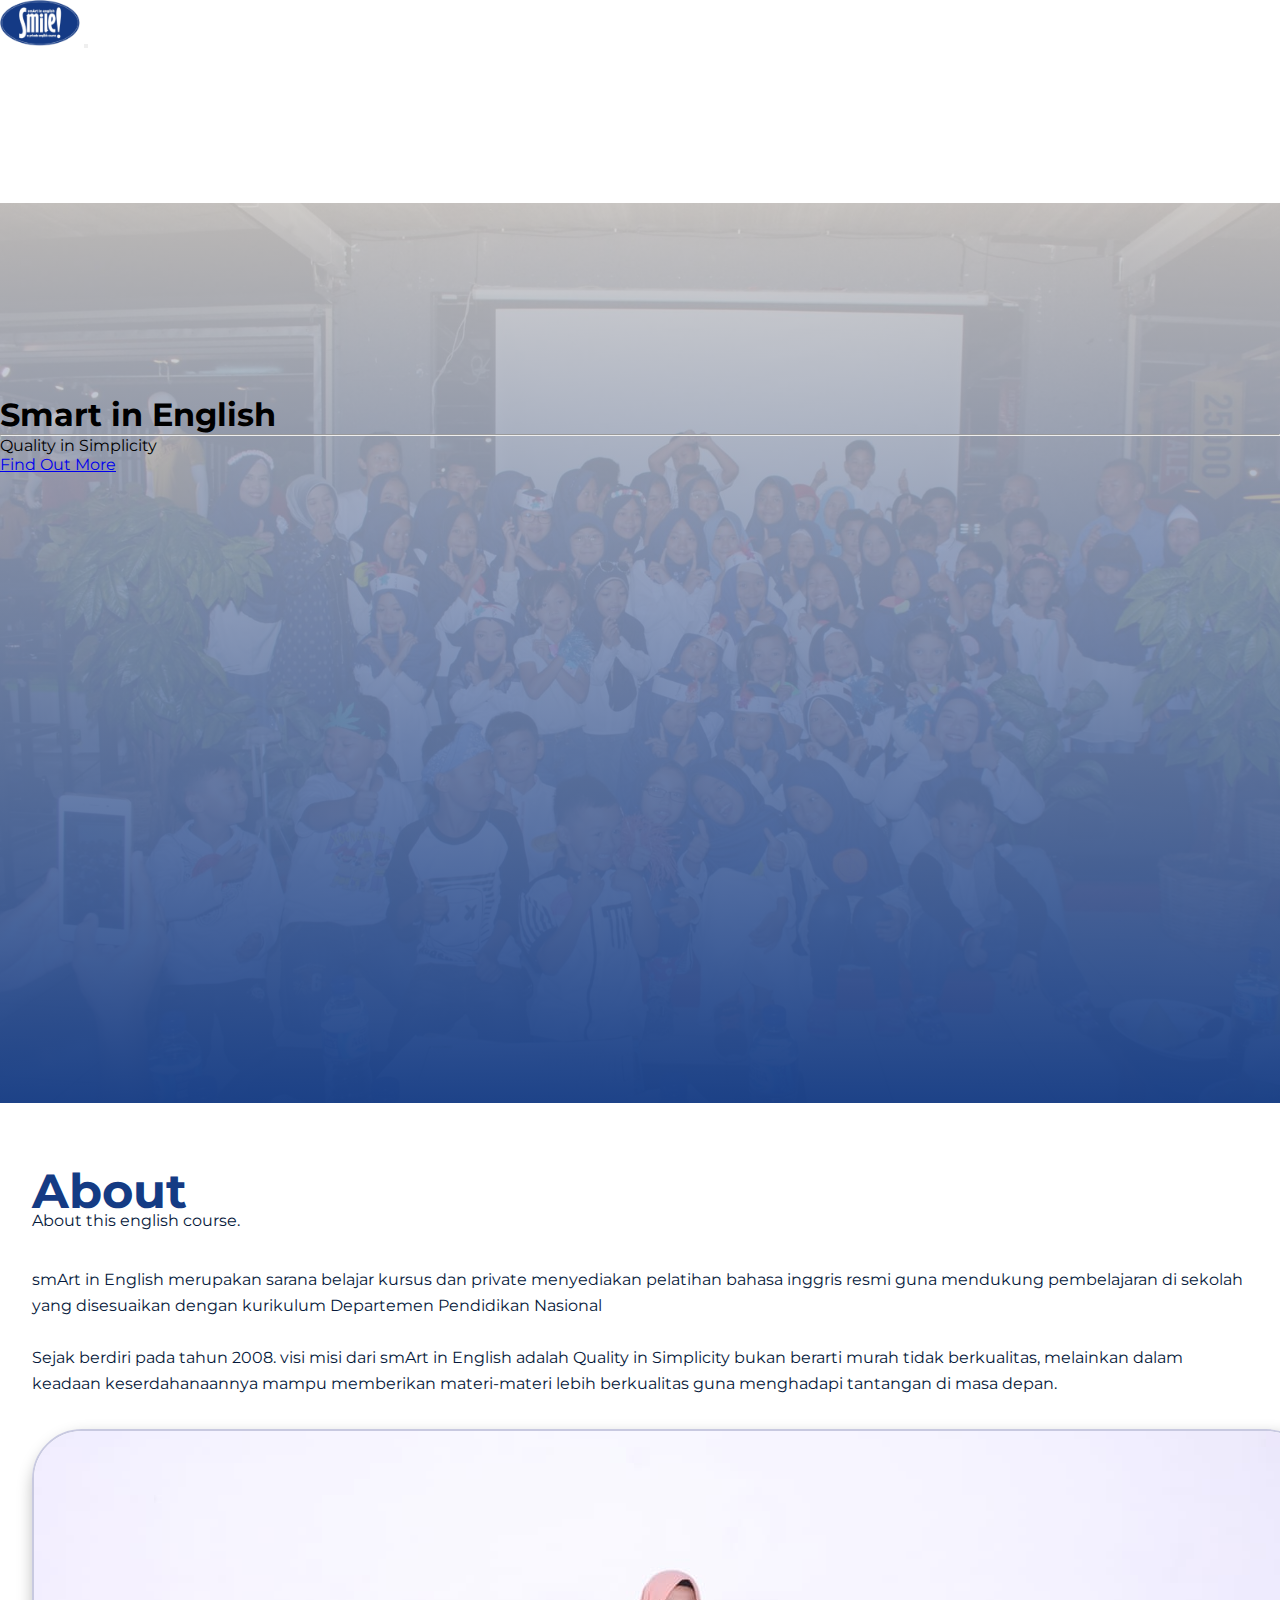
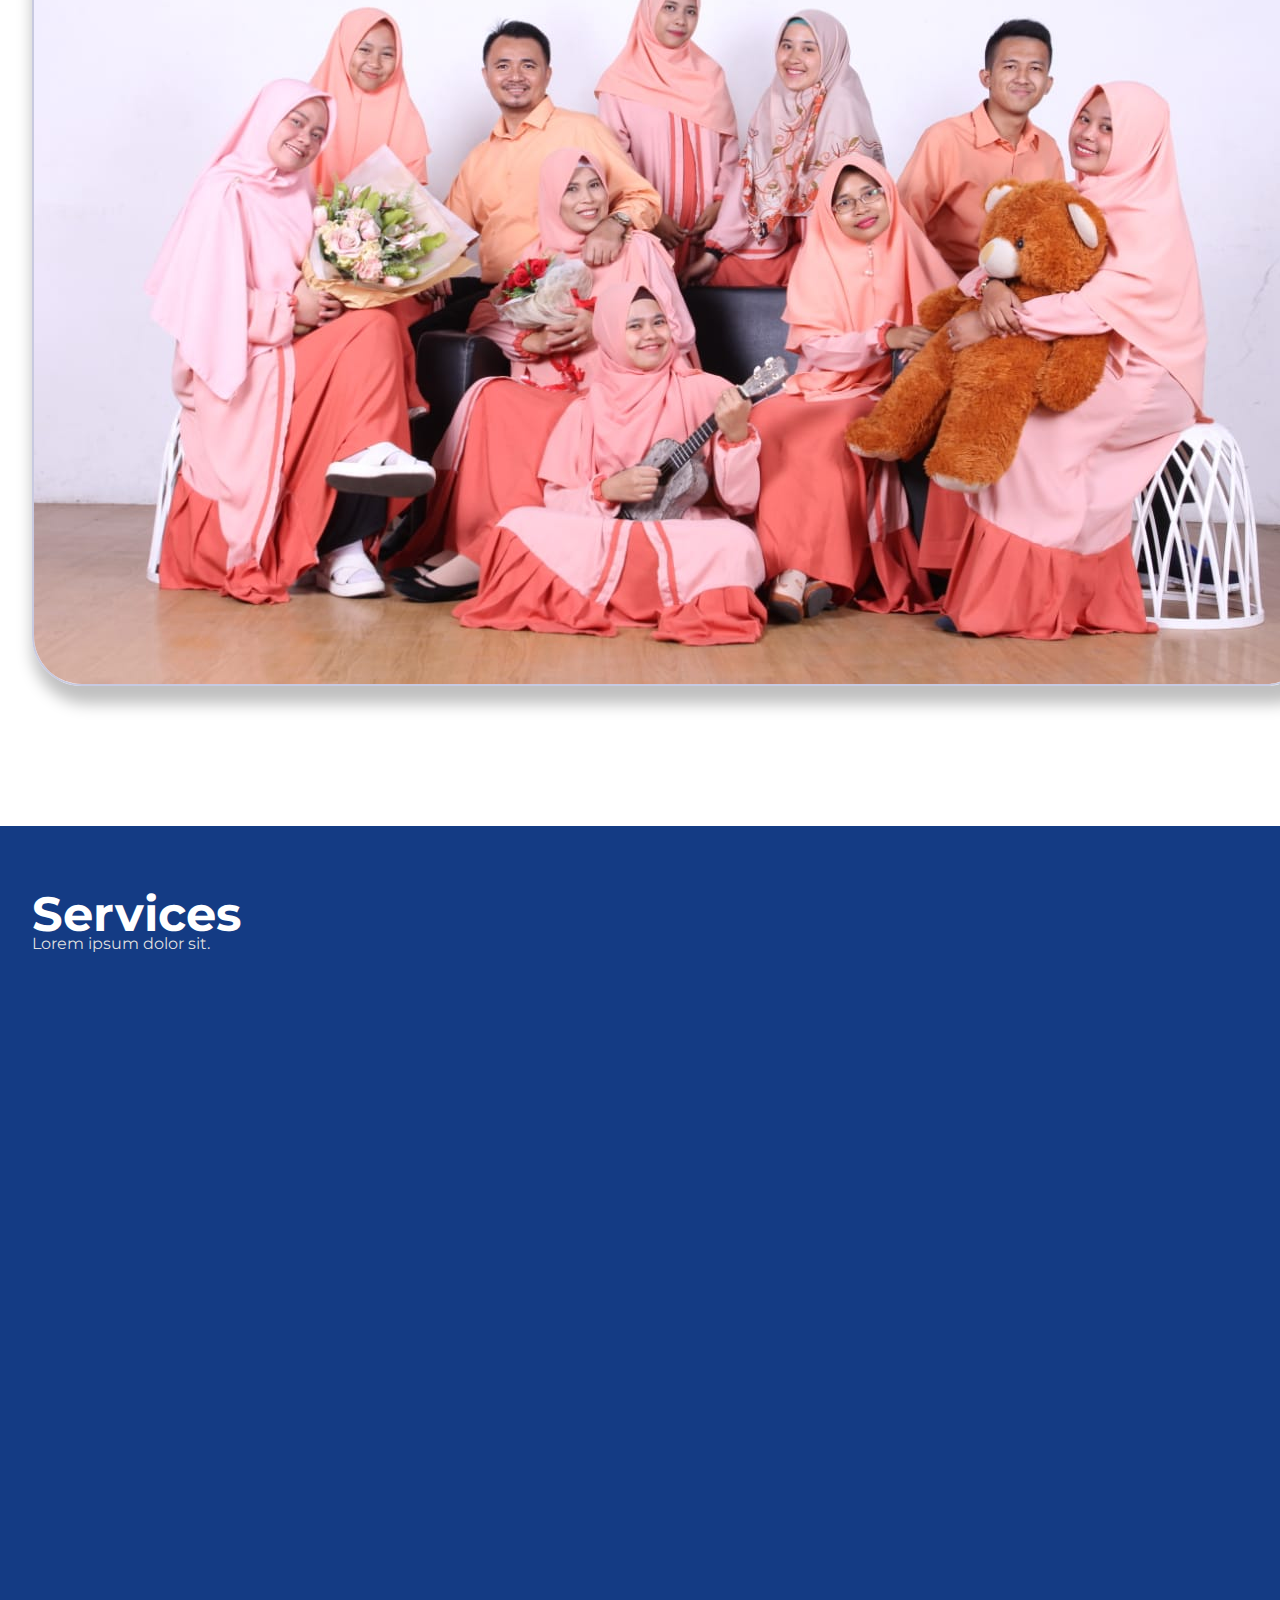
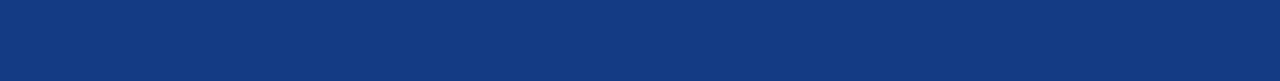
==== index.html @ 5a874014 "first commit" ====
<!doctype html>
<html lang="en">
  <head>
    <!-- Required meta tags -->
    <meta charset="utf-8">
    <meta name="viewport" content="width=device-width, initial-scale=1">

    <!-- Bootstrap CSS -->
    <link href="https://cdn.jsdelivr.net/npm/bootstrap@5.0.2/dist/css/bootstrap.min.css" rel="stylesheet" integrity="sha384-EVSTQN3/azprG1Anm3QDgpJLIm9Nao0Yz1ztcQTwFspd3yD65VohhpuuCOmLASjC" crossorigin="anonymous">
    <link rel="stylesheet" href="https://pro.fontawesome.com/releases/v5.10.0/css/all.css" integrity="sha384-AYmEC3Yw5cVb3ZcuHtOA93w35dYTsvhLPVnYs9eStHfGJvOvKxVfELGroGkvsg+p" crossorigin="anonymous"/>
    <link rel="stylesheet" href="public/css/main.css">

    <title>smArt in english | Quality in Simplicity</title>
  </head>
  <body>
    <nav class="navbar navbar-expand-lg navbar-light fixed-top py-3" id="mainNav">
        <div class="container px-4 px-lg-5">
            <a class="navbar-brand" href="#page-top"><img src="img/logo.png" alt="" width="80"></a>
            <button class="navbar-toggler navbar-toggler-right collapsed" type="button" data-bs-toggle="collapse" data-bs-target="#navbarResponsive" aria-controls="navbarResponsive" aria-expanded="false" aria-label="Toggle navigation"><span class="navbar-toggler-icon"></span></button>
            <div class="navbar-collapse collapse" id="navbarResponsive" style="">
                <ul class="navbar-nav ms-auto my-2 my-lg-0">
                    <li class="nav-item"><a class="nav-link" href="#about">About</a></li>
                    <li class="nav-item"><a class="nav-link" href="#services">Services</a></li>
                    <li class="nav-item"><a class="nav-link" href="#portfolio">Gallery</a></li>
                    <li class="nav-item"><a class="nav-link" href="#testimony">Testimony</a></li>
                    <li class="nav-item"><a class="nav-link" href="#contact">Contact</a></li>
                </ul>
                <ul class="navbar-nav ms-auto my-2 my-lg-0 socmed-icon">
                    <li class="nav-item"><a class="nav-link" href="#"><i class="fab fa-facebook"></i></a></li>
                    <li class="nav-item"><a class="nav-link" href="#"><i class="fas fa-envelope"></i></a></li>
                </ul>
            </div>
        </div>
    </nav>
    <header class="masthead">
        <div class="container px-4 px-lg-5 h-100">
            <div class="row gx-4 gx-lg-5 h-100 align-items-center justify-content-center text-center">
                <div class="col-lg-8 align-self-end">
                    <h1 class="text-white font-weight-bold">Smart in English</h1>
                    <hr class="divider">
                </div>
                <div class="col-lg-8 align-self-baseline">
                    <p class="text-white mb-5">Quality in Simplicity</p>
                    <a class="btn btn-outline-light btn-xl" href="#about">Find Out More</a>
                </div>
            </div>
        </div>
    </header>
    <section id="about">
        <div class="container mx-auto">
            <div class="text-center">
                <h2 class="section-title">About</h2>
                <p class="section-desc">About this english course.</p>
            </div>
            <div class="row align-items-center">
                <div class="col-md">
                    <p>smArt in English merupakan sarana belajar kursus dan private menyediakan pelatihan bahasa inggris resmi guna mendukung pembelajaran di sekolah yang disesuaikan dengan kurikulum Departemen Pendidikan Nasional 
                    <br><br>
                    Sejak berdiri pada tahun 2008. visi misi dari smArt in English adalah Quality in Simplicity bukan berarti murah tidak berkualitas, melainkan dalam keadaan keserdahanaannya mampu memberikan materi-materi lebih berkualitas guna menghadapi tantangan di masa depan.</p>
                </div>
                <div class="col-md">
                    <img src="img/smile.jpg" alt="" class="img-fluid">
                </div>
            </div>
        </div>
    </section>
    <section id="services">
        <div class="container mx-auto">
            <div class="text-center">
                <h2 class="section-title">Services</h2>
                <p class="section-desc">Lorem ipsum dolor sit.</p>
            </div>
        </div>
    </section>
    <!-- Optional JavaScript; choose one of the two! -->

    <!-- Option 1: Bootstrap Bundle with Popper -->
    <script src="https://cdn.jsdelivr.net/npm/bootstrap@5.0.2/dist/js/bootstrap.bundle.min.js" integrity="sha384-MrcW6ZMFYlzcLA8Nl+NtUVF0sA7MsXsP1UyJoMp4YLEuNSfAP+JcXn/tWtIaxVXM" crossorigin="anonymous"></script>

    <!-- Option 2: Separate Popper and Bootstrap JS -->
    <!--
    <script src="https://cdn.jsdelivr.net/npm/@popperjs/core@2.9.2/dist/umd/popper.min.js" integrity="sha384-IQsoLXl5PILFhosVNubq5LC7Qb9DXgDA9i+tQ8Zj3iwWAwPtgFTxbJ8NT4GN1R8p" crossorigin="anonymous"></script>
    <script src="https://cdn.jsdelivr.net/npm/bootstrap@5.0.2/dist/js/bootstrap.min.js" integrity="sha384-cVKIPhGWiC2Al4u+LWgxfKTRIcfu0JTxR+EQDz/bgldoEyl4H0zUF0QKbrJ0EcQF" crossorigin="anonymous"></script>
    -->

    <script>
        window.addEventListener('scroll', function(){
            let navbar = document.querySelector('.navbar');

            navbar.classList.toggle('scrolling-active', window.scrollY > 10);
        })
    </script>
  </body>
</html>
---- public/css/main.css ----
@import url("https://fonts.googleapis.com/css2?family=Montserrat:ital,wght@0,300;0,400;0,600;0,700;1,400;1,600;1,700&display=swap");
* {
  padding: 0;
  margin: 0;
  -webkit-box-sizing: border-box;
  font-family: 'Montserrat', sans-serif;
  scroll-behavior: smooth;
}

header.masthead {
  height: 100vh;
  padding-top: 12rem;
  padding-bottom: 10rem;
  background: -webkit-gradient(linear, left top, left bottom, from(rgba(233, 229, 226, 0.8)), color-stop(105%, #143b84)), url("../../img/fest2017.jpg");
  background: linear-gradient(to bottom, rgba(233, 229, 226, 0.8) 0%, #143b84 105%), url("../../img/fest2017.jpg");
  background-size: cover;
}

.nav-link {
  color: #fff !important;
}

.nav-link:hover {
  color: #06193b !important;
}

.socmed-icon {
  font-size: 1.5em;
}

.scrolling-active {
  background-color: #fff;
  -webkit-box-shadow: 0 3px 1rem rgba(0, 0, 0, 0.1);
          box-shadow: 0 3px 1rem rgba(0, 0, 0, 0.1);
  padding-top: 1rem !important;
  padding-bottom: 1rem !important;
}

.scrolling-active .nav-link {
  color: #143b84 !important;
}

.scrolling-active .nav-link:hover {
  color: #06193b !important;
}

.divider {
  color: #fff;
}

#about {
  padding-top: 5rem;
  padding-bottom: 5rem;
  padding-left: 2rem;
  padding-right: 2rem;
}

#about .section-title {
  font-size: 3rem;
  line-height: 1rem;
  font-weight: bold;
  color: #143b84;
}

#about .section-desc {
  font-size: 1rem;
  line-height: 1.75rem;
  padding-top: 0.5rem;
  color: #06193b;
}

#about .row {
  margin-top: 2rem;
  margin-bottom: 1.5rem;
}

#about .row p {
  font-size: 1rem;
  line-height: 1.625;
  margin-top: 2rem;
  color: #06193b;
}

#about .row img {
  border: 2px solid #C8C9E0;
  -webkit-box-shadow: 6px 12px 15px 6px rgba(0, 0, 0, 0.25);
          box-shadow: 6px 12px 15px 6px rgba(0, 0, 0, 0.25);
  border-radius: 50px;
  margin-top: 2rem;
  margin-bottom: 2rem;
}

#services {
  background-color: #143b84;
  height: 95vh;
  padding-top: 5rem;
  padding-bottom: 7rem;
  padding-left: 2rem;
  padding-right: 2rem;
}

#services .section-title {
  font-size: 3rem;
  line-height: 1rem;
  font-weight: bold;
  color: #ffffff;
}

#services .section-desc {
  font-size: 1rem;
  line-height: 1.75rem;
  padding-top: 0.5rem;
  color: #dfdfdf;
}

@media only screen and (max-width: 991px) {
  .navbar {
    background-color: #fff;
    -webkit-box-shadow: 0 3px 1rem rgba(0, 0, 0, 0.1);
            box-shadow: 0 3px 1rem rgba(0, 0, 0, 0.1);
  }
  .navbar .nav-link {
    color: #143b84 !important;
  }
  .navbar .nav-link:hover {
    color: #06193b !important;
  }
  ul.socmed-icon li {
    display: inline !important;
  }
}
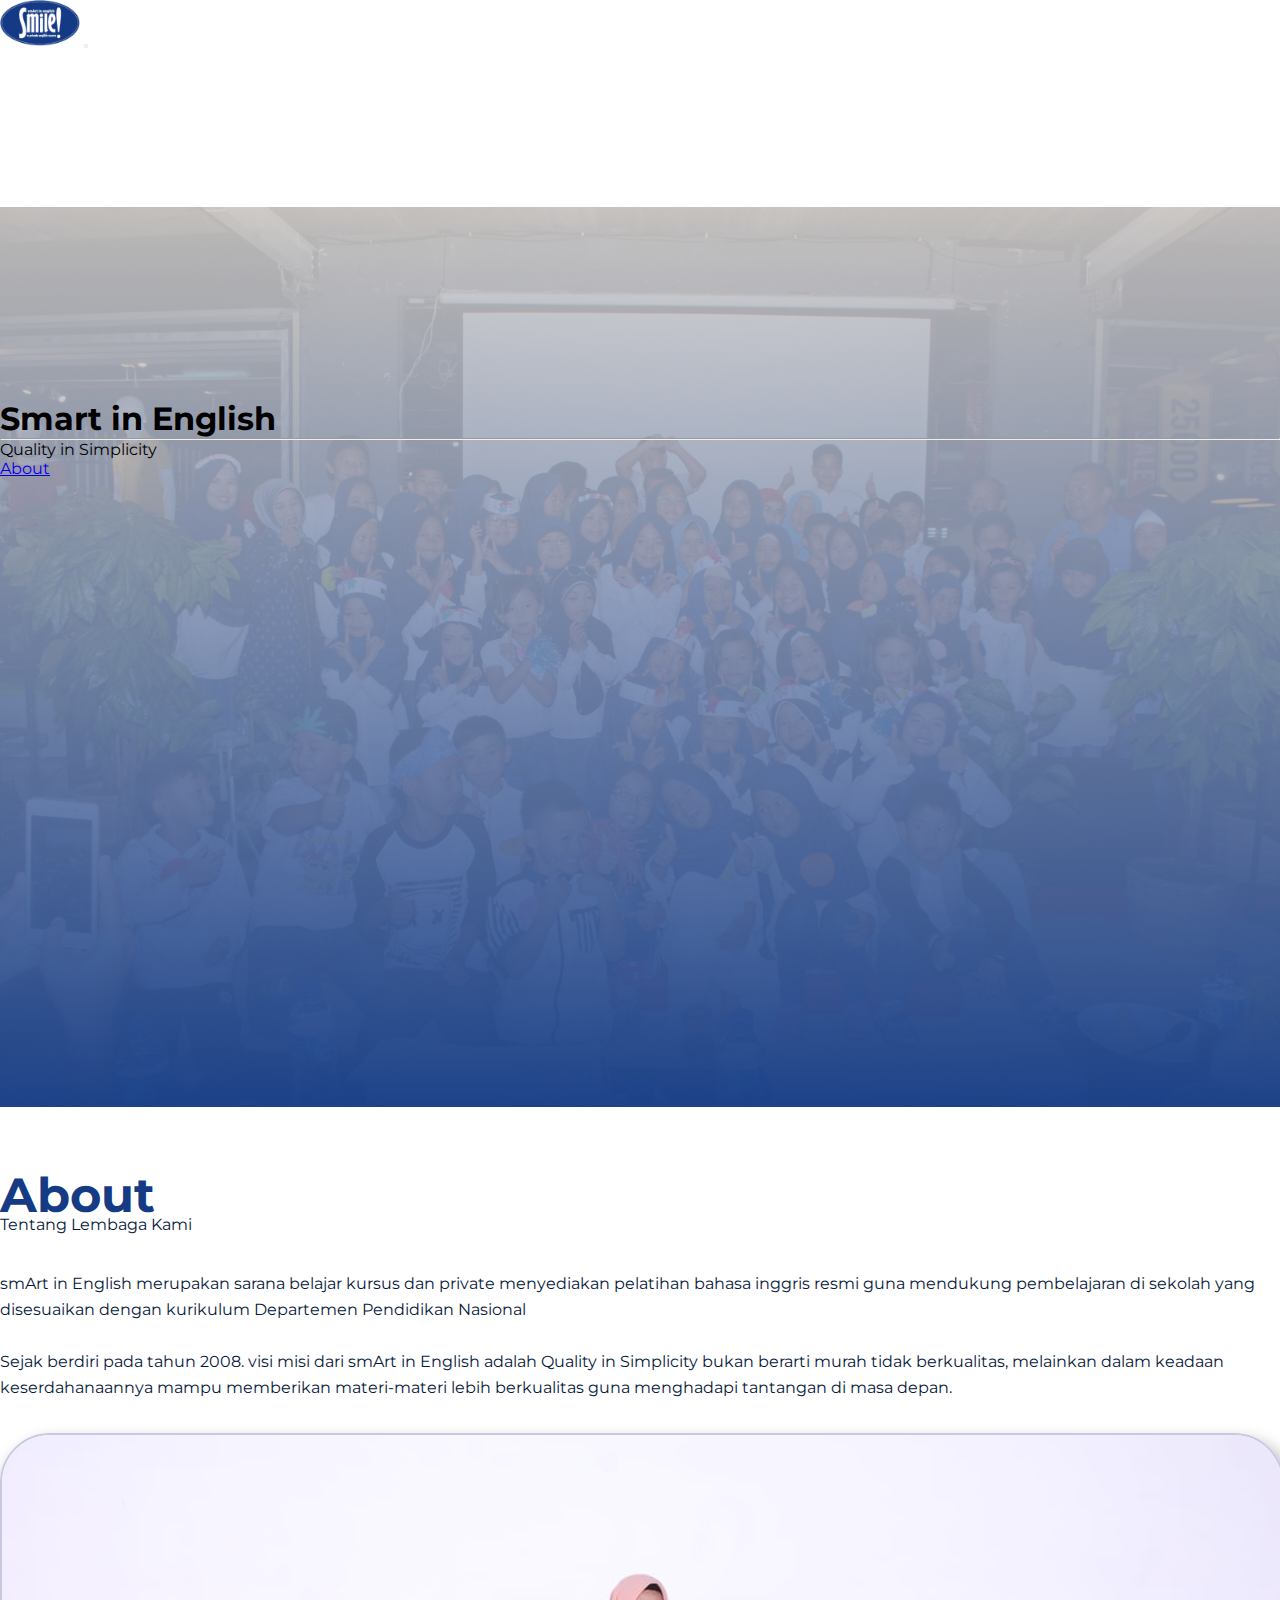
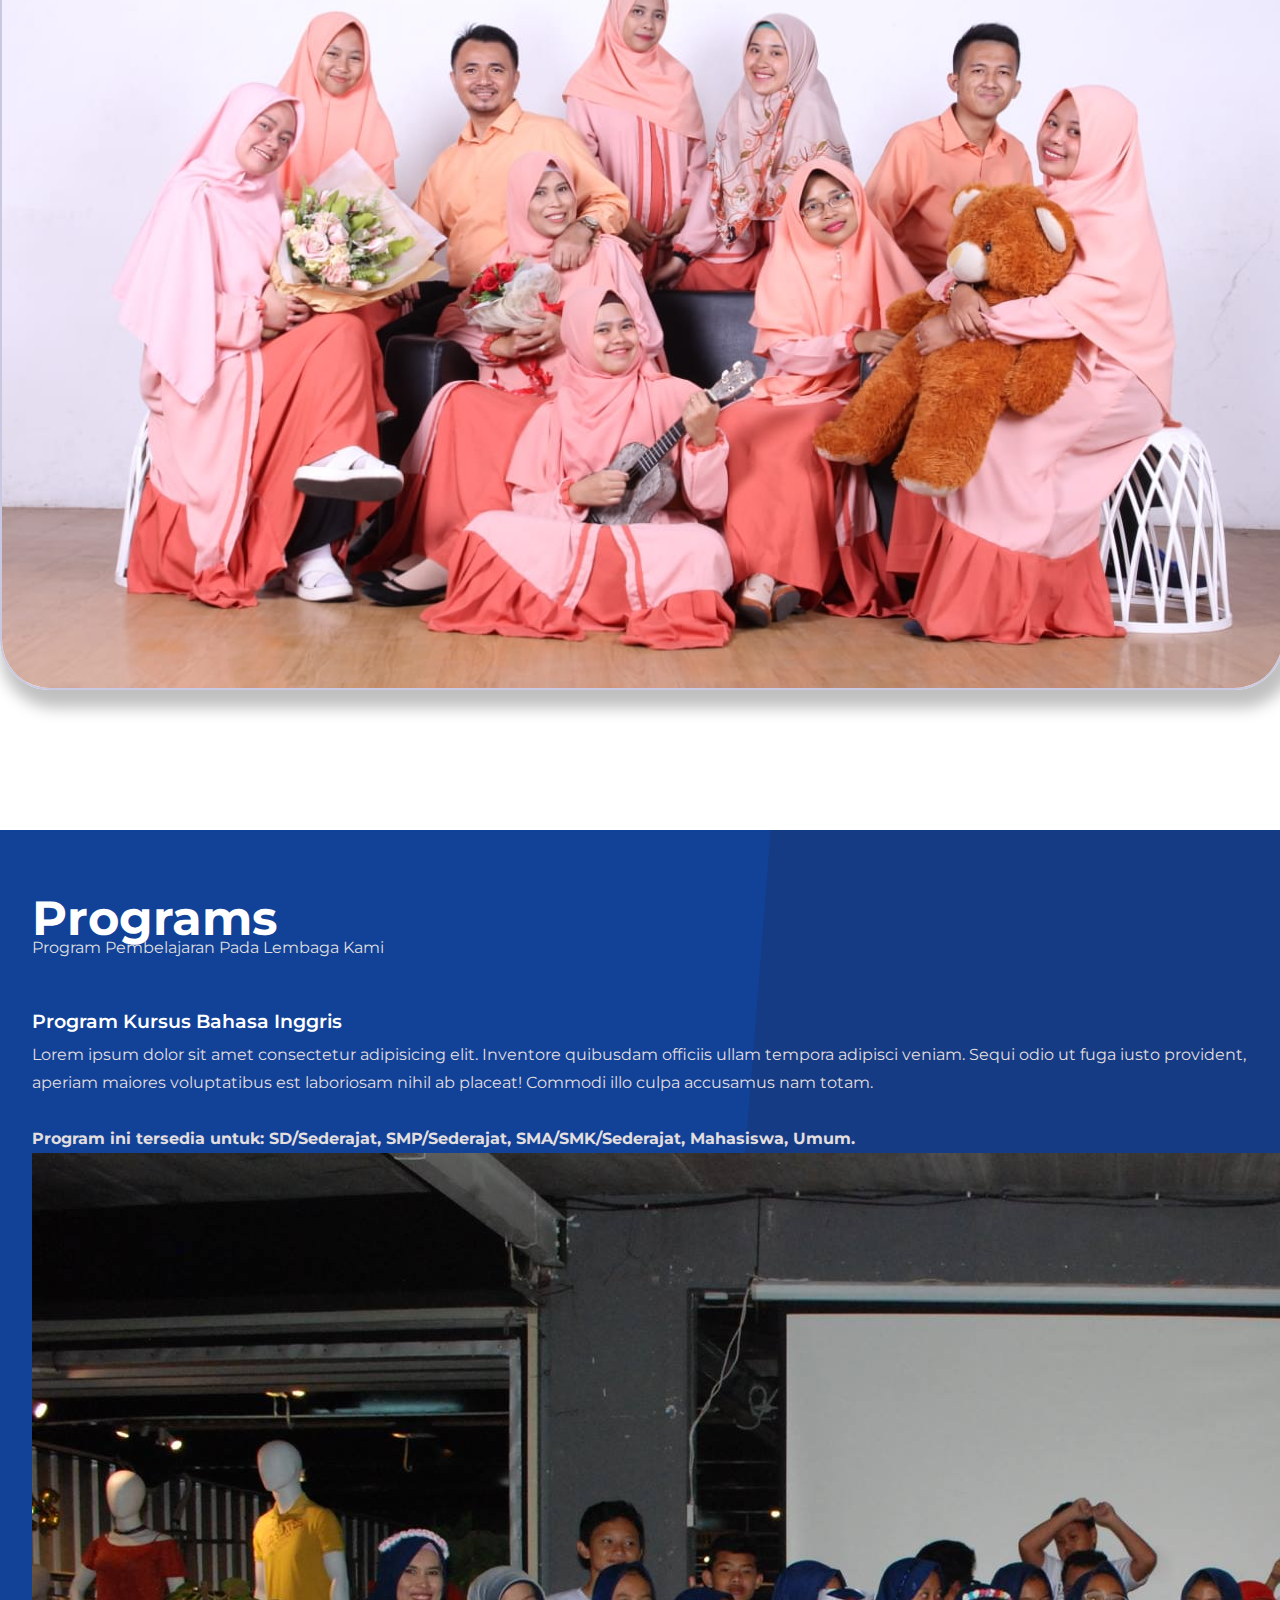
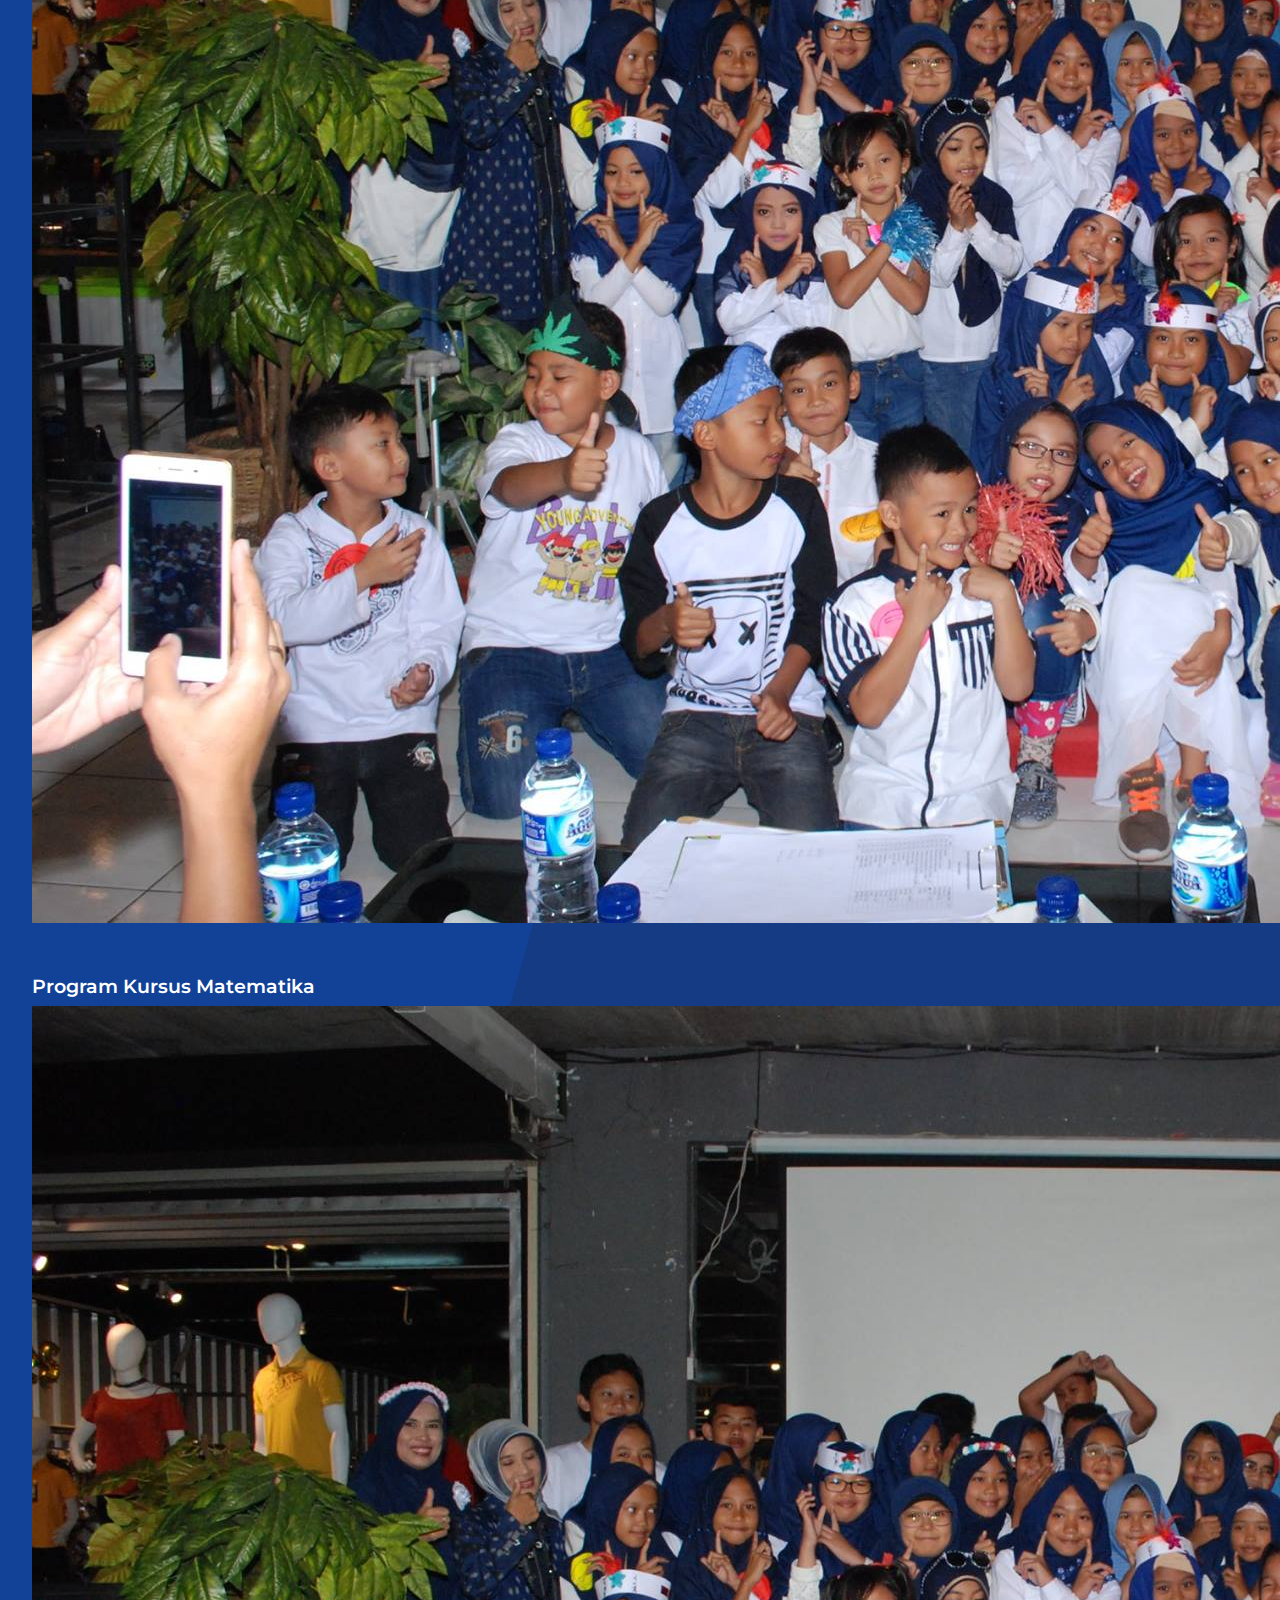
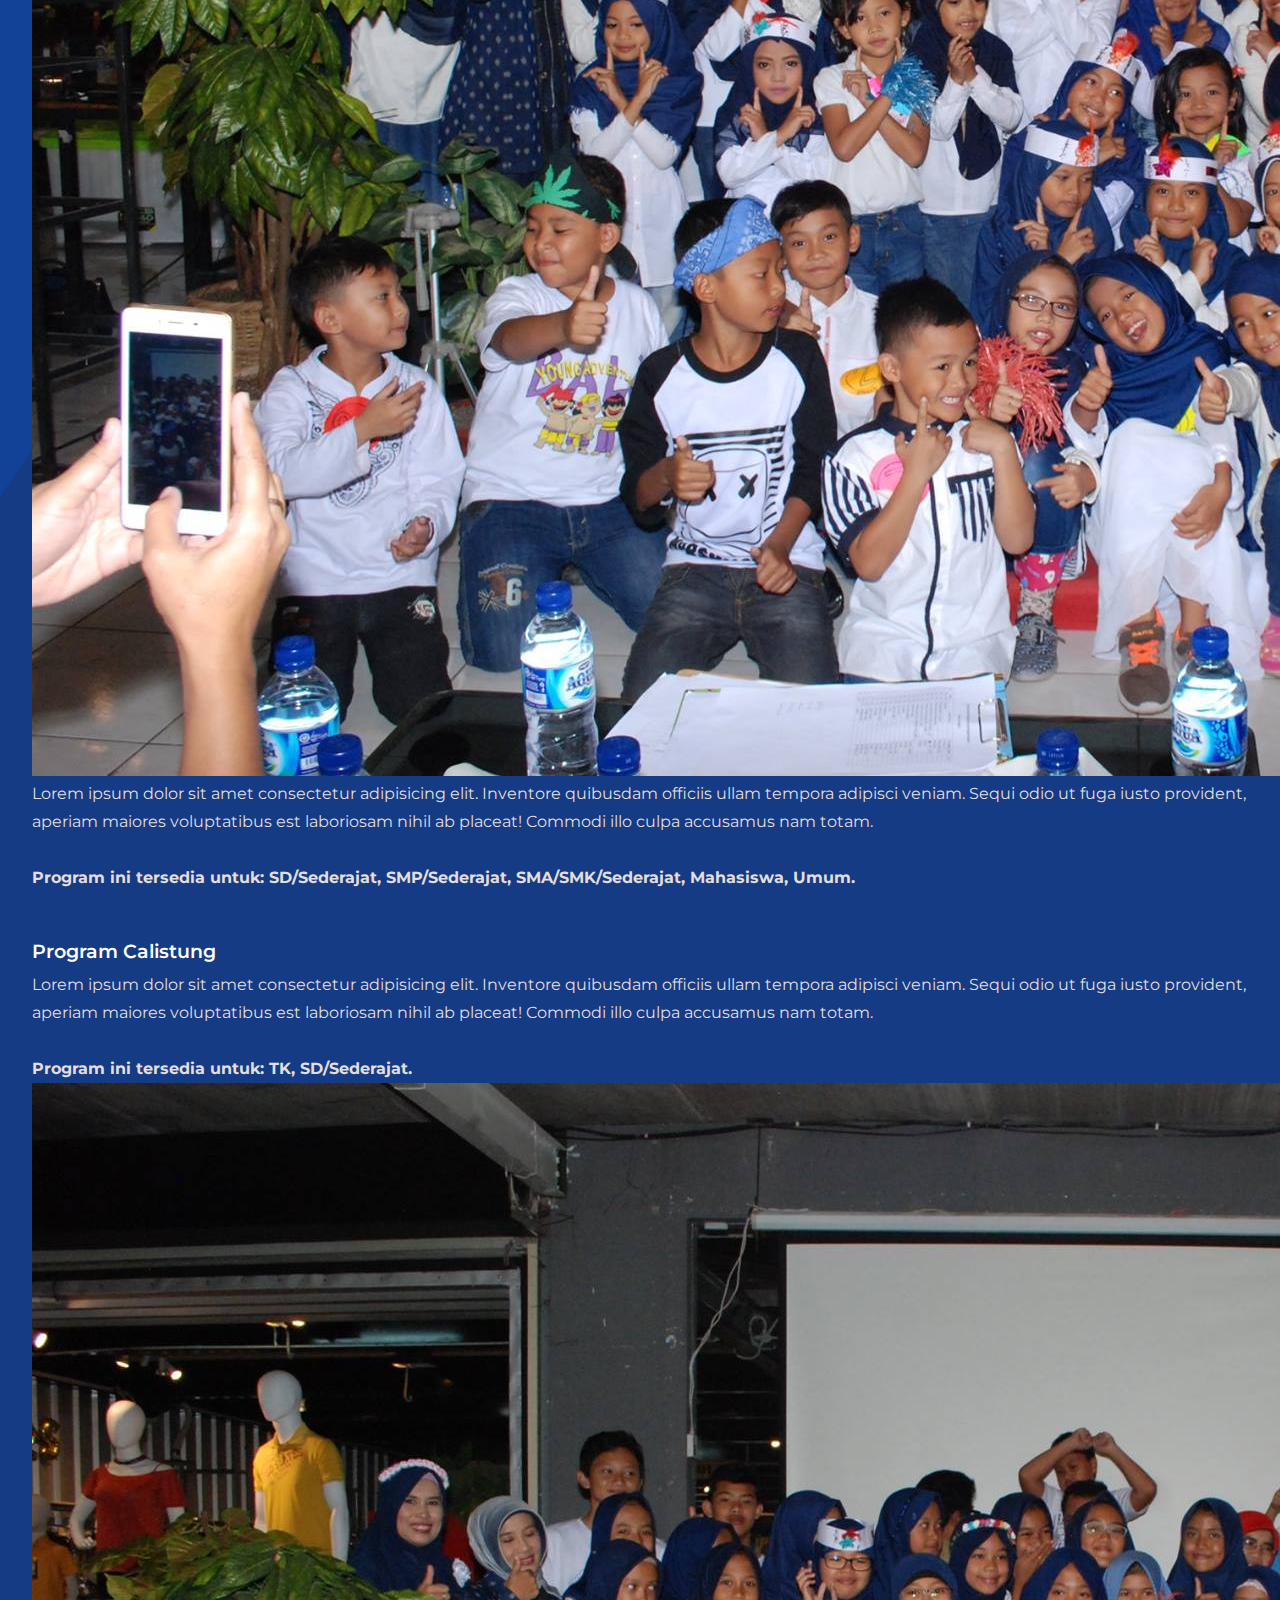
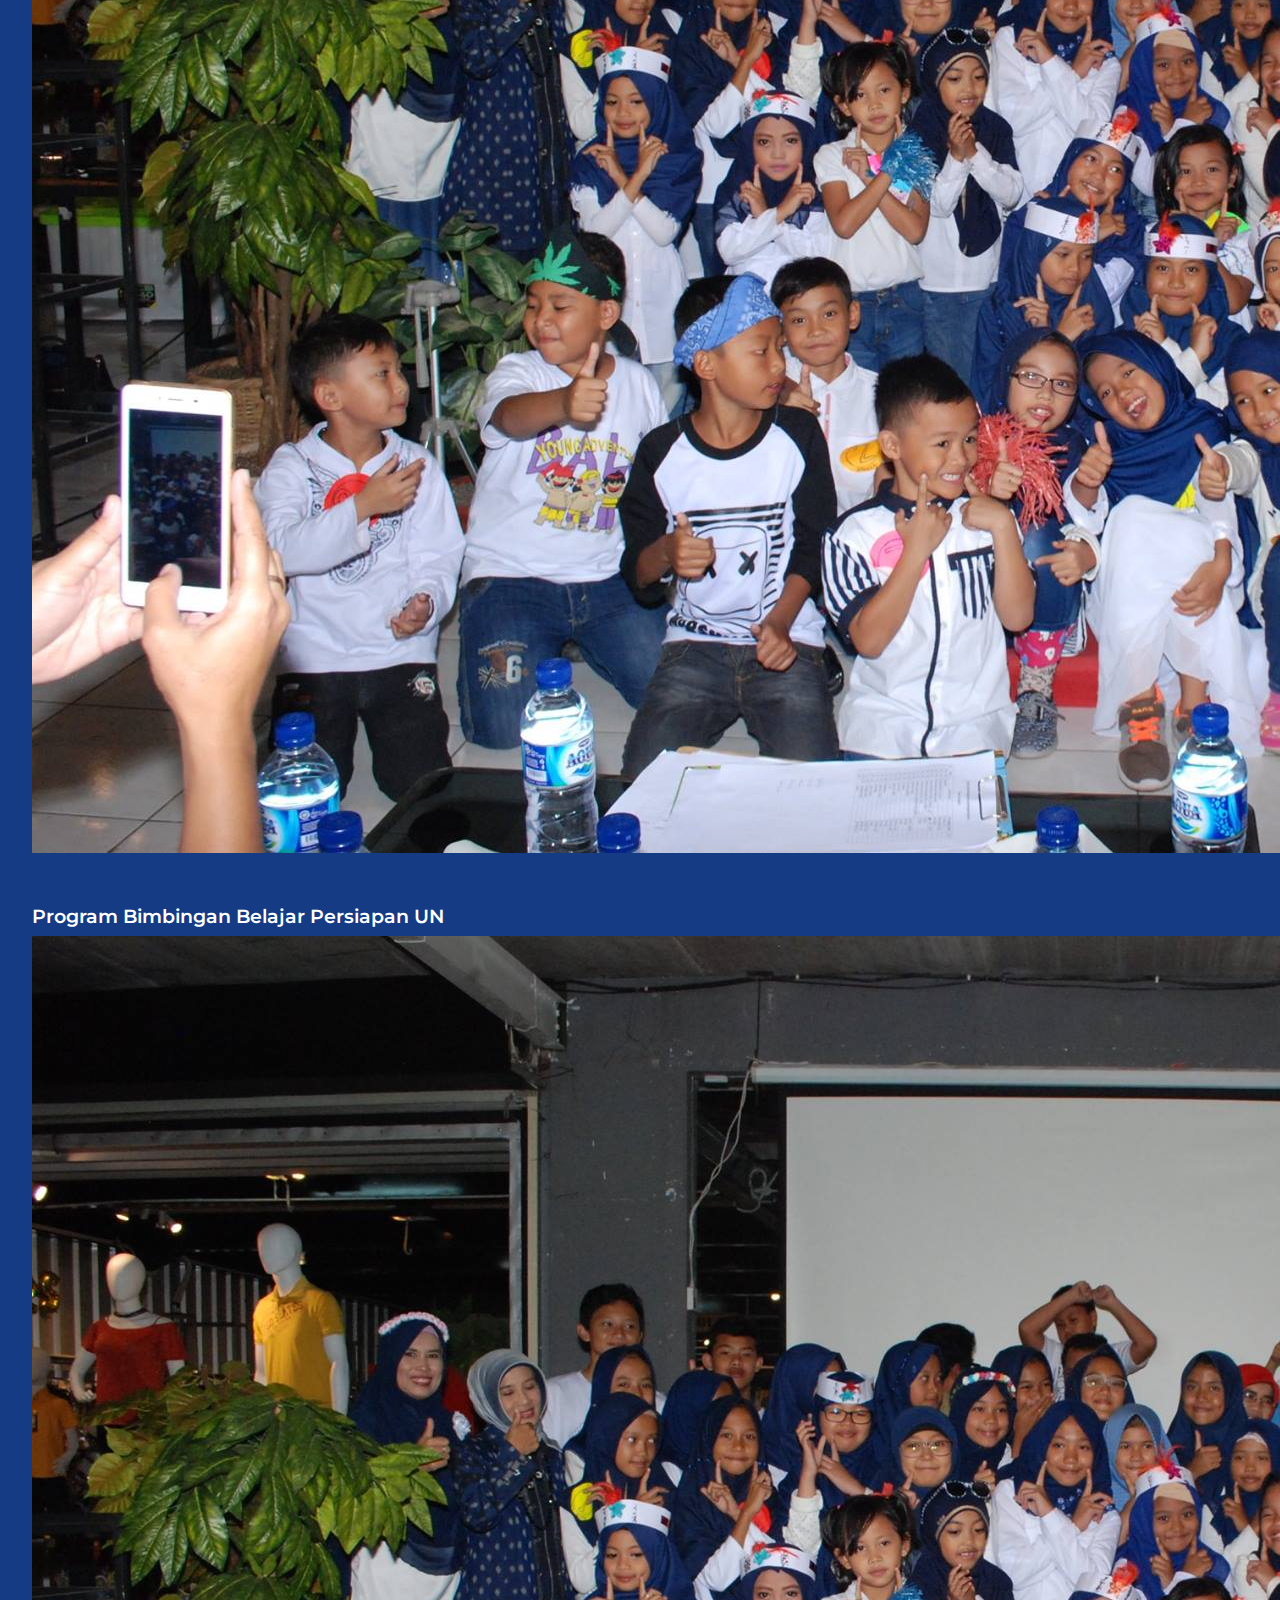
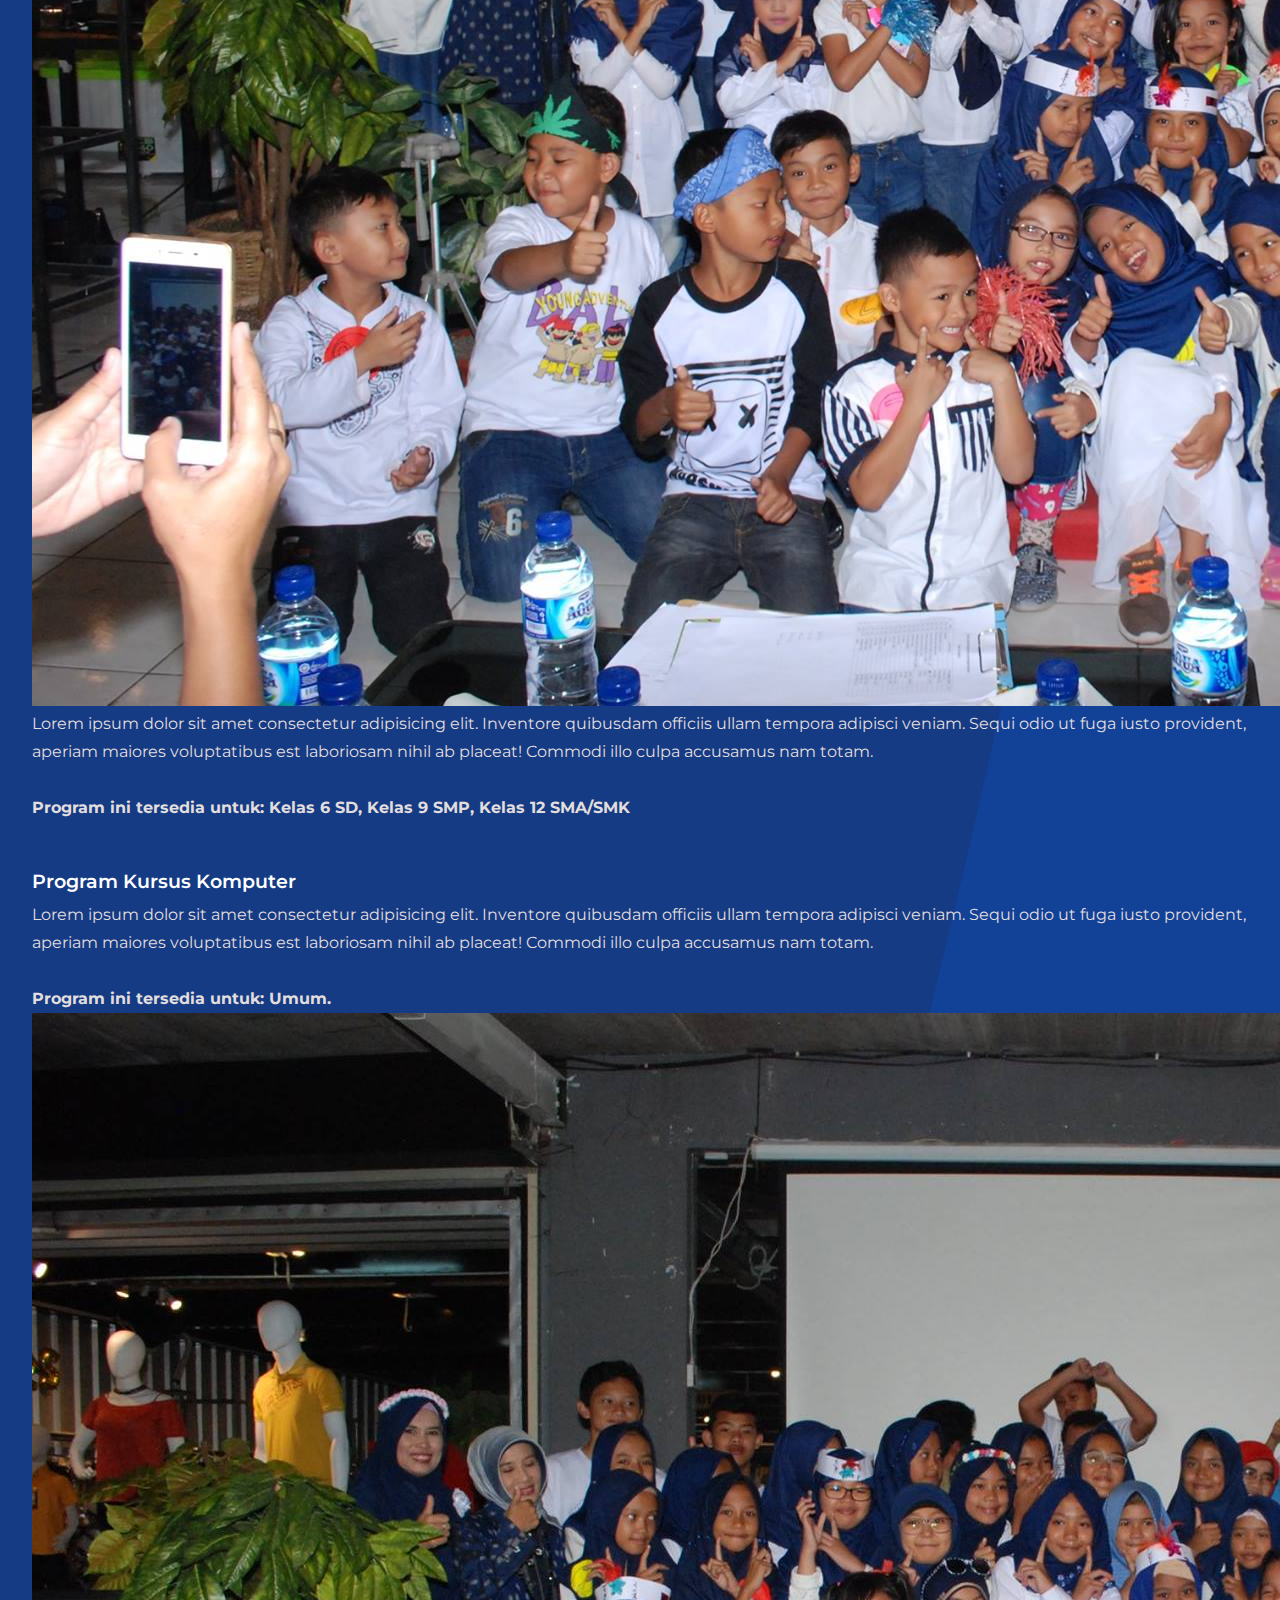
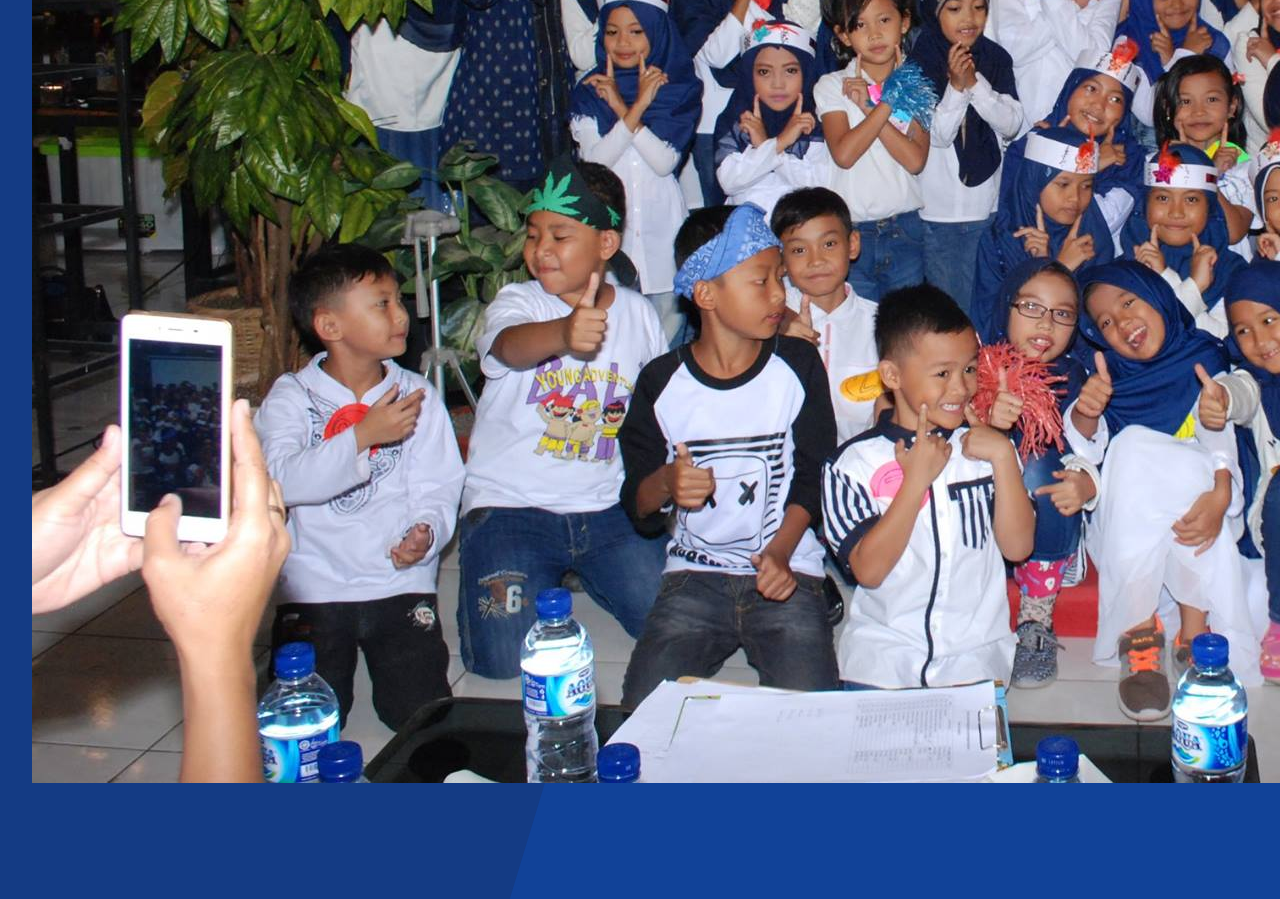
==== commit fae620f5: "Menambahkan section programs" ====
--- a/index.html
+++ b/index.html
@@ -20,14 +20,14 @@
             <div class="navbar-collapse collapse" id="navbarResponsive" style="">
                 <ul class="navbar-nav ms-auto my-2 my-lg-0">
                     <li class="nav-item"><a class="nav-link" href="#about">About</a></li>
-                    <li class="nav-item"><a class="nav-link" href="#services">Services</a></li>
+                    <li class="nav-item"><a class="nav-link" href="#programs">Programs</a></li>
                     <li class="nav-item"><a class="nav-link" href="#portfolio">Gallery</a></li>
                     <li class="nav-item"><a class="nav-link" href="#testimony">Testimony</a></li>
                     <li class="nav-item"><a class="nav-link" href="#contact">Contact</a></li>
                 </ul>
                 <ul class="navbar-nav ms-auto my-2 my-lg-0 socmed-icon">
-                    <li class="nav-item"><a class="nav-link" href="#"><i class="fab fa-facebook"></i></a></li>
-                    <li class="nav-item"><a class="nav-link" href="#"><i class="fas fa-envelope"></i></a></li>
+                    <li class="nav-item"><a class="nav-link" href="#"><i class="fab fa-facebook"></i><p class="link-text"> Our Facebook</p></a></li>
+                    <li class="nav-item"><a class="nav-link" href="#"><i class="fas fa-envelope"></i><p class="link-text"> Our E-mail</p></a></li>
                 </ul>
             </div>
         </div>
@@ -41,7 +41,7 @@
                 </div>
                 <div class="col-lg-8 align-self-baseline">
                     <p class="text-white mb-5">Quality in Simplicity</p>
-                    <a class="btn btn-outline-light btn-xl" href="#about">Find Out More</a>
+                    <a class="btn btn-outline-light btn-xl button-header" href="#about">About</a>
                 </div>
             </div>
         </div>
@@ -50,7 +50,7 @@
         <div class="container mx-auto">
             <div class="text-center">
                 <h2 class="section-title">About</h2>
-                <p class="section-desc">About this english course.</p>
+                <p class="section-desc">Tentang Lembaga Kami</p>
             </div>
             <div class="row align-items-center">
                 <div class="col-md">
@@ -64,11 +64,76 @@
             </div>
         </div>
     </section>
-    <section id="services">
+    <section id="programs">
         <div class="container mx-auto">
             <div class="text-center">
-                <h2 class="section-title">Services</h2>
-                <p class="section-desc">Lorem ipsum dolor sit.</p>
+                <h2 class="section-title">Programs</h2>
+                <p class="section-desc">Program Pembelajaran Pada Lembaga Kami</p>
+            </div>
+            <div class="row program-title justify-content-between">
+                <div class="col-12">
+                    <h3>Program Kursus Bahasa Inggris</h3>
+                </div>
+            </div>
+            <div class="row program-desc align-items-start justify-content-between">
+                <div class="col-md-8 program-text">
+                    <p>Lorem ipsum dolor sit amet consectetur adipisicing elit. Inventore quibusdam officiis ullam tempora adipisci veniam. Sequi odio ut fuga iusto provident, aperiam maiores voluptatibus est laboriosam nihil ab placeat! Commodi illo culpa accusamus nam totam. <br><br><b>Program ini tersedia untuk: SD/Sederajat, SMP/Sederajat, SMA/SMK/Sederajat, Mahasiswa, Umum.</b></p>
+                </div>
+                <div class="col-md-3">
+                    <img src="img/fest2017.jpg" alt="" class="img-fluid program-image">
+                </div>
+            </div>
+            <div class="row program-title-2 justify-content-between text-end">
+                <div class="col-12">
+                    <h3>Program Kursus Matematika</h3>
+                </div>
+            </div>
+            <div class="row program-desc align-items-start justify-content-between">
+                <div class="col-md-3">
+                    <img src="img/fest2017.jpg" alt="" class="img-fluid program-image-2">
+                </div>
+                <div class="col-md-8 text-end program-text-2">
+                    <p>Lorem ipsum dolor sit amet consectetur adipisicing elit. Inventore quibusdam officiis ullam tempora adipisci veniam. Sequi odio ut fuga iusto provident, aperiam maiores voluptatibus est laboriosam nihil ab placeat! Commodi illo culpa accusamus nam totam. <br><br><b>Program ini tersedia untuk: SD/Sederajat, SMP/Sederajat, SMA/SMK/Sederajat, Mahasiswa, Umum.</b></p>
+                </div>
+            </div>
+            <div class="row program-title justify-content-between">
+                <div class="col-12">
+                    <h3>Program Calistung</h3>
+                </div>
+            </div>
+            <div class="row program-desc align-items-start justify-content-between">
+                <div class="col-md-8 program-text">
+                    <p>Lorem ipsum dolor sit amet consectetur adipisicing elit. Inventore quibusdam officiis ullam tempora adipisci veniam. Sequi odio ut fuga iusto provident, aperiam maiores voluptatibus est laboriosam nihil ab placeat! Commodi illo culpa accusamus nam totam. <br><br><b>Program ini tersedia untuk: TK, SD/Sederajat.</b></p>
+                </div>
+                <div class="col-md-3">
+                    <img src="img/fest2017.jpg" alt="" class="img-fluid program-image">
+                </div>
+            </div>
+            <div class="row program-title-2 justify-content-between text-end">
+                <div class="col-12">
+                    <h3>Program Bimbingan Belajar Persiapan UN</h3>
+                </div>
+            </div>
+            <div class="row program-desc align-items-start justify-content-between">
+                <div class="col-md-3">
+                    <img src="img/fest2017.jpg" alt="" class="img-fluid program-image-2">
+                </div>
+                <div class="col-md-8 text-end program-text-2">
+                    <p>Lorem ipsum dolor sit amet consectetur adipisicing elit. Inventore quibusdam officiis ullam tempora adipisci veniam. Sequi odio ut fuga iusto provident, aperiam maiores voluptatibus est laboriosam nihil ab placeat! Commodi illo culpa accusamus nam totam. <br><br><b>Program ini tersedia untuk: Kelas 6 SD, Kelas 9 SMP, Kelas 12 SMA/SMK</b></p>
+                </div>
+            </div>
+            <div class="row program-title justify-content-between">
+                <div class="col-12">
+                    <h3>Program Kursus Komputer</h3>
+                </div>
+            </div>
+            <div class="row program-desc align-items-start justify-content-between">
+                <div class="col-md-8 program-text">
+                    <p>Lorem ipsum dolor sit amet consectetur adipisicing elit. Inventore quibusdam officiis ullam tempora adipisci veniam. Sequi odio ut fuga iusto provident, aperiam maiores voluptatibus est laboriosam nihil ab placeat! Commodi illo culpa accusamus nam totam. <br><br><b>Program ini tersedia untuk: Umum.</b></p>
+                </div>
+                <div class="col-md-3">
+                    <img src="img/fest2017.jpg" alt="" class="img-fluid program-image">
+                </div>
             </div>
         </div>
     </section>
@@ -87,8 +152,15 @@
         window.addEventListener('scroll', function(){
             let navbar = document.querySelector('.navbar');
 
-            navbar.classList.toggle('scrolling-active', window.scrollY > 10);
-        })
+            navbar.classList.toggle('scrolling-active', window.scrollY > 0);
+        });
+
+        window.addEventListener('load', function(){
+            let navbar = document.querySelector('.navbar');
+            if(window.scrollY > 0){
+                navbar.classList.toggle('scrolling-active');
+            }
+        });
     </script>
   </body>
 </html>
--- a/public/css/main.css
+++ b/public/css/main.css
@@ -14,6 +14,11 @@
   background: -webkit-gradient(linear, left top, left bottom, from(rgba(233, 229, 226, 0.8)), color-stop(105%, #143b84)), url("../../img/fest2017.jpg");
   background: linear-gradient(to bottom, rgba(233, 229, 226, 0.8) 0%, #143b84 105%), url("../../img/fest2017.jpg");
   background-size: cover;
+  background-position: center;
+}
+
+header.masthead .button-header:hover {
+  color: #143b84;
 }
 
 .nav-link {
@@ -25,15 +30,19 @@
 }
 
 .socmed-icon {
-  font-size: 1.5em;
+  font-size: 1.6em;
+}
+
+.socmed-icon .link-text {
+  display: none;
 }
 
 .scrolling-active {
   background-color: #fff;
-  -webkit-box-shadow: 0 3px 1rem rgba(0, 0, 0, 0.1);
-          box-shadow: 0 3px 1rem rgba(0, 0, 0, 0.1);
-  padding-top: 1rem !important;
-  padding-bottom: 1rem !important;
+  -webkit-box-shadow: 0 3px 1rem rgba(0, 0, 0, 0.3);
+          box-shadow: 0 3px 1rem rgba(0, 0, 0, 0.3);
+  padding-top: 0.375rem !important;
+  padding-bottom: 0.375rem !important;
 }
 
 .scrolling-active .nav-link {
@@ -51,8 +60,6 @@
 #about {
   padding-top: 5rem;
   padding-bottom: 5rem;
-  padding-left: 2rem;
-  padding-right: 2rem;
 }
 
 #about .section-title {
@@ -90,34 +97,63 @@
   margin-bottom: 2rem;
 }
 
-#services {
-  background-color: #143b84;
-  height: 95vh;
+#programs {
+  background: #143b84 url("../../img/blob.svg");
+  background-repeat: repeat-y;
+  background-size: cover;
+  background-position: top;
   padding-top: 5rem;
   padding-bottom: 7rem;
   padding-left: 2rem;
   padding-right: 2rem;
 }
 
-#services .section-title {
+#programs .section-title {
   font-size: 3rem;
   line-height: 1rem;
   font-weight: bold;
   color: #ffffff;
 }
 
-#services .section-desc {
+#programs .section-desc {
   font-size: 1rem;
   line-height: 1.75rem;
   padding-top: 0.5rem;
   color: #dfdfdf;
 }
 
+#programs .program-title {
+  margin-top: 3rem;
+}
+
+#programs .program-title h3 {
+  font-weight: 600;
+  color: #fff;
+}
+
+#programs .program-title-2 {
+  margin-top: 3rem;
+}
+
+#programs .program-title-2 h3 {
+  font-weight: 600;
+  color: #fff;
+}
+
+#programs .program-desc {
+  margin-top: 0.5rem;
+}
+
+#programs .program-desc p {
+  line-height: 1.75rem;
+  color: #e2dede;
+}
+
 @media only screen and (max-width: 991px) {
   .navbar {
     background-color: #fff;
-    -webkit-box-shadow: 0 3px 1rem rgba(0, 0, 0, 0.1);
-            box-shadow: 0 3px 1rem rgba(0, 0, 0, 0.1);
+    -webkit-box-shadow: 0 3px 1rem rgba(0, 0, 0, 0.3);
+            box-shadow: 0 3px 1rem rgba(0, 0, 0, 0.3);
   }
   .navbar .nav-link {
     color: #143b84 !important;
@@ -125,7 +161,50 @@
   .navbar .nav-link:hover {
     color: #06193b !important;
   }
+  .navbar .socmed-icon {
+    font-size: 1em;
+  }
+  .navbar .socmed-icon .link-text {
+    display: inline;
+  }
   ul.socmed-icon li {
     display: inline !important;
   }
-}
+  #about .row {
+    padding-left: 2rem;
+    padding-right: 2rem;
+  }
+}
+
+@media only screen and (max-width: 767px) {
+  .program-img {
+    -webkit-box-ordinal-group: 3;
+        -ms-flex-order: 2;
+            order: 2;
+  }
+  .program-text {
+    -webkit-box-ordinal-group: 2;
+        -ms-flex-order: 1;
+            order: 1;
+    text-align: center;
+    padding-top: 0.5rem;
+  }
+  .program-img-2 {
+    -webkit-box-ordinal-group: 3;
+        -ms-flex-order: 2;
+            order: 2;
+  }
+  .program-text-2 {
+    -webkit-box-ordinal-group: 2;
+        -ms-flex-order: 1;
+            order: 1;
+    text-align: center !important;
+    padding-top: 0.5rem;
+  }
+  .program-title {
+    text-align: center;
+  }
+  .program-title-2 {
+    text-align: center !important;
+  }
+}
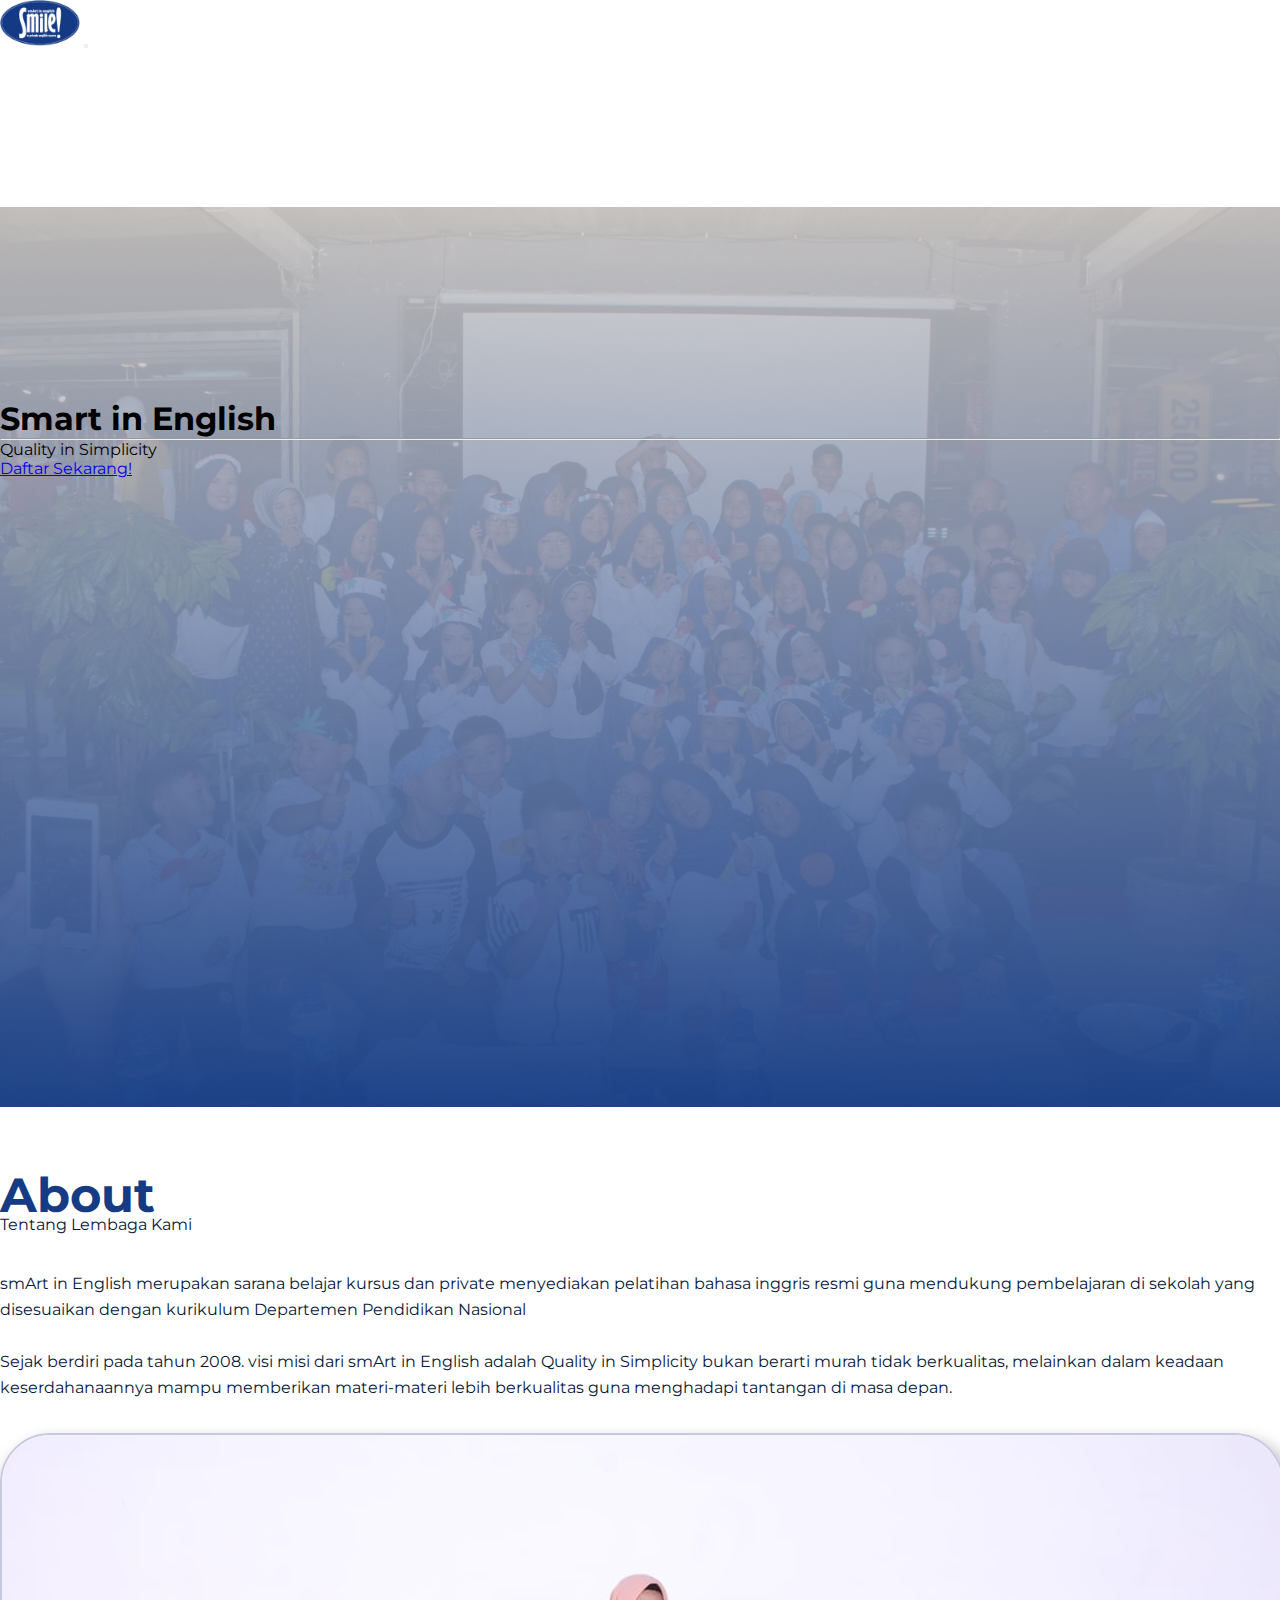
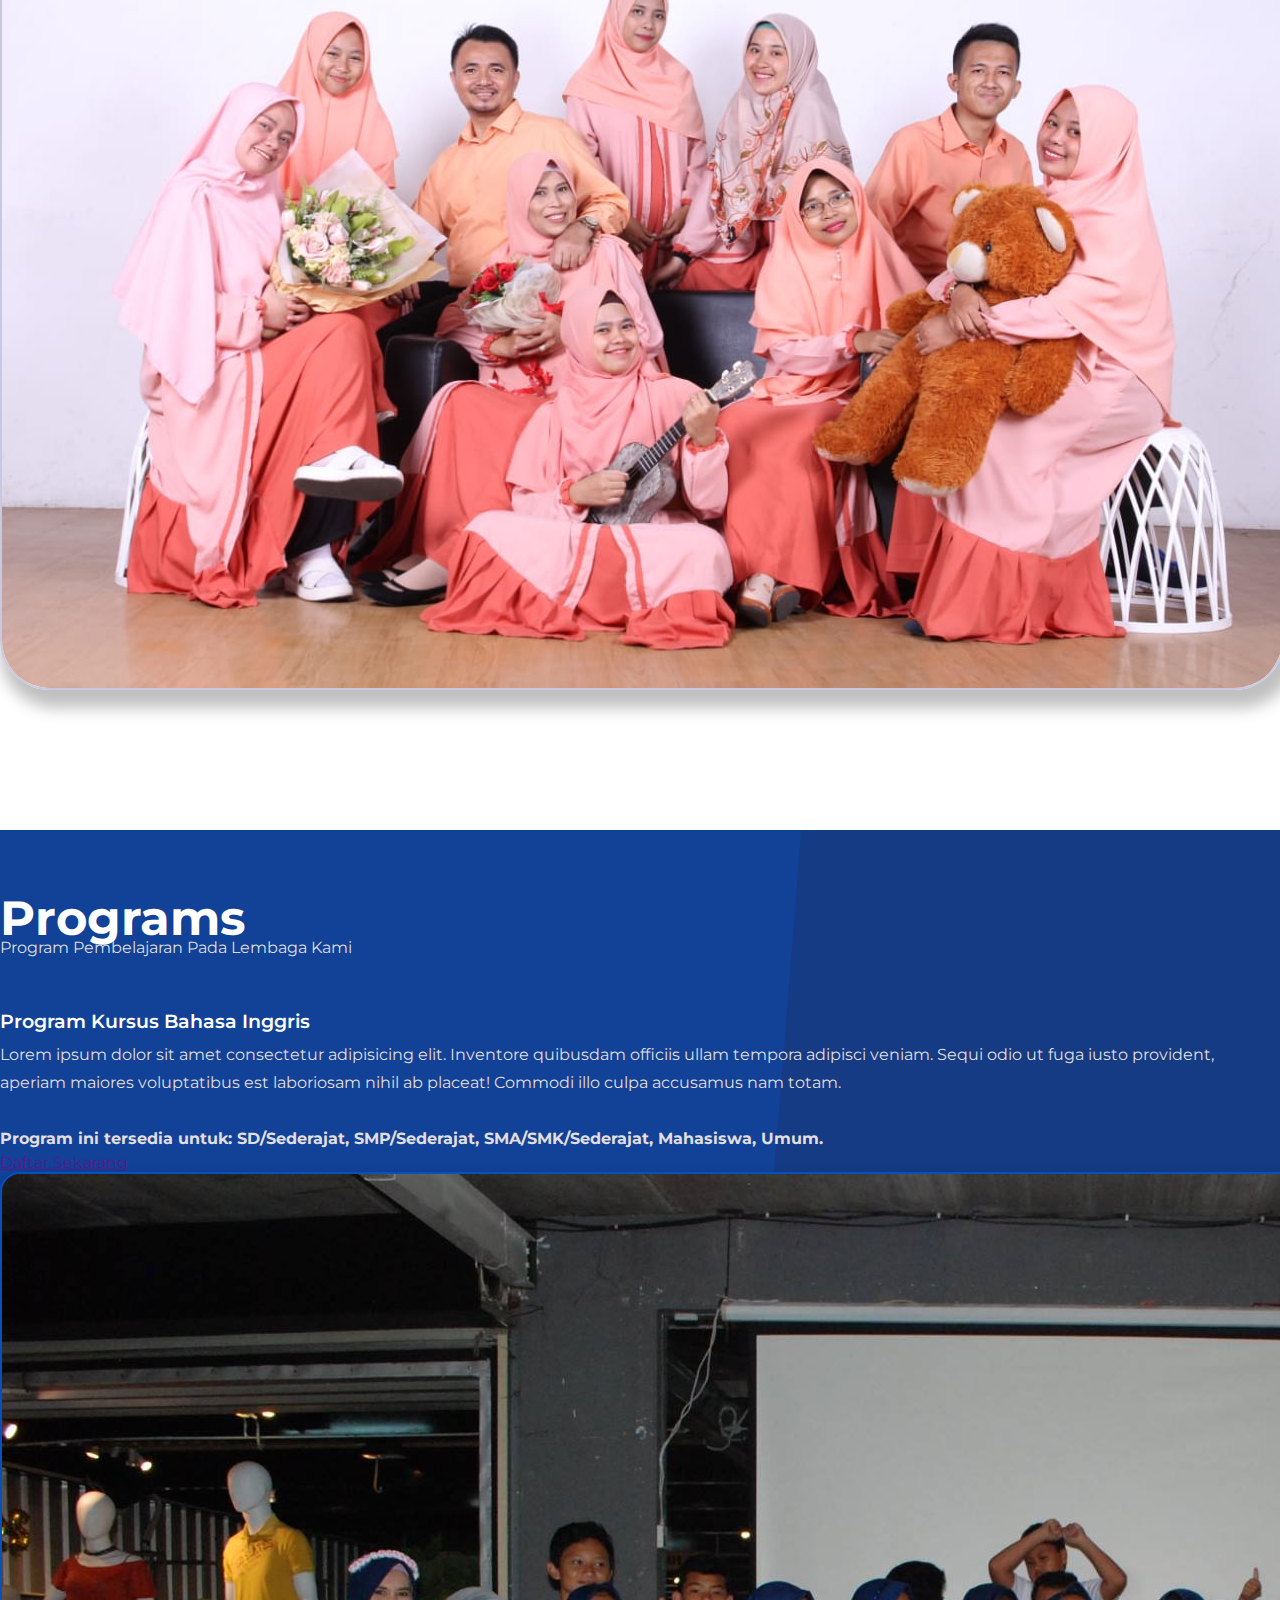
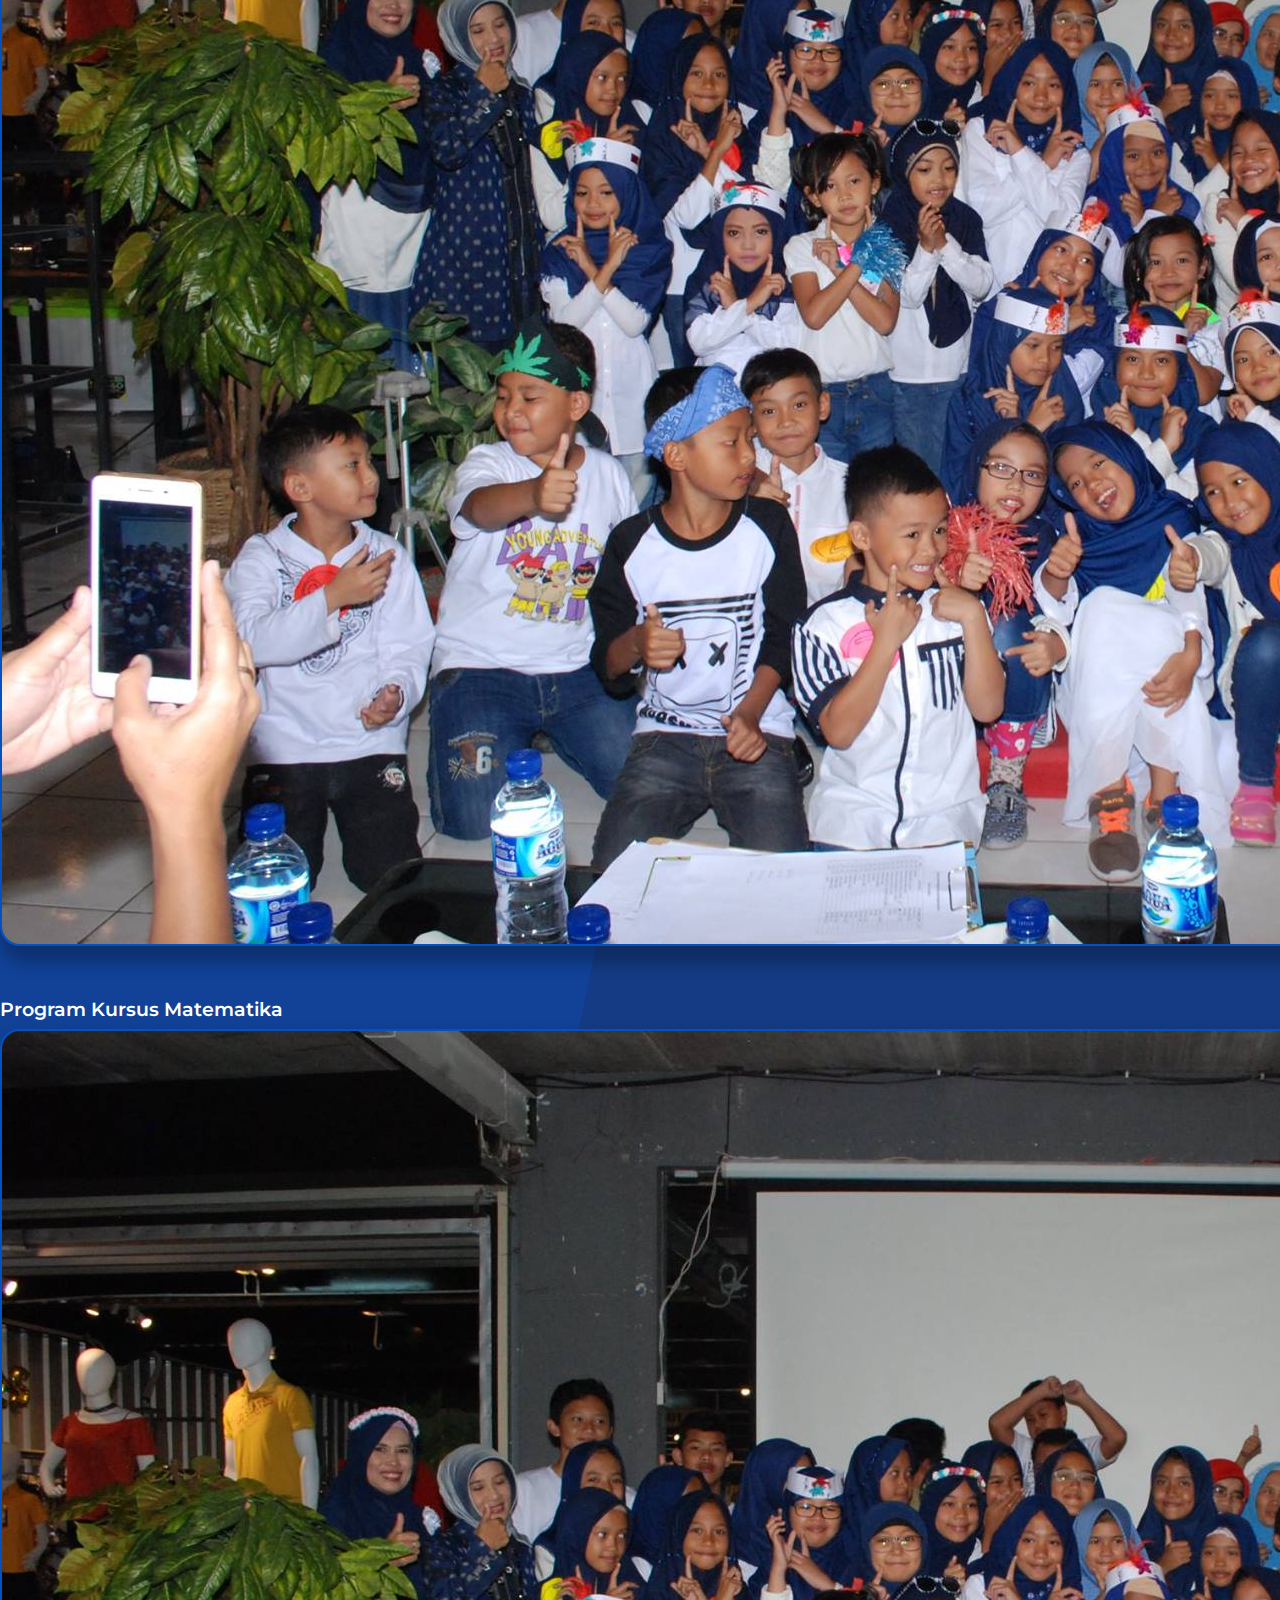
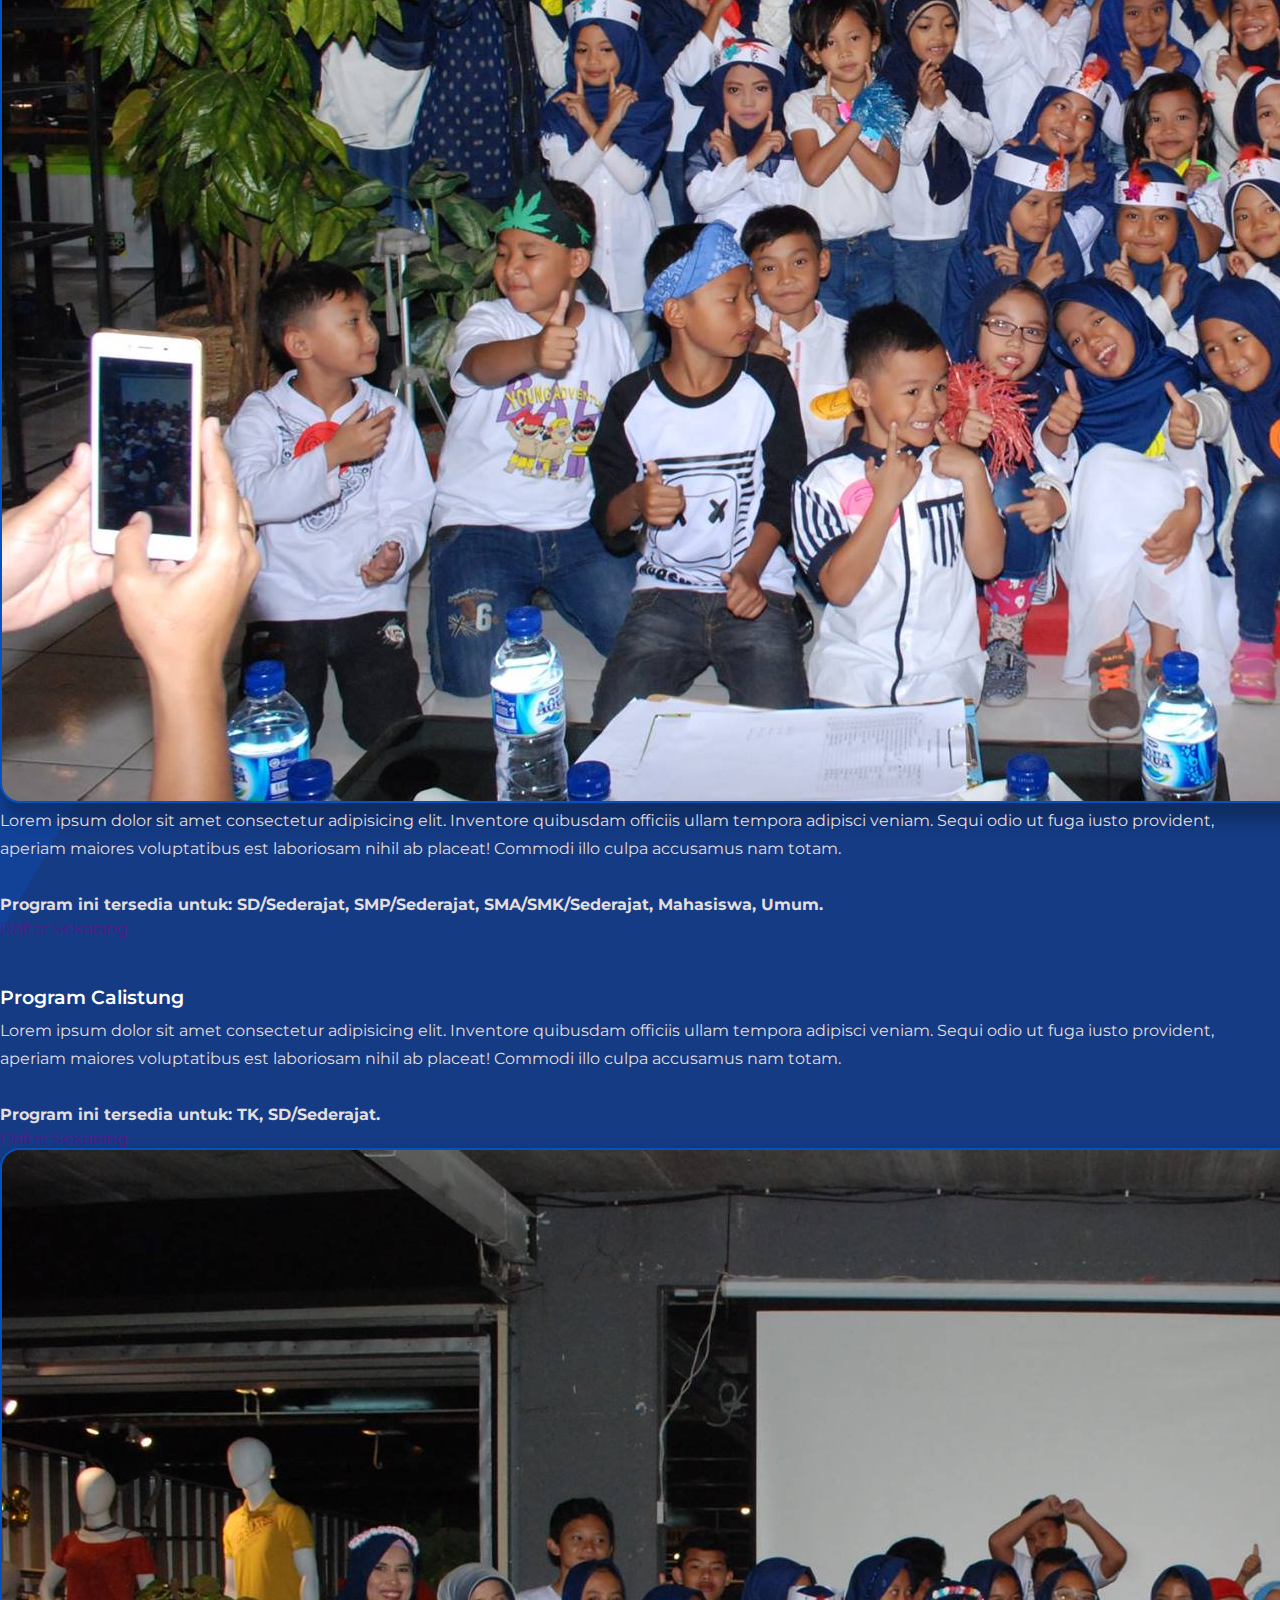
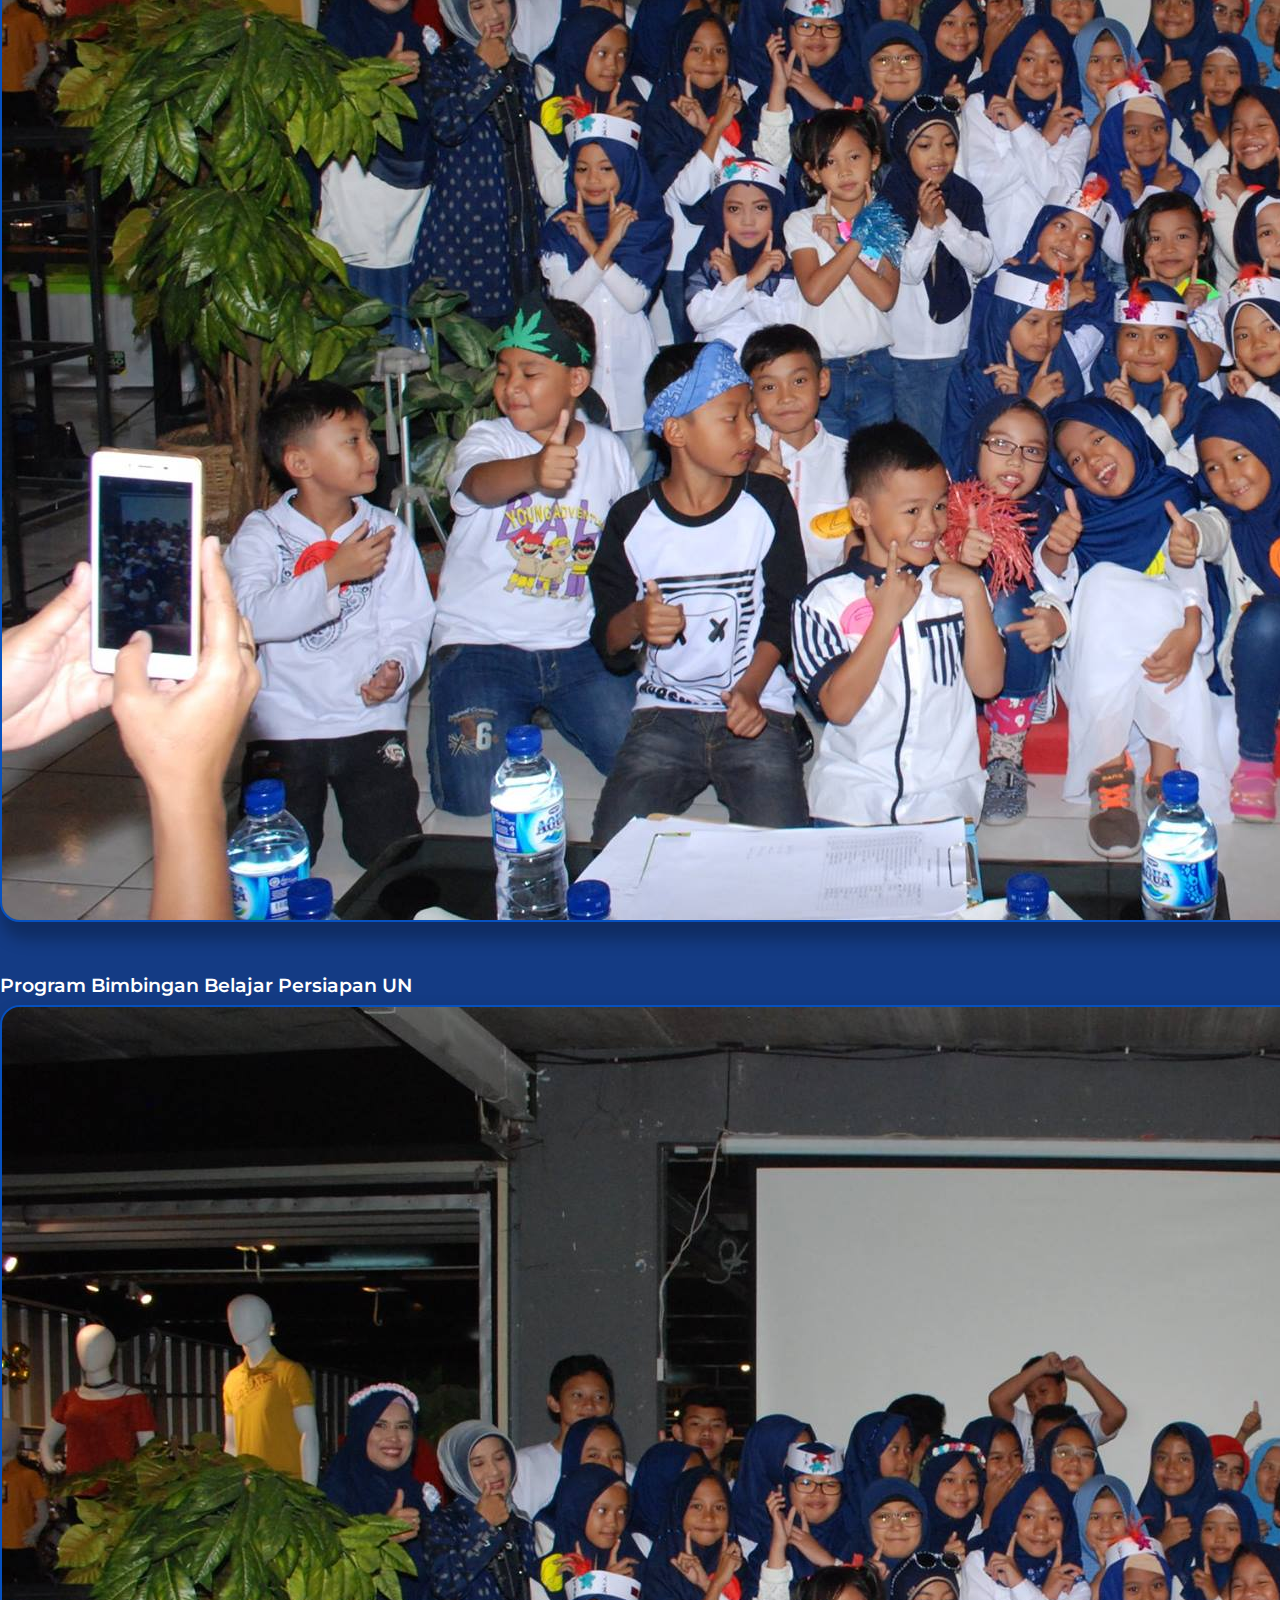
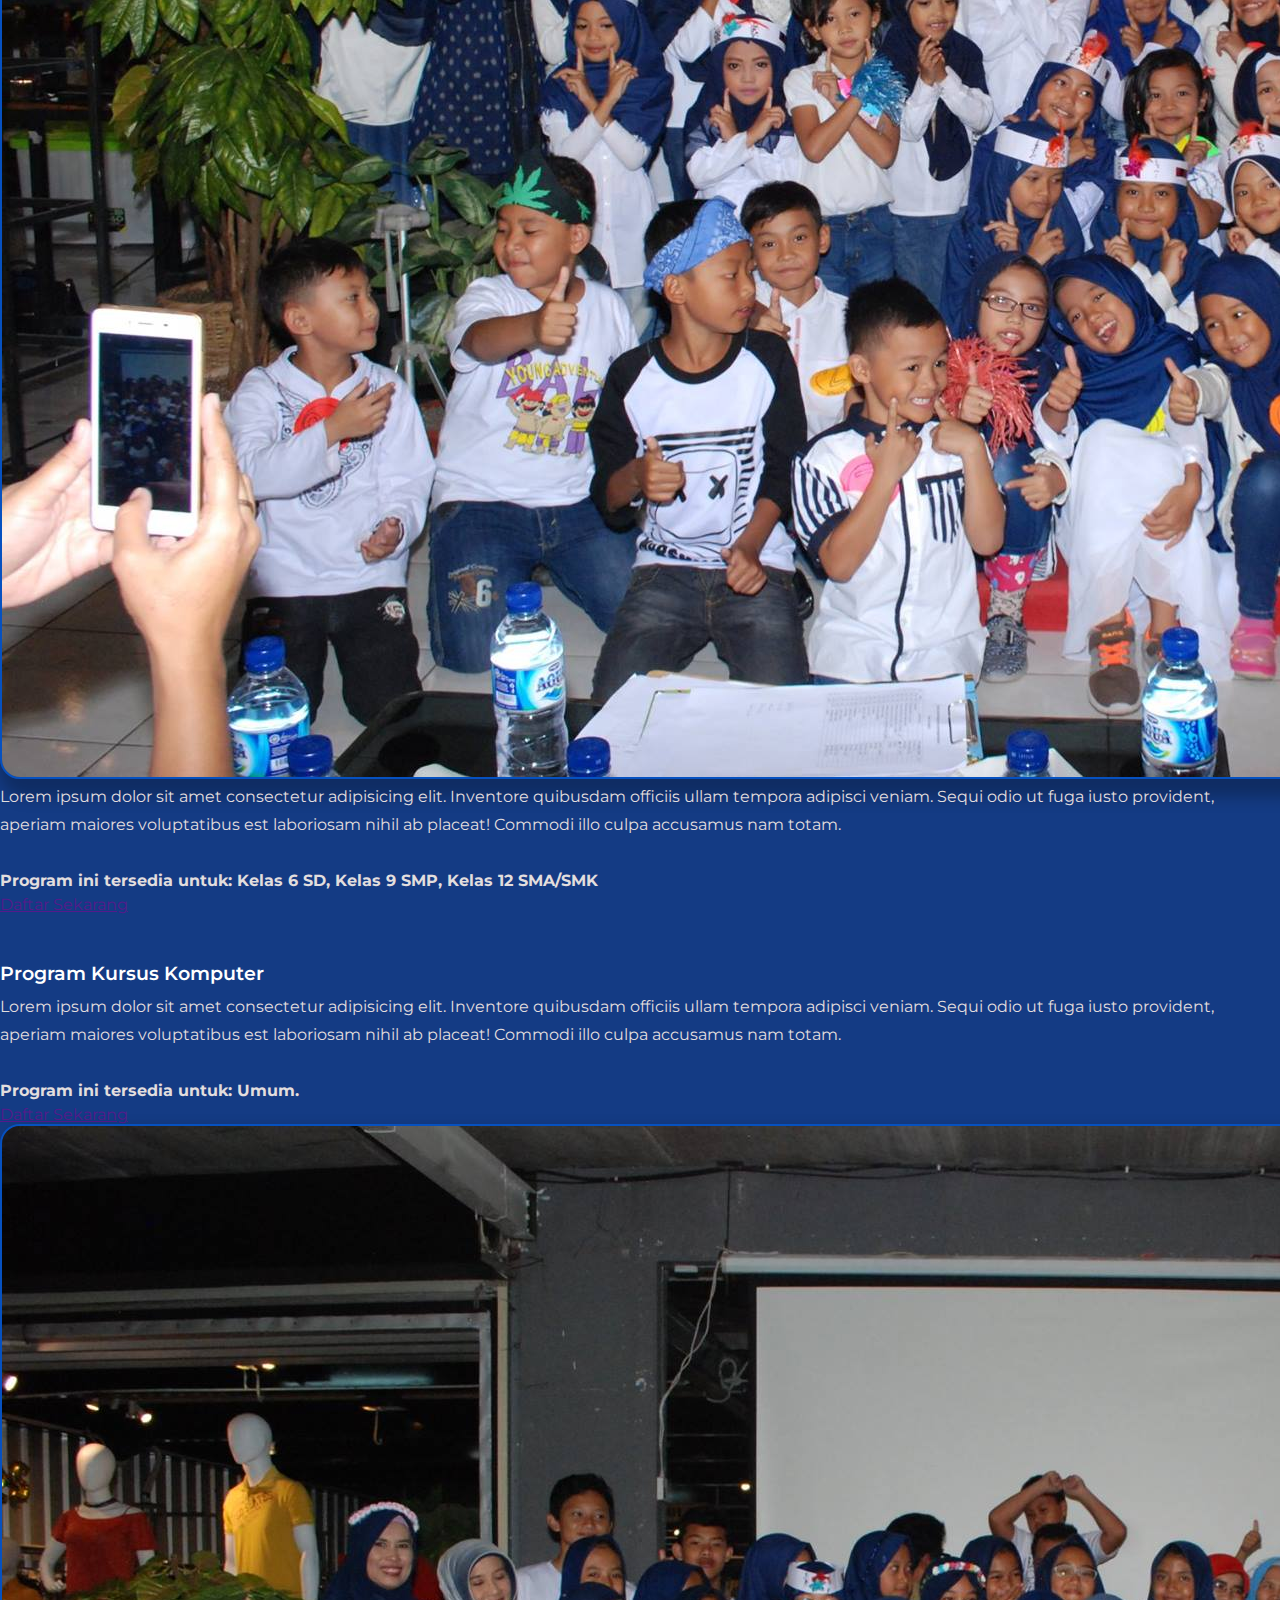
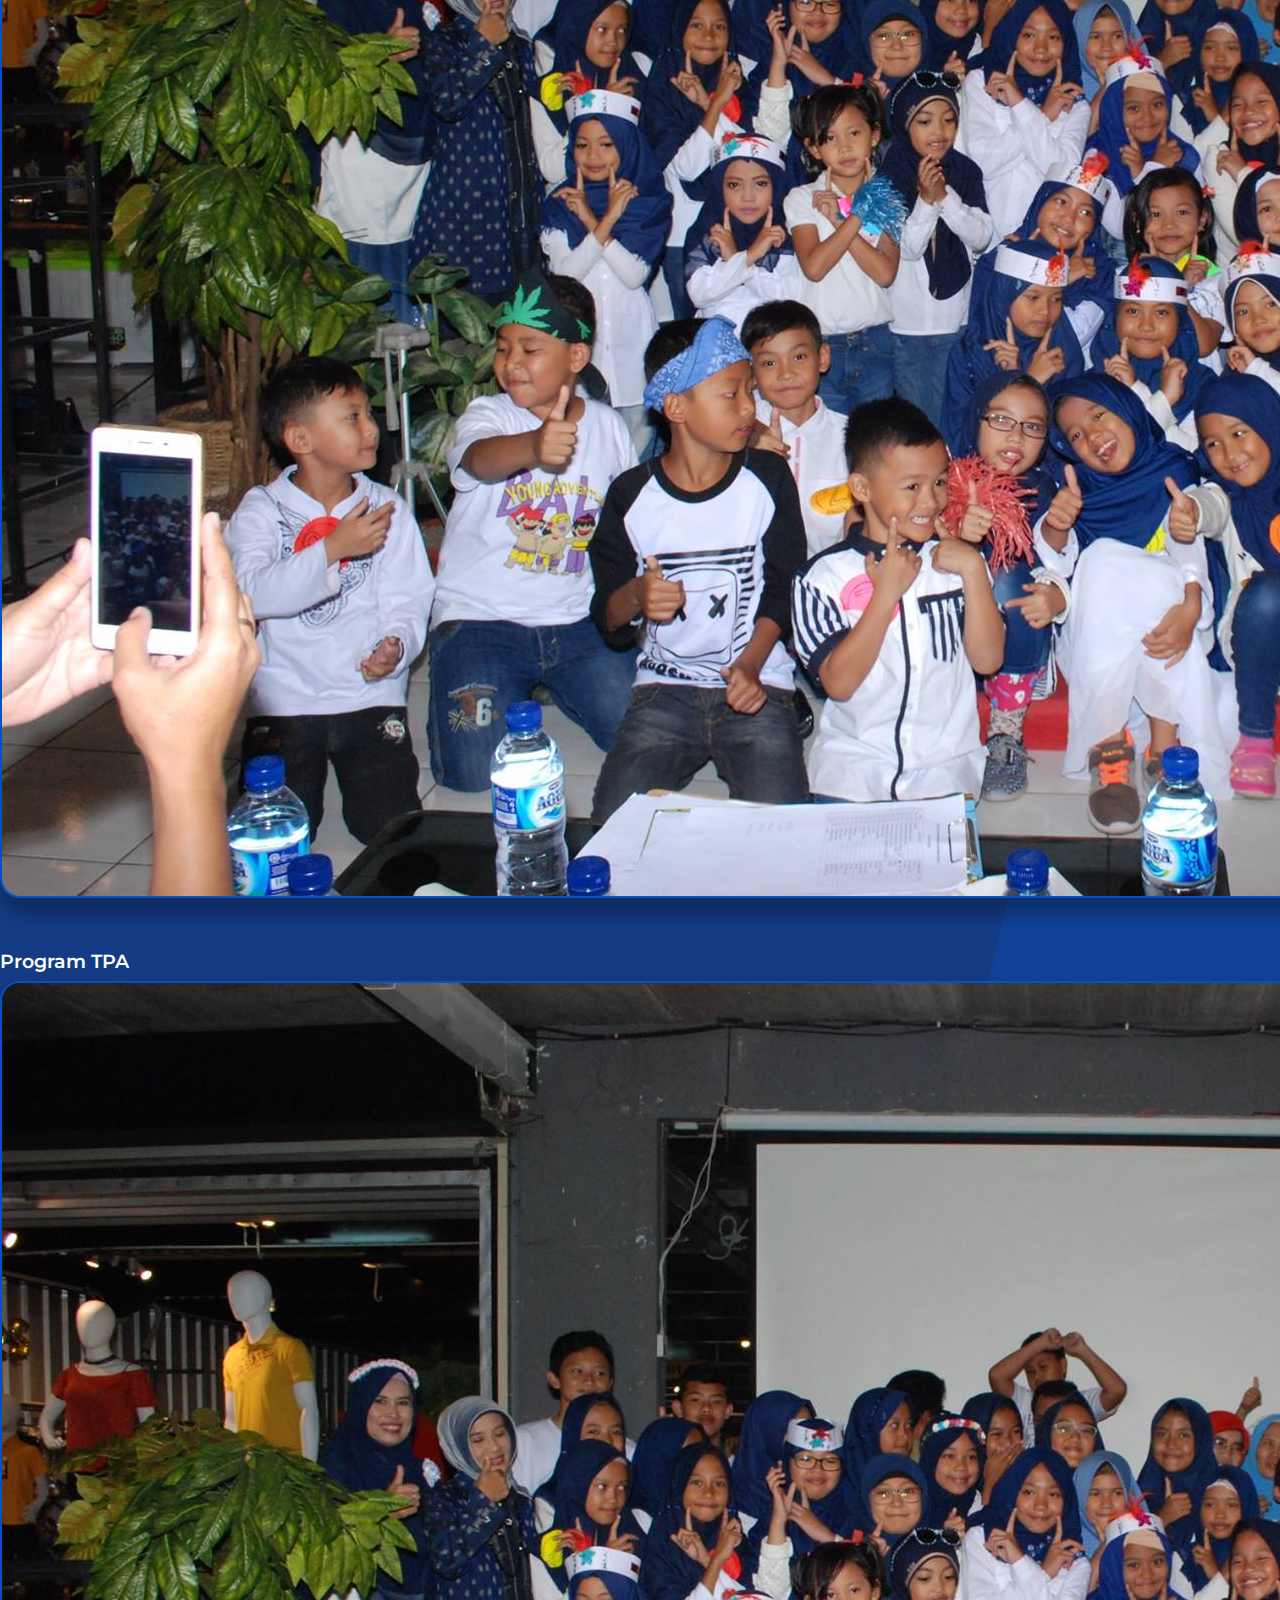
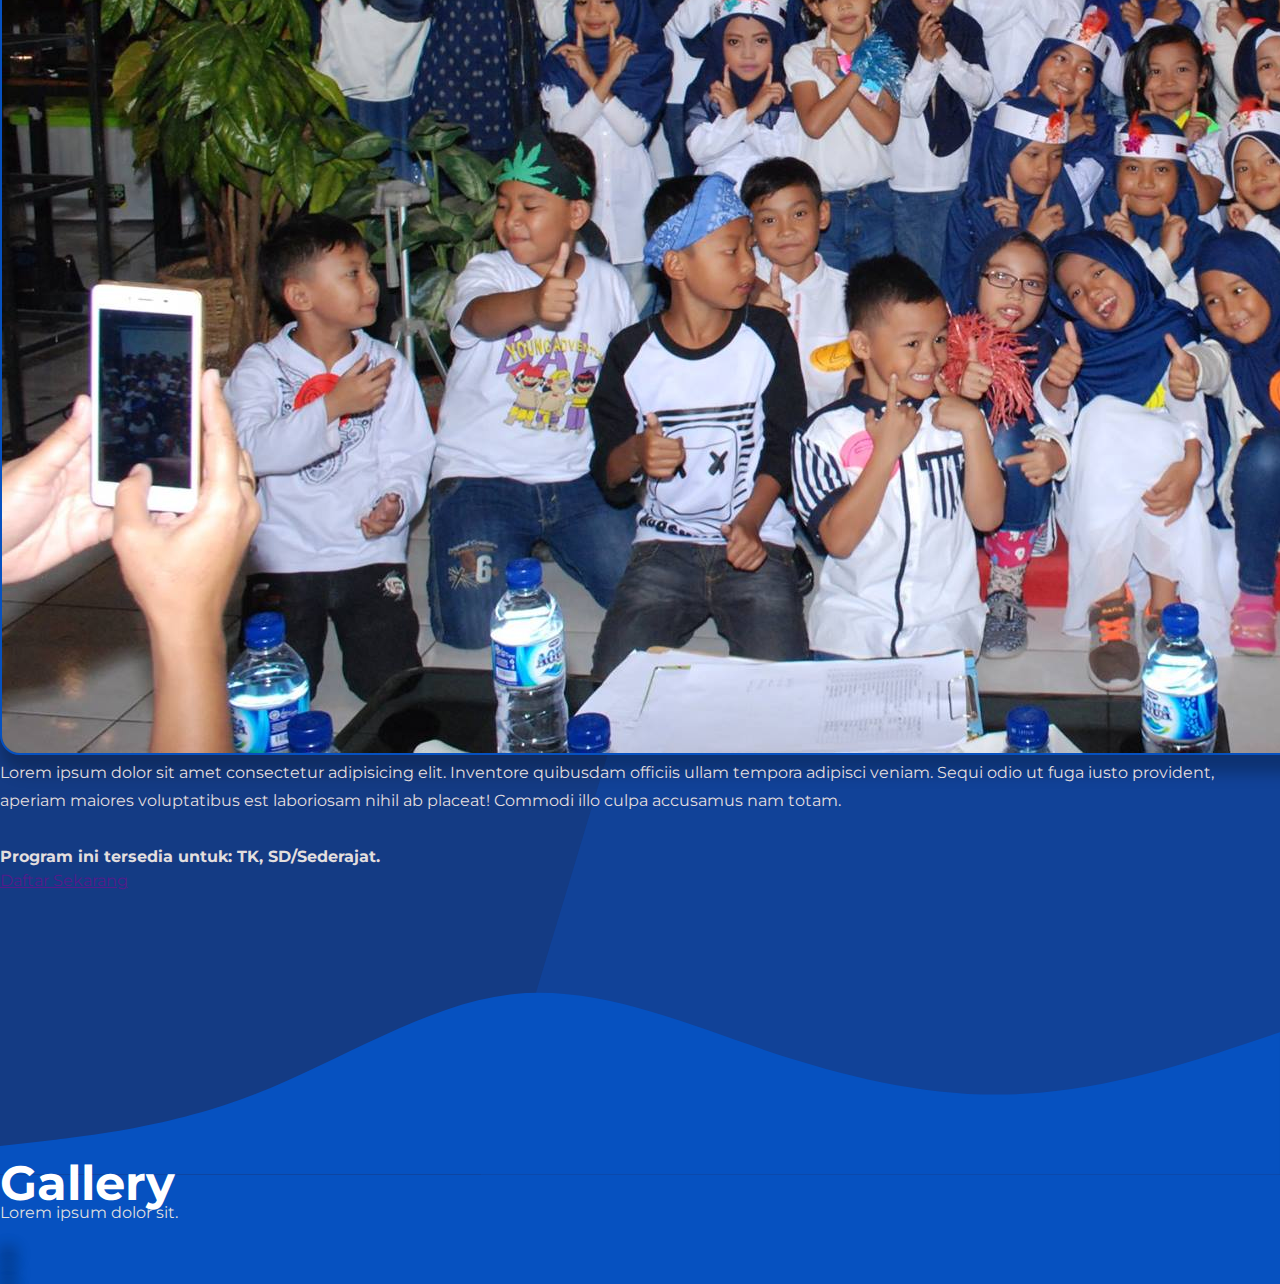
==== commit edc71ef3: "Menambahkan Section Gallery" ====
--- a/index.html
+++ b/index.html
@@ -17,7 +17,7 @@
         <div class="container px-4 px-lg-5">
             <a class="navbar-brand" href="#page-top"><img src="img/logo.png" alt="" width="80"></a>
             <button class="navbar-toggler navbar-toggler-right collapsed" type="button" data-bs-toggle="collapse" data-bs-target="#navbarResponsive" aria-controls="navbarResponsive" aria-expanded="false" aria-label="Toggle navigation"><span class="navbar-toggler-icon"></span></button>
-            <div class="navbar-collapse collapse" id="navbarResponsive" style="">
+            <div class="navbar-collapse collapse" id="navbarResponsive">
                 <ul class="navbar-nav ms-auto my-2 my-lg-0">
                     <li class="nav-item"><a class="nav-link" href="#about">About</a></li>
                     <li class="nav-item"><a class="nav-link" href="#programs">Programs</a></li>
@@ -36,12 +36,12 @@
         <div class="container px-4 px-lg-5 h-100">
             <div class="row gx-4 gx-lg-5 h-100 align-items-center justify-content-center text-center">
                 <div class="col-lg-8 align-self-end">
-                    <h1 class="text-white font-weight-bold">Smart in English</h1>
+                    <h1 class="text-white header-h1">Smart in English</h1>
                     <hr class="divider">
                 </div>
                 <div class="col-lg-8 align-self-baseline">
                     <p class="text-white mb-5">Quality in Simplicity</p>
-                    <a class="btn btn-outline-light btn-xl button-header" href="#about">About</a>
+                    <a class="btn btn-outline-light btn-xl button-header" href="#programs">Daftar Sekarang!</a>
                 </div>
             </div>
         </div>
@@ -78,6 +78,7 @@
             <div class="row program-desc align-items-start justify-content-between">
                 <div class="col-md-8 program-text">
                     <p>Lorem ipsum dolor sit amet consectetur adipisicing elit. Inventore quibusdam officiis ullam tempora adipisci veniam. Sequi odio ut fuga iusto provident, aperiam maiores voluptatibus est laboriosam nihil ab placeat! Commodi illo culpa accusamus nam totam. <br><br><b>Program ini tersedia untuk: SD/Sederajat, SMP/Sederajat, SMA/SMK/Sederajat, Mahasiswa, Umum.</b></p>
+                    <a href="" class="btn btn-outline-light button-daftar">Daftar Sekarang</a>
                 </div>
                 <div class="col-md-3">
                     <img src="img/fest2017.jpg" alt="" class="img-fluid program-image">
@@ -94,6 +95,7 @@
                 </div>
                 <div class="col-md-8 text-end program-text-2">
                     <p>Lorem ipsum dolor sit amet consectetur adipisicing elit. Inventore quibusdam officiis ullam tempora adipisci veniam. Sequi odio ut fuga iusto provident, aperiam maiores voluptatibus est laboriosam nihil ab placeat! Commodi illo culpa accusamus nam totam. <br><br><b>Program ini tersedia untuk: SD/Sederajat, SMP/Sederajat, SMA/SMK/Sederajat, Mahasiswa, Umum.</b></p>
+                    <a href="" class="btn btn-outline-light button-daftar">Daftar Sekarang</a>
                 </div>
             </div>
             <div class="row program-title justify-content-between">
@@ -104,6 +106,7 @@
             <div class="row program-desc align-items-start justify-content-between">
                 <div class="col-md-8 program-text">
                     <p>Lorem ipsum dolor sit amet consectetur adipisicing elit. Inventore quibusdam officiis ullam tempora adipisci veniam. Sequi odio ut fuga iusto provident, aperiam maiores voluptatibus est laboriosam nihil ab placeat! Commodi illo culpa accusamus nam totam. <br><br><b>Program ini tersedia untuk: TK, SD/Sederajat.</b></p>
+                    <a href="" class="btn btn-outline-light button-daftar">Daftar Sekarang</a>
                 </div>
                 <div class="col-md-3">
                     <img src="img/fest2017.jpg" alt="" class="img-fluid program-image">
@@ -120,6 +123,7 @@
                 </div>
                 <div class="col-md-8 text-end program-text-2">
                     <p>Lorem ipsum dolor sit amet consectetur adipisicing elit. Inventore quibusdam officiis ullam tempora adipisci veniam. Sequi odio ut fuga iusto provident, aperiam maiores voluptatibus est laboriosam nihil ab placeat! Commodi illo culpa accusamus nam totam. <br><br><b>Program ini tersedia untuk: Kelas 6 SD, Kelas 9 SMP, Kelas 12 SMA/SMK</b></p>
+                    <a href="" class="btn btn-outline-light button-daftar">Daftar Sekarang</a>
                 </div>
             </div>
             <div class="row program-title justify-content-between">
@@ -130,11 +134,80 @@
             <div class="row program-desc align-items-start justify-content-between">
                 <div class="col-md-8 program-text">
                     <p>Lorem ipsum dolor sit amet consectetur adipisicing elit. Inventore quibusdam officiis ullam tempora adipisci veniam. Sequi odio ut fuga iusto provident, aperiam maiores voluptatibus est laboriosam nihil ab placeat! Commodi illo culpa accusamus nam totam. <br><br><b>Program ini tersedia untuk: Umum.</b></p>
+                    <a href="" class="btn btn-outline-light button-daftar">Daftar Sekarang</a>
                 </div>
                 <div class="col-md-3">
                     <img src="img/fest2017.jpg" alt="" class="img-fluid program-image">
                 </div>
             </div>
+            <div class="row program-title-2 justify-content-between text-end">
+                <div class="col-12">
+                    <h3>Program TPA</h3>
+                </div>
+            </div>
+            <div class="row program-desc align-items-start justify-content-between">
+                <div class="col-md-3">
+                    <img src="img/fest2017.jpg" alt="" class="img-fluid program-image-2">
+                </div>
+                <div class="col-md-8 text-end program-text-2">
+                    <p>Lorem ipsum dolor sit amet consectetur adipisicing elit. Inventore quibusdam officiis ullam tempora adipisci veniam. Sequi odio ut fuga iusto provident, aperiam maiores voluptatibus est laboriosam nihil ab placeat! Commodi illo culpa accusamus nam totam. <br><br><b>Program ini tersedia untuk: TK, SD/Sederajat.</b></p>
+                    <a href="" class="btn btn-outline-light button-daftar">Daftar Sekarang</a>
+                </div>
+            </div>
+        </div>
+        <svg xmlns="http://www.w3.org/2000/svg" viewBox="0 0 1440 320"><path fill="#0651C0" fill-opacity="1" d="M0,288L48,282.7C96,277,192,267,288,229.3C384,192,480,128,576,117.3C672,107,768,149,864,181.3C960,213,1056,235,1152,229.3C1248,224,1344,192,1392,176L1440,160L1440,320L1392,320C1344,320,1248,320,1152,320C1056,320,960,320,864,320C768,320,672,320,576,320C480,320,384,320,288,320C192,320,96,320,48,320L0,320Z"></path></svg>
+    </section>
+    <section id="gallery">
+        <div class="container mx-auto">
+            <div class="text-center">
+                <h2 class="section-title">Gallery</h2>
+                <p class="section-desc">Lorem ipsum dolor sit.</p>
+            </div>
+            <!-- Gallery -->
+            <div class="row gallery px-2 py-3">
+                <div class="col-lg-4 col-md-12 mb-4 mb-lg-0">
+                <img
+                    src="https://smartinenglish.files.wordpress.com/2009/10/b-2.jpg?w=500"
+                    class="w-100 shadow-1-strong rounded mb-4"
+                    alt=""
+                />
+            
+                <img
+                    src="https://smartinenglish.files.wordpress.com/2009/10/lucky.jpg?w=1400&h="
+                    class="w-100 shadow-1-strong rounded mb-4"
+                    alt=""
+                />
+                </div>
+            
+                <div class="col-lg-4 mb-4 mb-lg-0">
+                <img
+                    src="https://smartinenglish.files.wordpress.com/2009/10/miftah1.jpg?w=1400&h="
+                    class="w-100 shadow-1-strong rounded mb-4"
+                    alt=""
+                />
+            
+                <img
+                    src="https://smartinenglish.files.wordpress.com/2009/10/b-1.jpg?w=500"
+                    class="w-100 shadow-1-strong rounded mb-4"
+                    alt=""
+                />
+                </div>
+            
+                <div class="col-lg-4 mb-4 mb-lg-0">
+                <img
+                    src="https://smartinenglish.files.wordpress.com/2009/10/sdc10671.jpg?w=500"
+                    class="w-100 shadow-1-strong rounded mb-4"
+                    alt=""
+                />
+            
+                <img
+                    src="https://smartinenglish.files.wordpress.com/2009/10/4.jpg?w=1400&h="
+                    class="w-100 shadow-1-strong rounded mb-4"
+                    alt=""
+                />
+                </div>
+            </div>
+            <!-- Gallery -->
         </div>
     </section>
     <!-- Optional JavaScript; choose one of the two! -->
--- a/public/css/main.css
+++ b/public/css/main.css
@@ -21,6 +21,10 @@
   color: #143b84;
 }
 
+header.masthead .header-h1 {
+  font-weight: bold;
+}
+
 .nav-link {
   color: #fff !important;
 }
@@ -103,9 +107,6 @@
   background-size: cover;
   background-position: top;
   padding-top: 5rem;
-  padding-bottom: 7rem;
-  padding-left: 2rem;
-  padding-right: 2rem;
 }
 
 #programs .section-title {
@@ -147,6 +148,56 @@
 #programs .program-desc p {
   line-height: 1.75rem;
   color: #e2dede;
+}
+
+#programs .img-fluid {
+  border: 2px solid #0651C0;
+  border-radius: 20px;
+  -webkit-box-shadow: 6px 12px 15px 6px rgba(0, 0, 0, 0.25);
+          box-shadow: 6px 12px 15px 6px rgba(0, 0, 0, 0.25);
+}
+
+#programs .svg-wave {
+  border: 0;
+}
+
+#programs .button-daftar {
+  -webkit-transition-property: all;
+  transition-property: all;
+  -webkit-transition-delay: 2ms;
+          transition-delay: 2ms;
+}
+
+#programs .button-daftar:hover {
+  color: #143b84;
+}
+
+#gallery {
+  background: #0651C0;
+  background-repeat: repeat-y;
+  background-size: cover;
+  background-position: top;
+  margin-top: -0.250rem;
+}
+
+#gallery .section-title {
+  font-size: 3rem;
+  line-height: 1rem;
+  font-weight: bold;
+  color: #ffffff;
+}
+
+#gallery .section-desc {
+  font-size: 1rem;
+  line-height: 1.75rem;
+  padding-top: 0.5rem;
+  color: #dfdfdf;
+}
+
+#gallery .gallery img {
+  border-radius: 10% !important;
+  -webkit-box-shadow: 6px 12px 15px 6px rgba(0, 0, 0, 0.25) !important;
+          box-shadow: 6px 12px 15px 6px rgba(0, 0, 0, 0.25) !important;
 }
 
 @media only screen and (max-width: 991px) {
@@ -171,6 +222,10 @@
     display: inline !important;
   }
   #about .row {
+    padding-left: 2rem;
+    padding-right: 2rem;
+  }
+  #programs .row {
     padding-left: 2rem;
     padding-right: 2rem;
   }
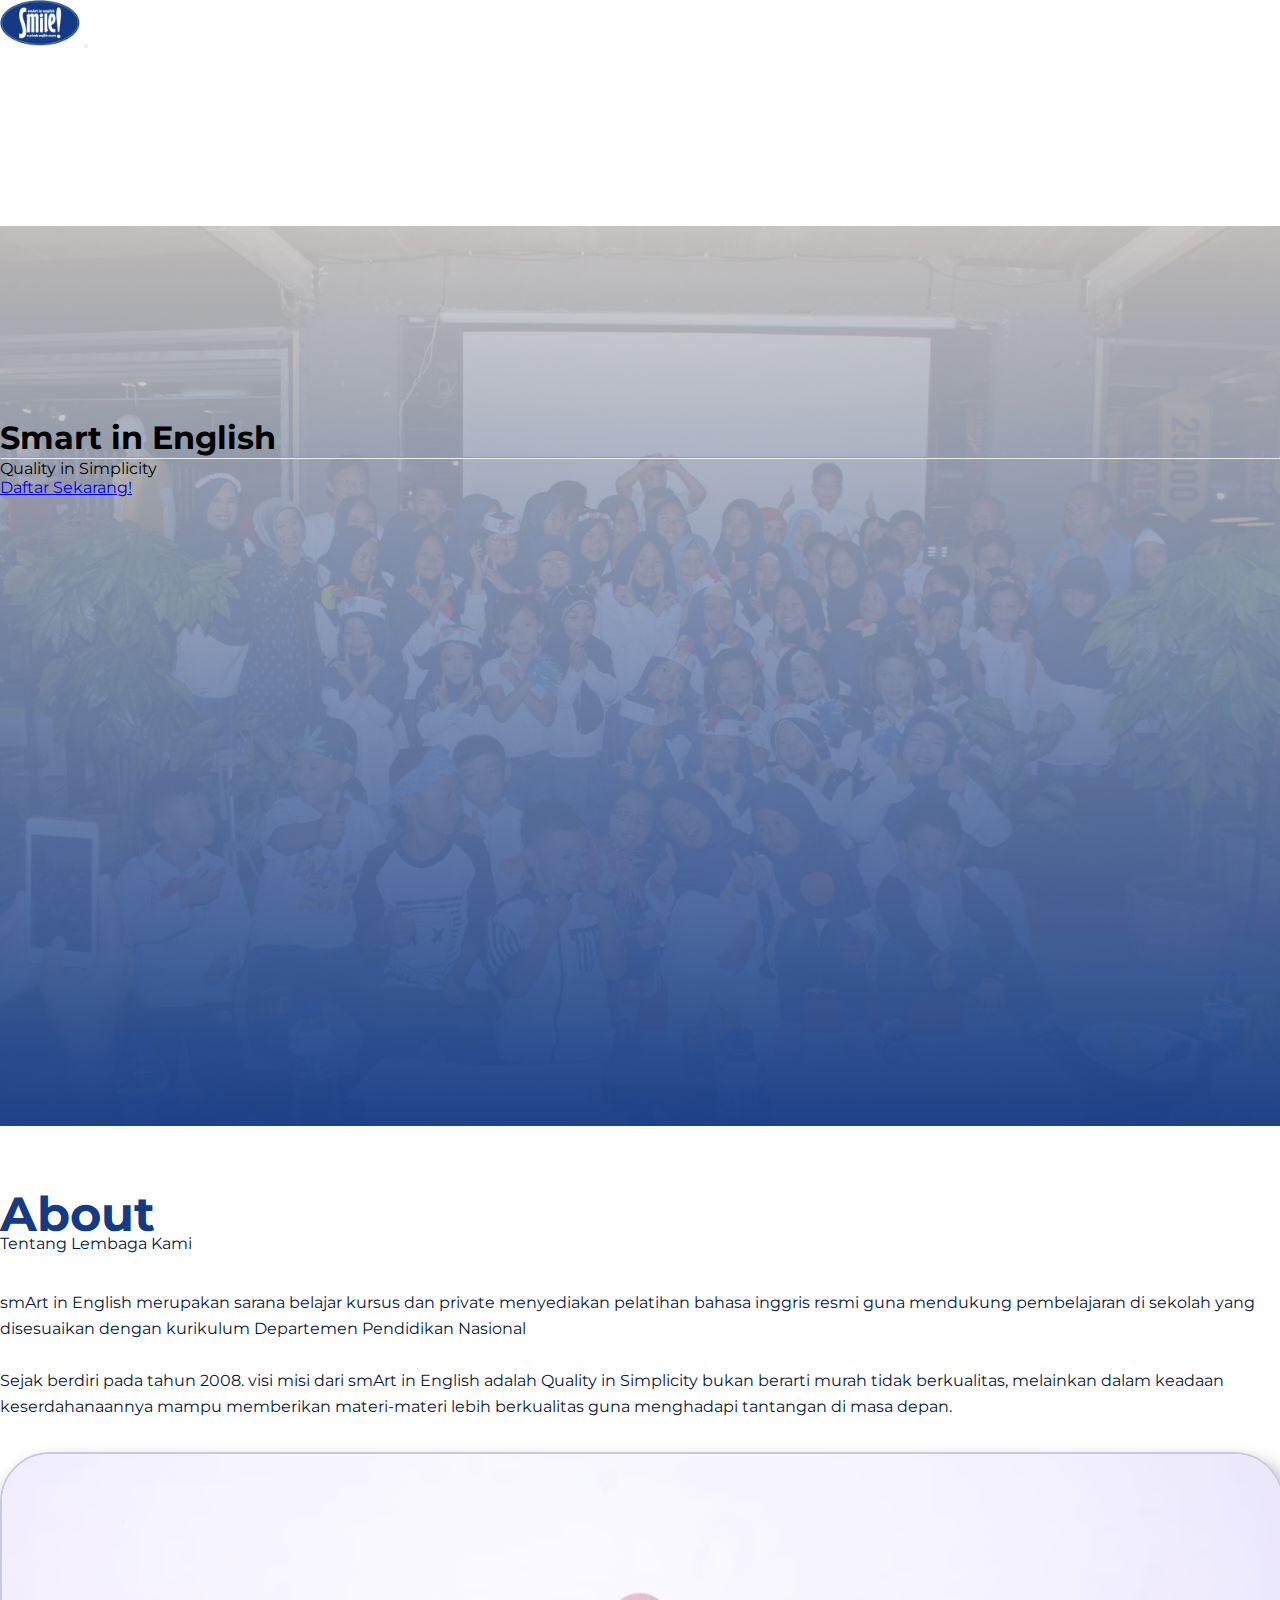
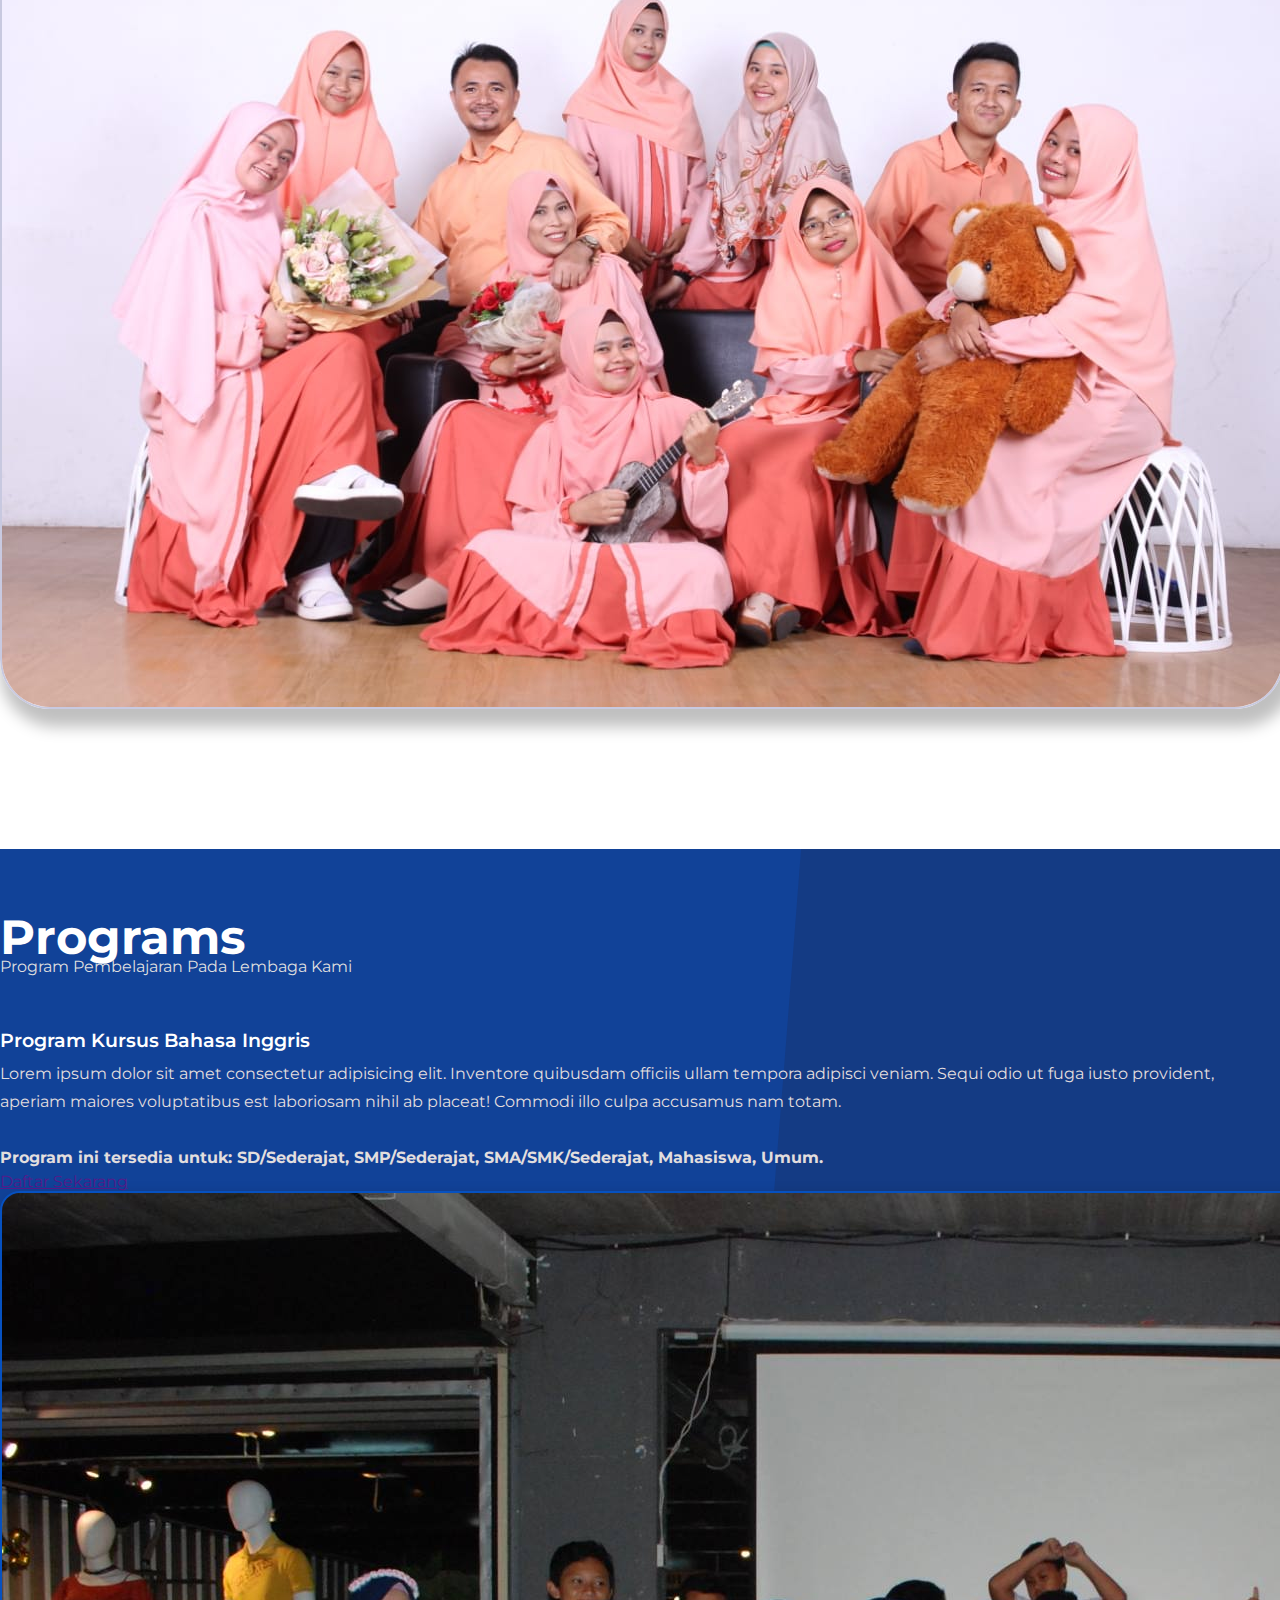
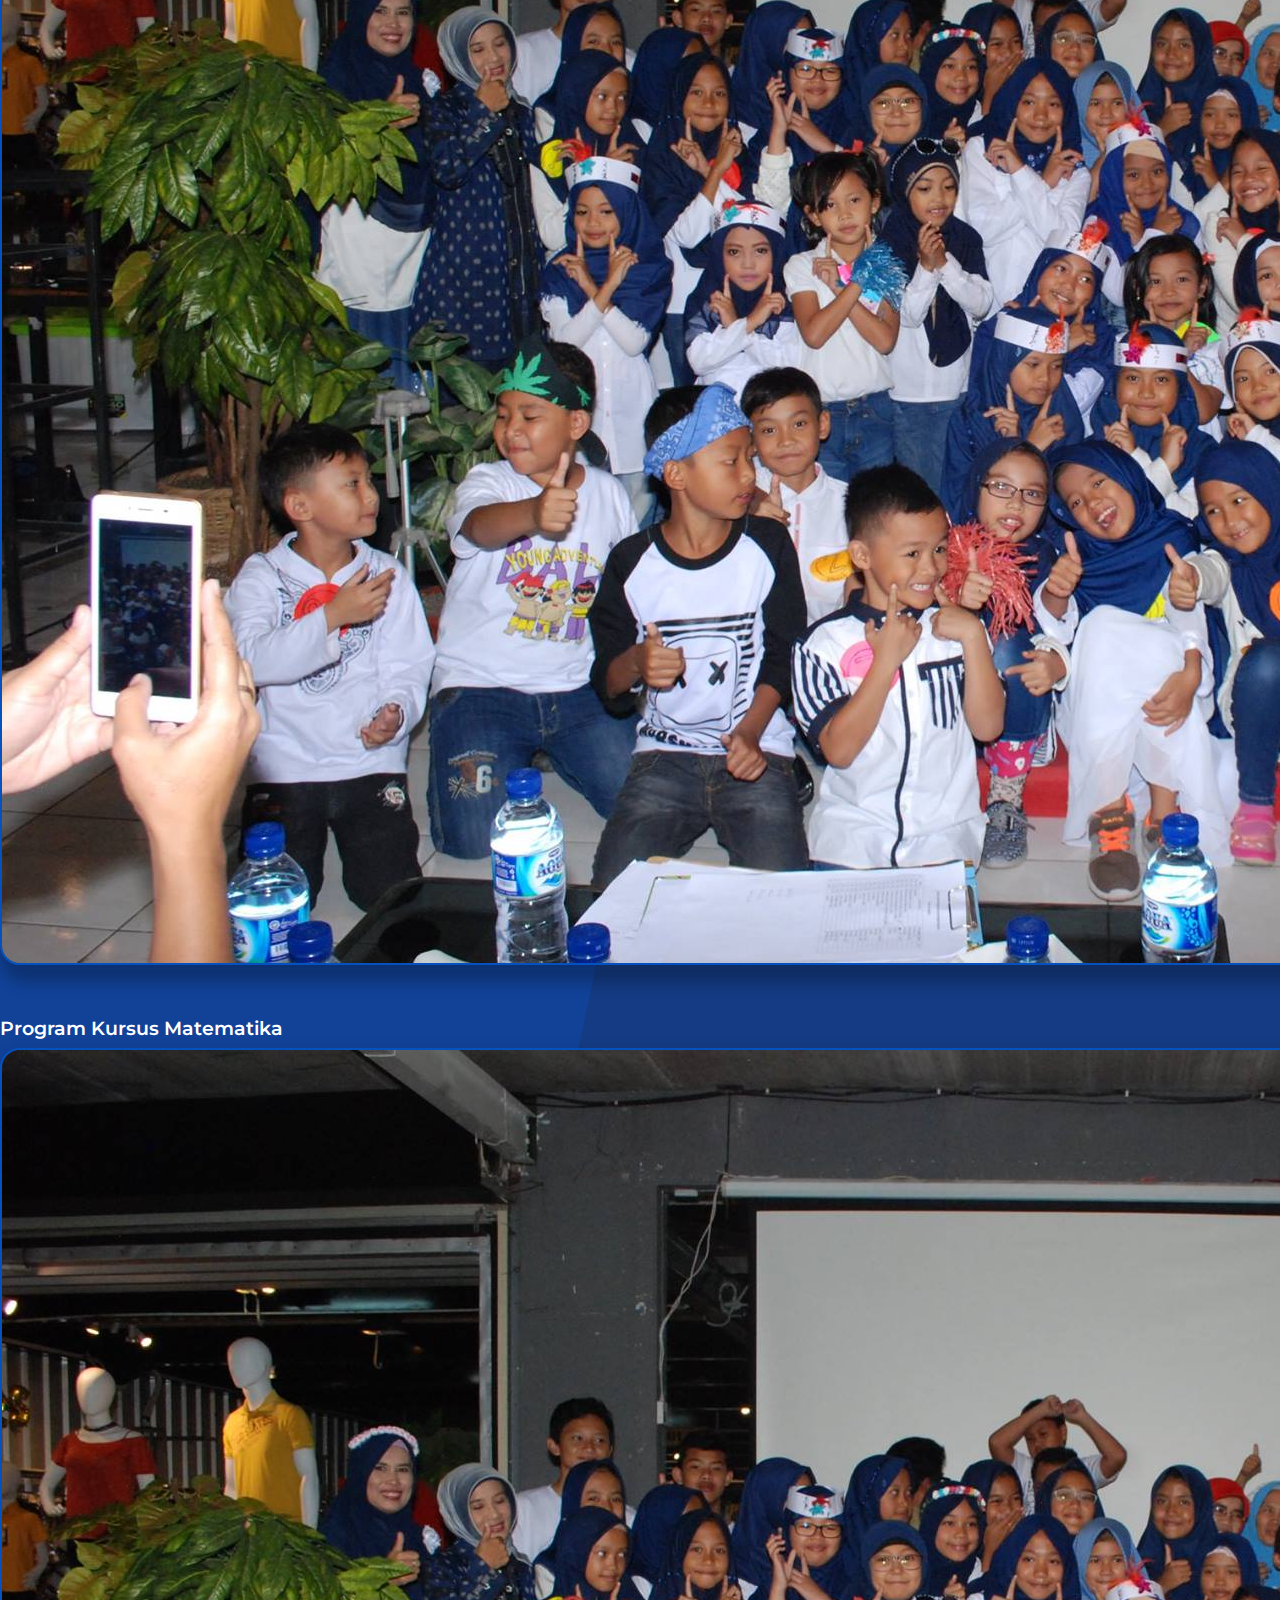
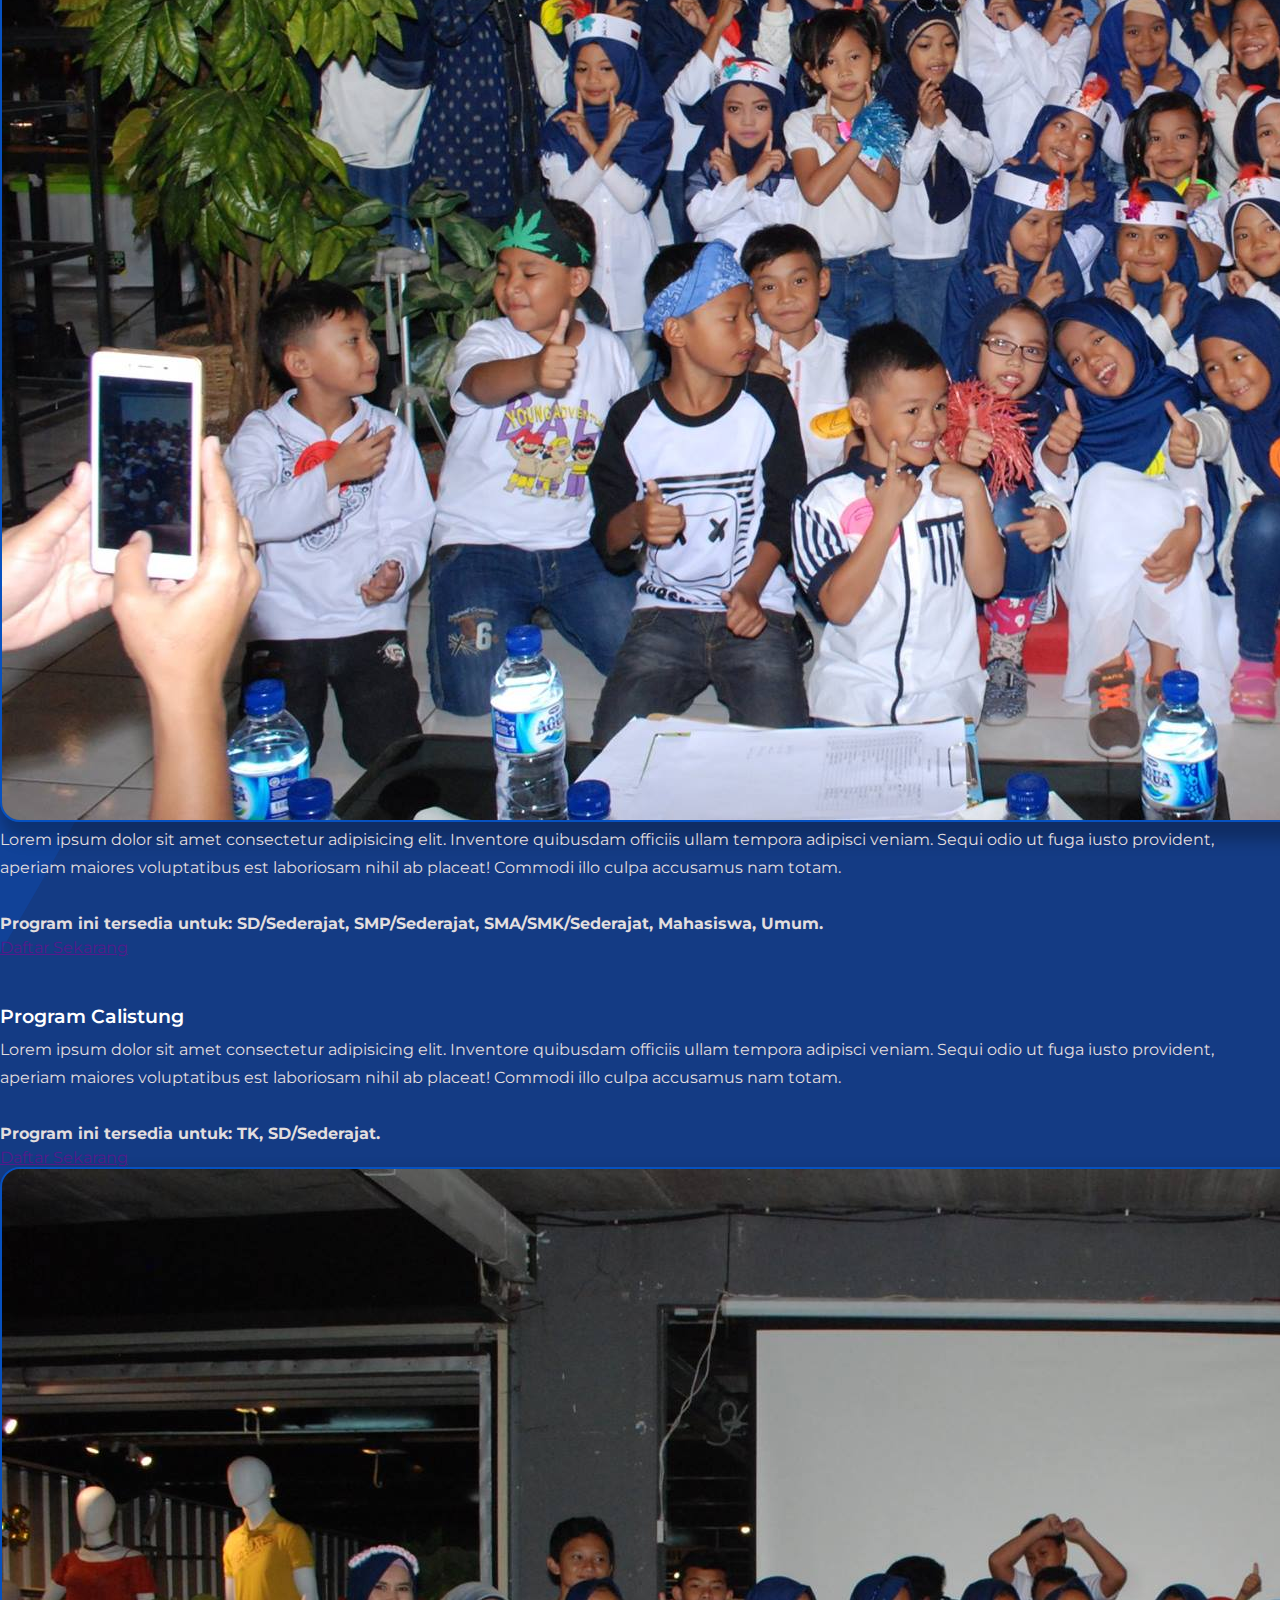
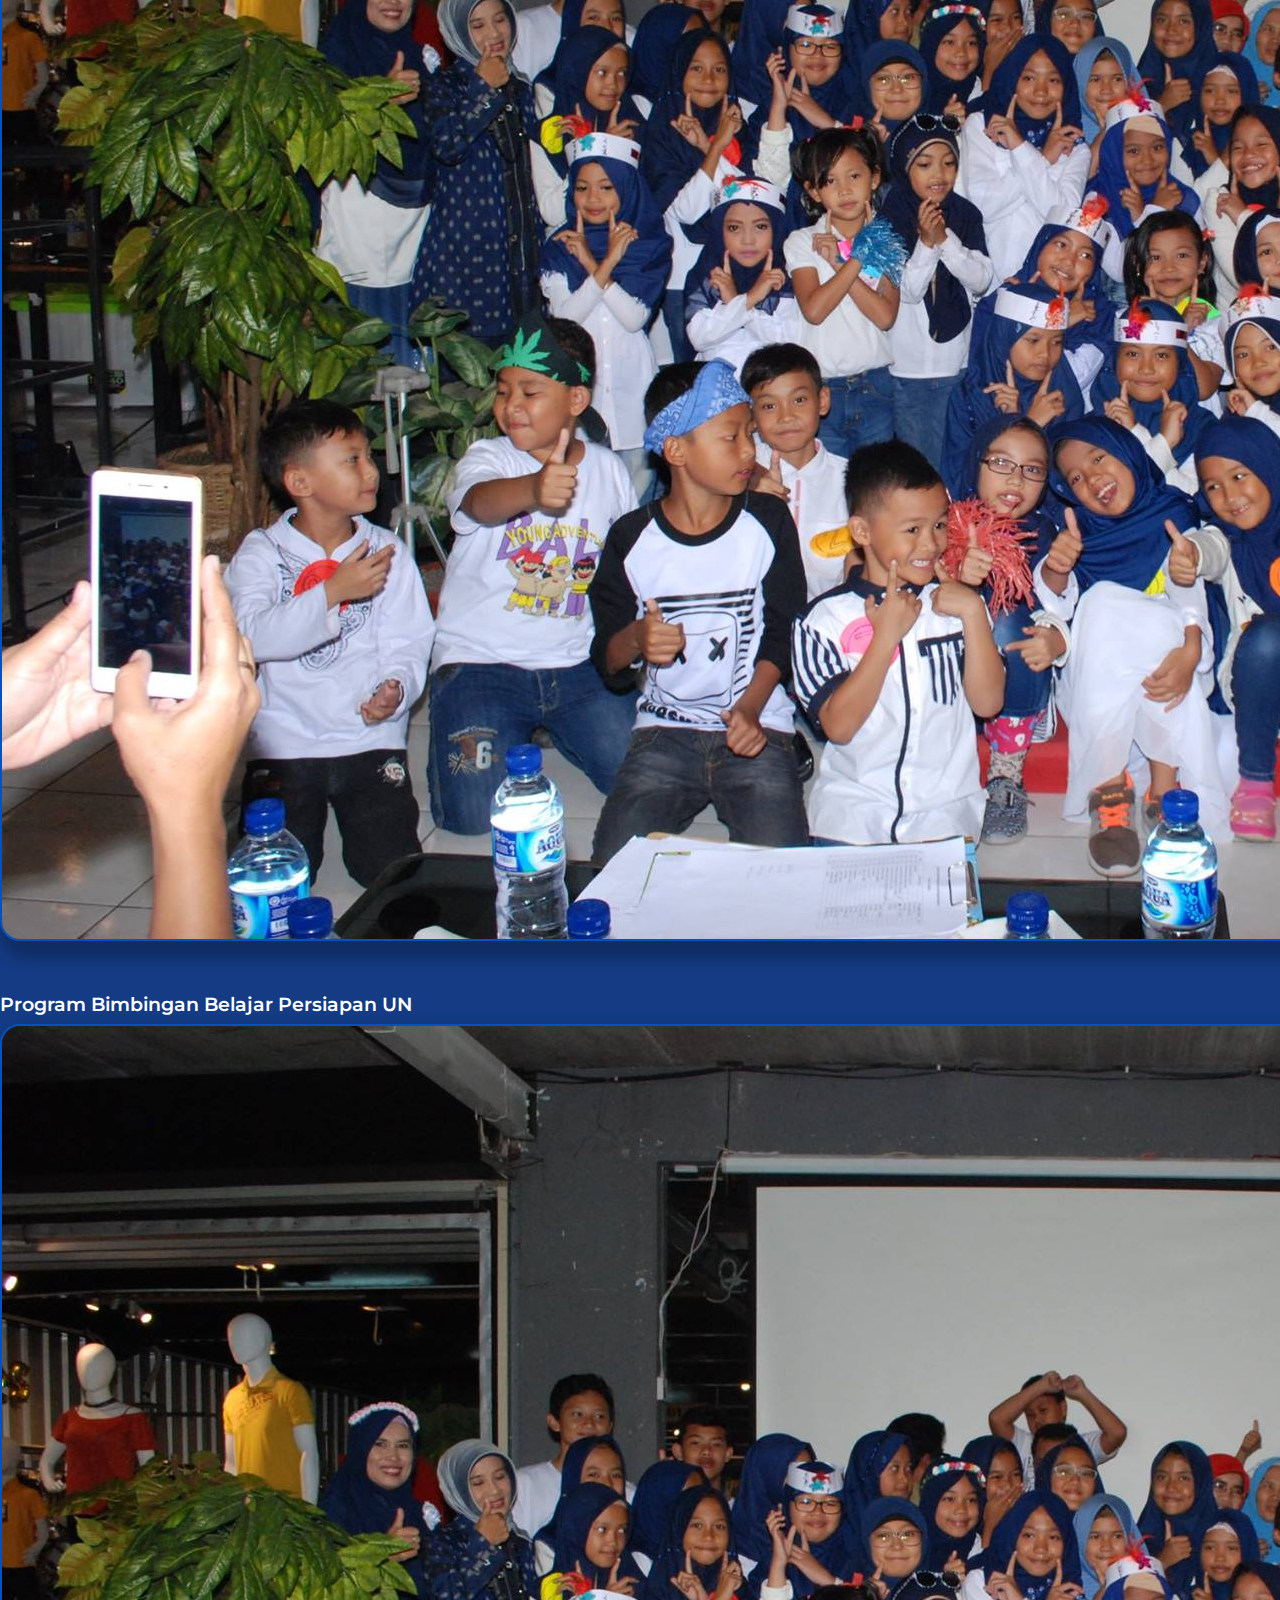
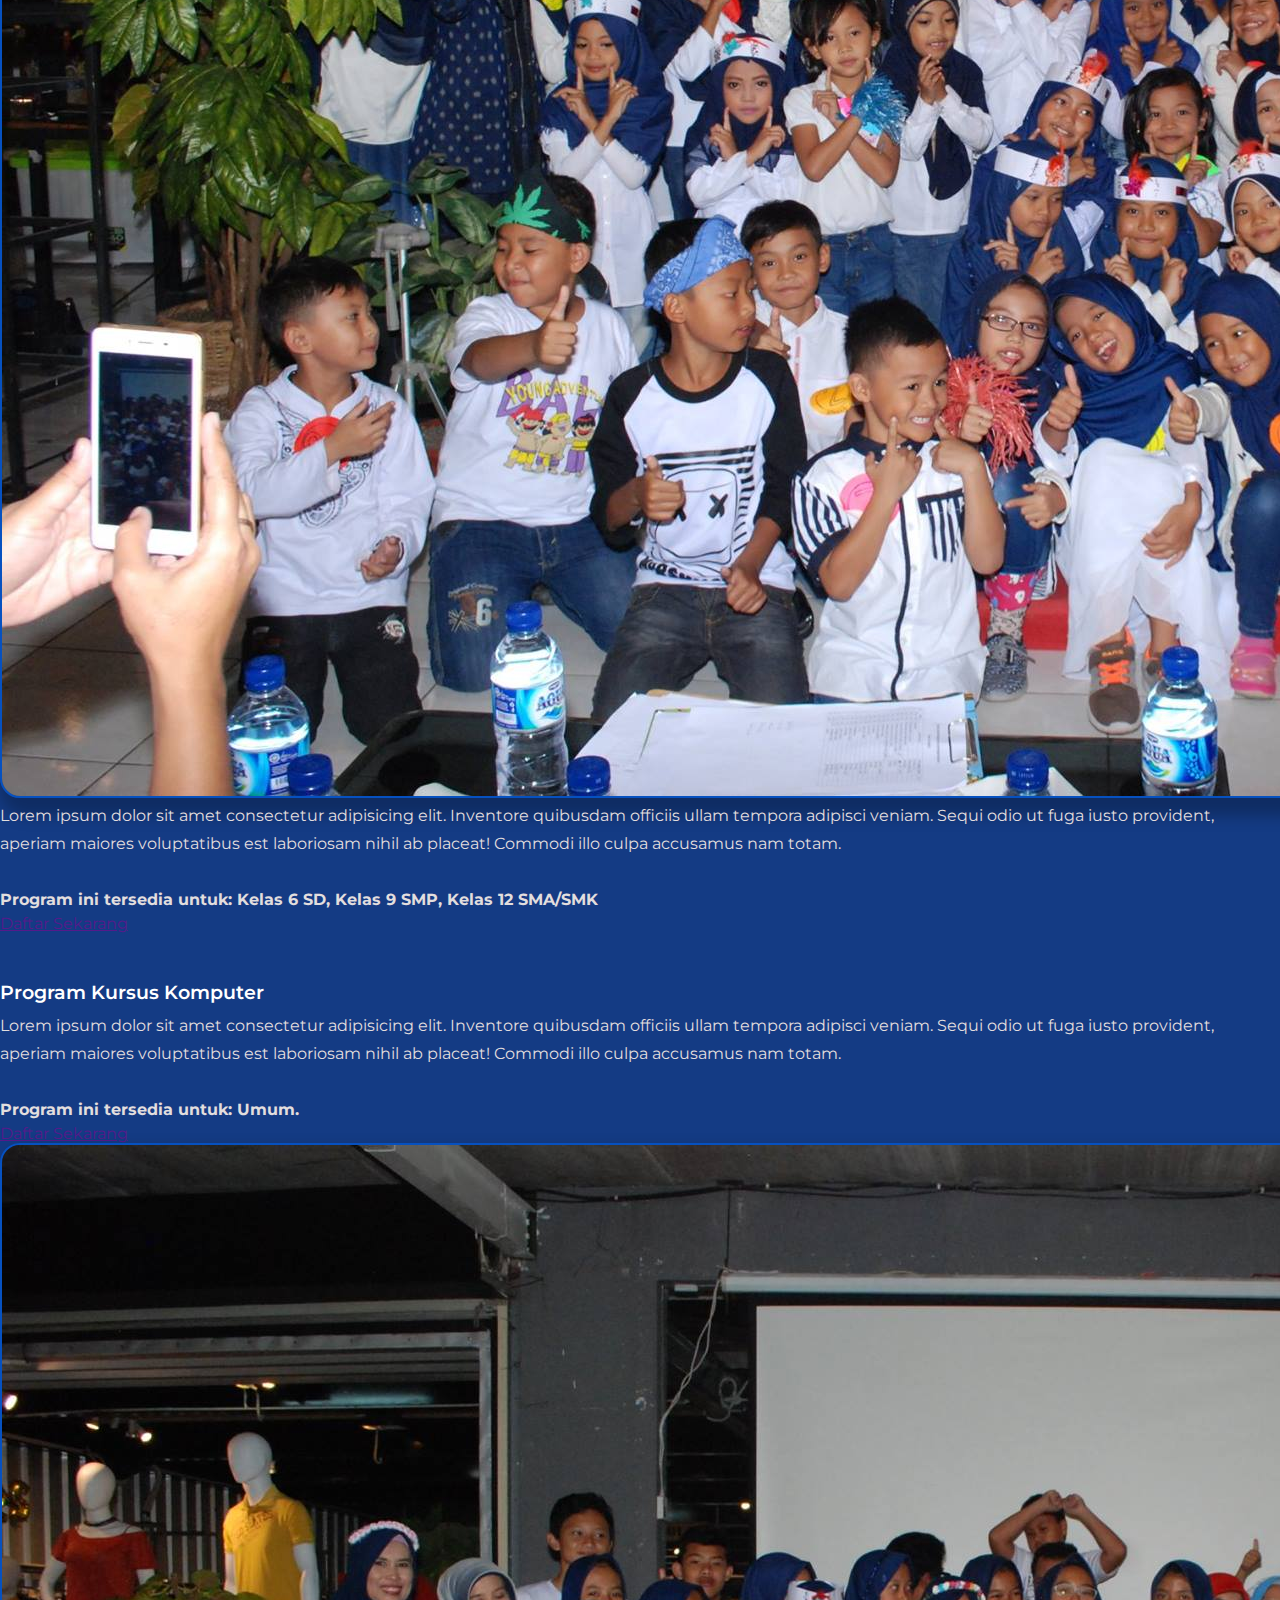
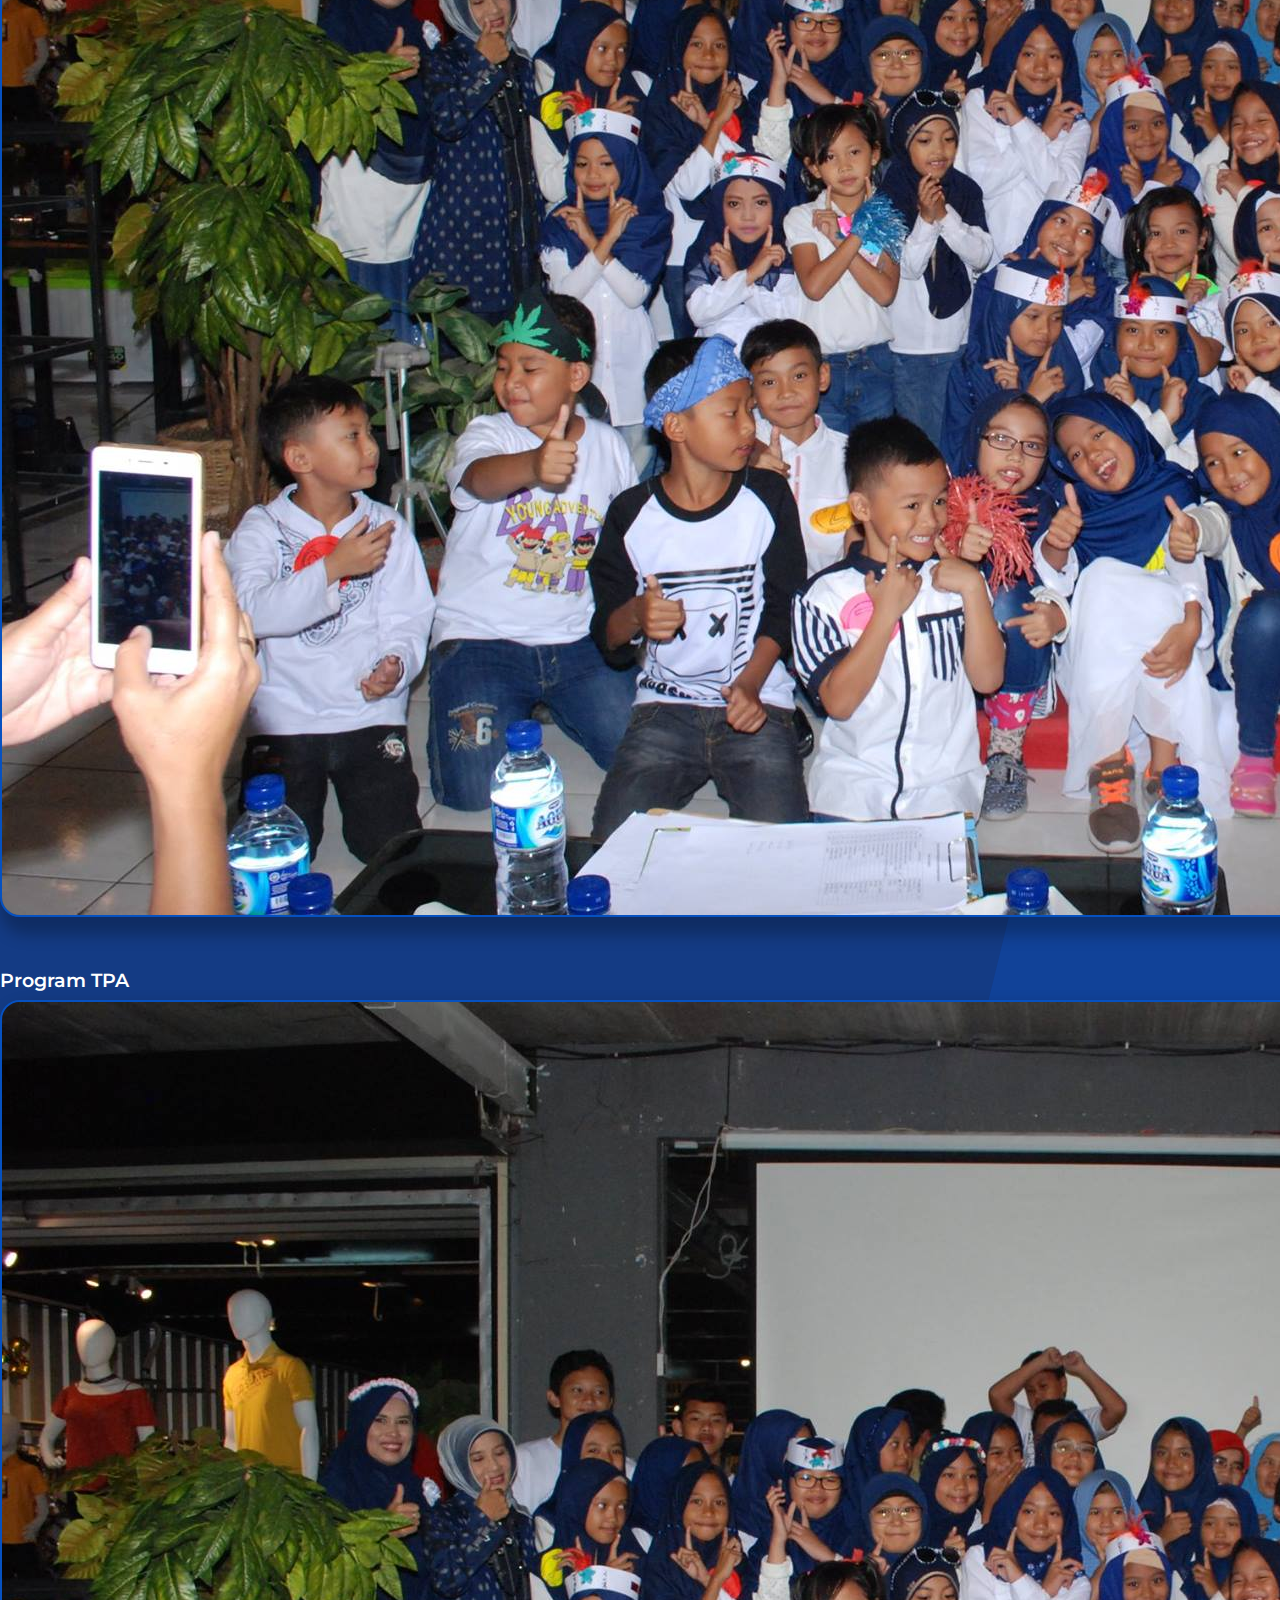
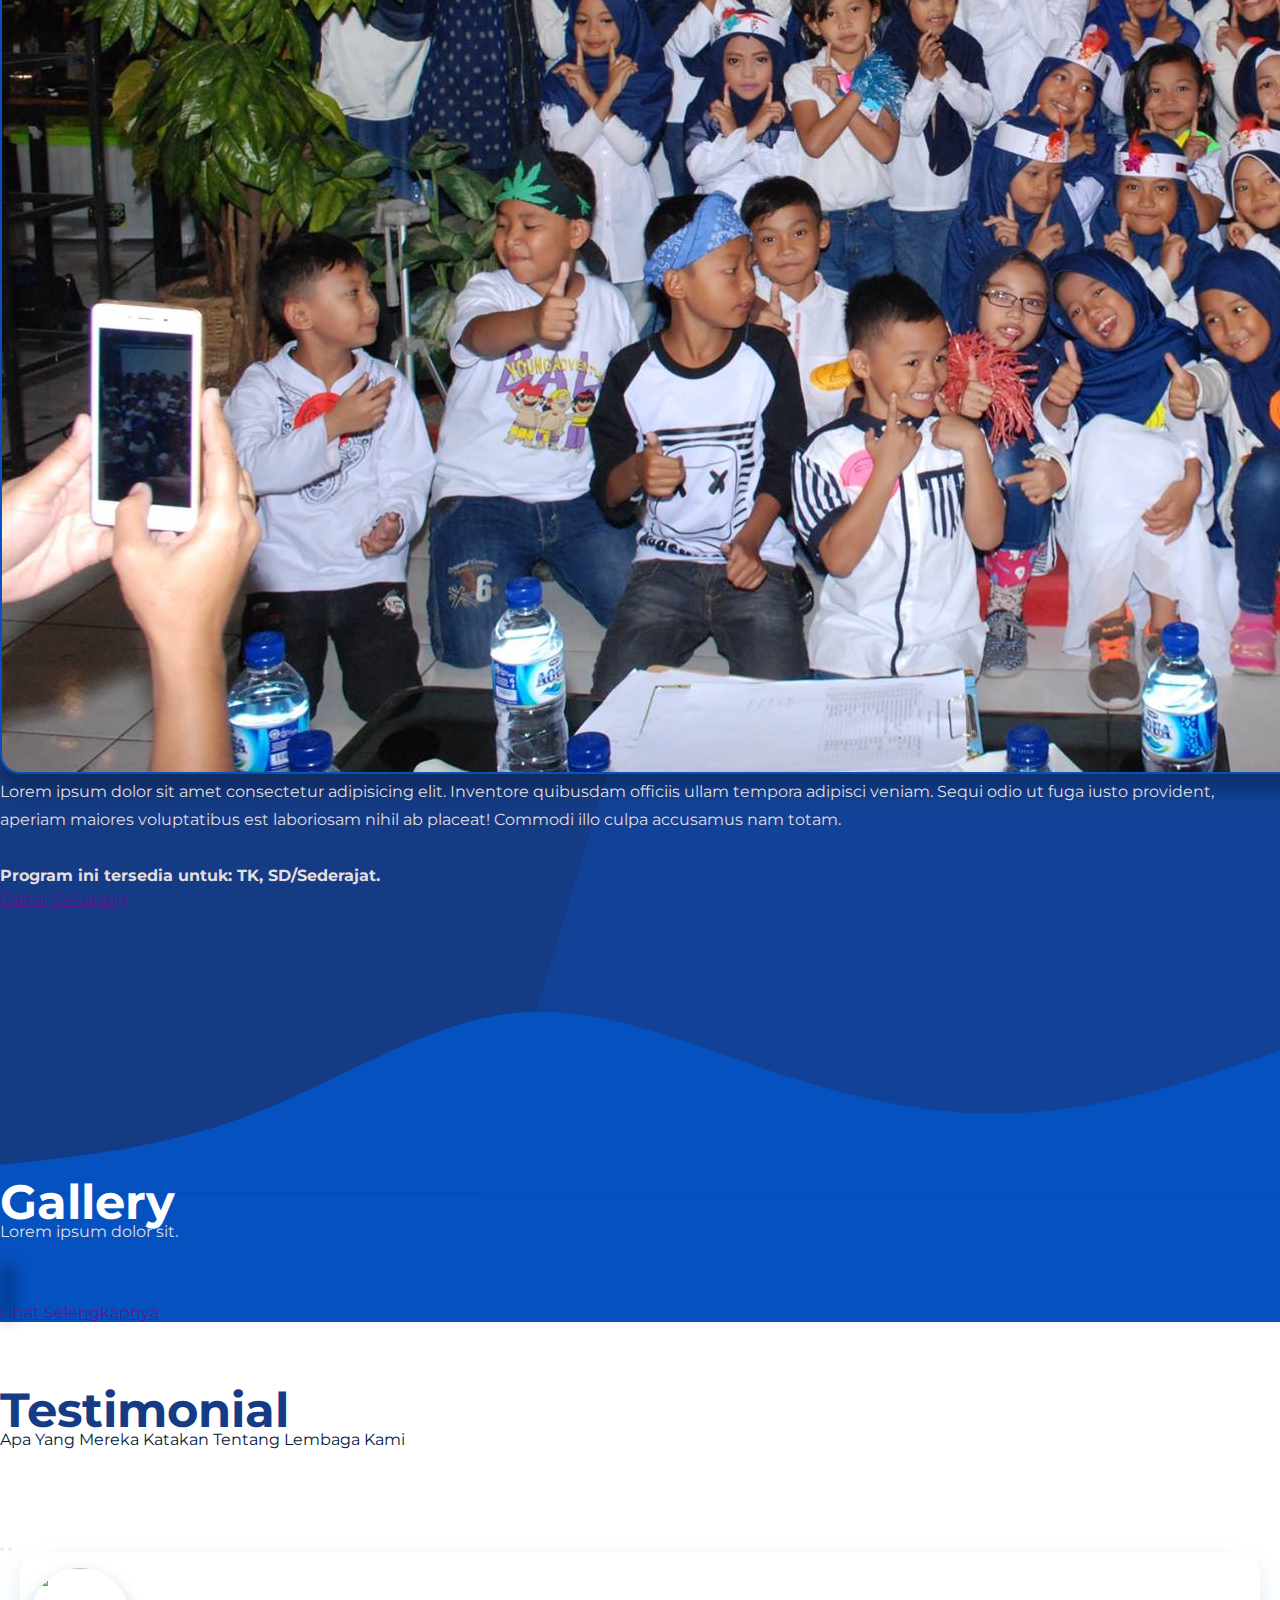
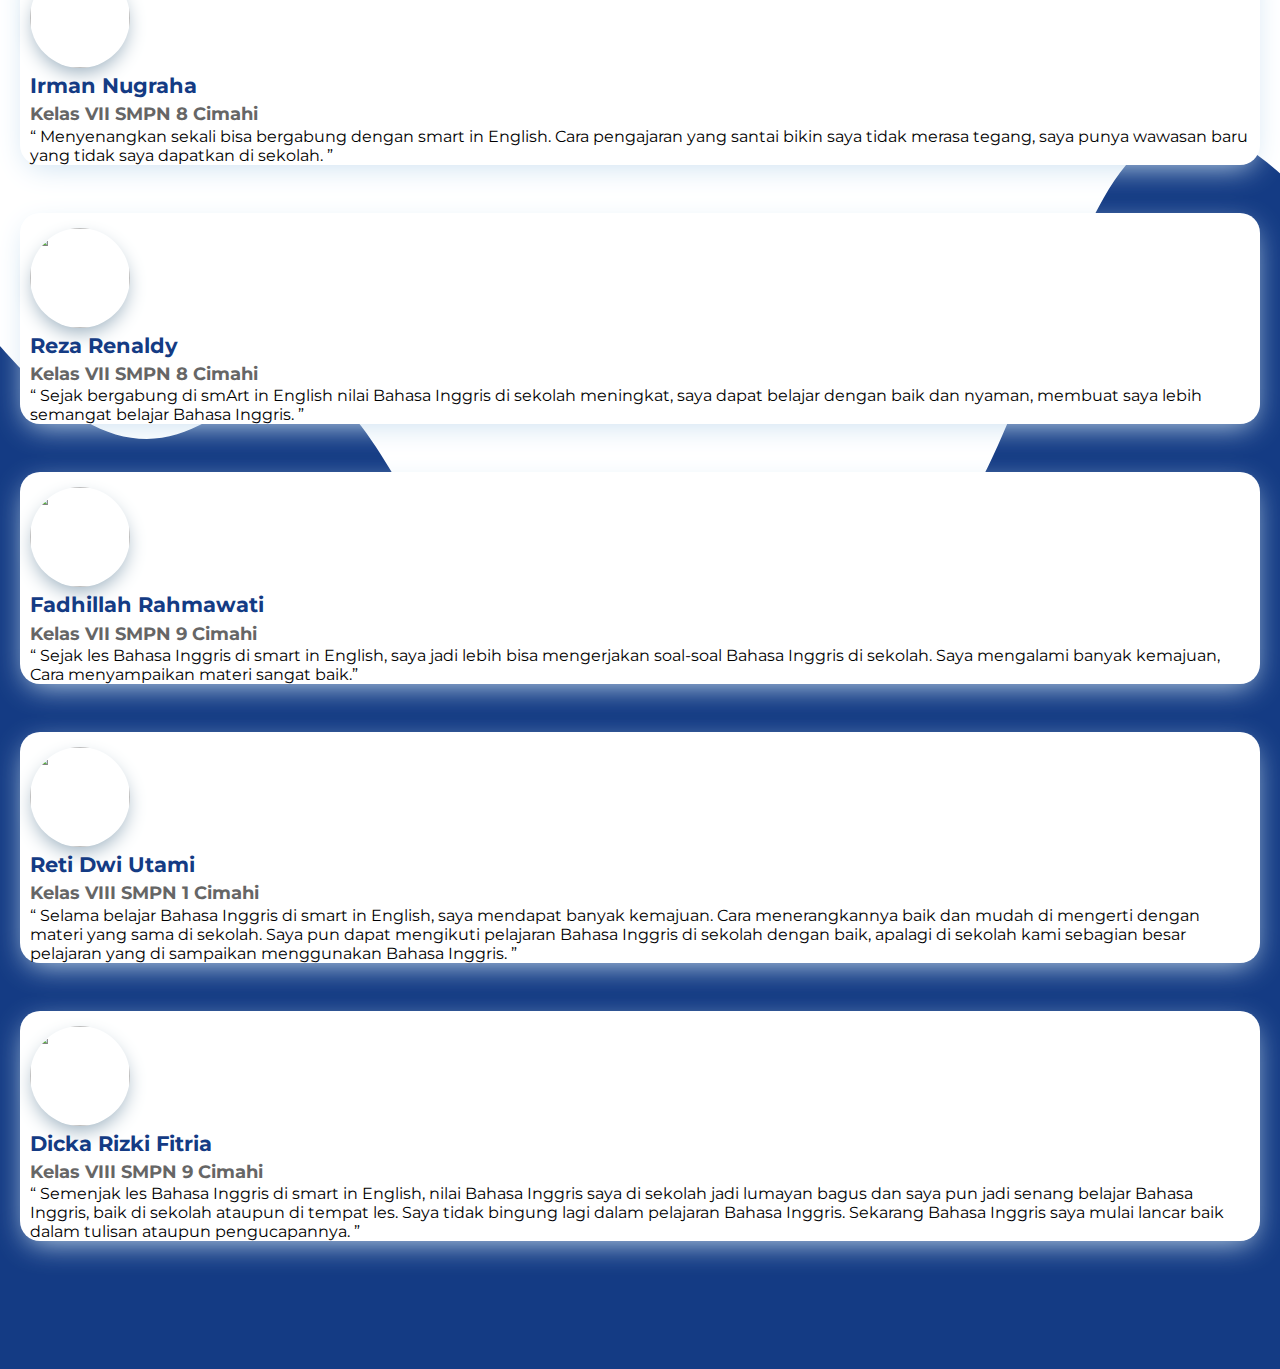
==== commit 97485e4b: "Menambahkan Section Testimonial" ====
--- a/index.html
+++ b/index.html
@@ -1,33 +1,44 @@
 <!doctype html>
 <html lang="en">
-  <head>
+
+<head>
     <!-- Required meta tags -->
     <meta charset="utf-8">
     <meta name="viewport" content="width=device-width, initial-scale=1">
 
     <!-- Bootstrap CSS -->
-    <link href="https://cdn.jsdelivr.net/npm/bootstrap@5.0.2/dist/css/bootstrap.min.css" rel="stylesheet" integrity="sha384-EVSTQN3/azprG1Anm3QDgpJLIm9Nao0Yz1ztcQTwFspd3yD65VohhpuuCOmLASjC" crossorigin="anonymous">
-    <link rel="stylesheet" href="https://pro.fontawesome.com/releases/v5.10.0/css/all.css" integrity="sha384-AYmEC3Yw5cVb3ZcuHtOA93w35dYTsvhLPVnYs9eStHfGJvOvKxVfELGroGkvsg+p" crossorigin="anonymous"/>
+    <link href="https://cdn.jsdelivr.net/npm/bootstrap@5.0.2/dist/css/bootstrap.min.css" rel="stylesheet"
+        integrity="sha384-EVSTQN3/azprG1Anm3QDgpJLIm9Nao0Yz1ztcQTwFspd3yD65VohhpuuCOmLASjC" crossorigin="anonymous">
+    <link rel="stylesheet" href="https://pro.fontawesome.com/releases/v5.10.0/css/all.css"
+        integrity="sha384-AYmEC3Yw5cVb3ZcuHtOA93w35dYTsvhLPVnYs9eStHfGJvOvKxVfELGroGkvsg+p" crossorigin="anonymous" />
     <link rel="stylesheet" href="public/css/main.css">
 
     <title>smArt in english | Quality in Simplicity</title>
-  </head>
-  <body>
+</head>
+
+<body>
     <nav class="navbar navbar-expand-lg navbar-light fixed-top py-3" id="mainNav">
         <div class="container px-4 px-lg-5">
             <a class="navbar-brand" href="#page-top"><img src="img/logo.png" alt="" width="80"></a>
-            <button class="navbar-toggler navbar-toggler-right collapsed" type="button" data-bs-toggle="collapse" data-bs-target="#navbarResponsive" aria-controls="navbarResponsive" aria-expanded="false" aria-label="Toggle navigation"><span class="navbar-toggler-icon"></span></button>
+            <button class="navbar-toggler navbar-toggler-right collapsed" type="button" data-bs-toggle="collapse"
+                data-bs-target="#navbarResponsive" aria-controls="navbarResponsive" aria-expanded="false"
+                aria-label="Toggle navigation"><span class="navbar-toggler-icon"></span></button>
             <div class="navbar-collapse collapse" id="navbarResponsive">
                 <ul class="navbar-nav ms-auto my-2 my-lg-0">
                     <li class="nav-item"><a class="nav-link" href="#about">About</a></li>
                     <li class="nav-item"><a class="nav-link" href="#programs">Programs</a></li>
+                    <li class="nav-item"><a class="nav-link" href="#programs">News</a></li>
                     <li class="nav-item"><a class="nav-link" href="#portfolio">Gallery</a></li>
-                    <li class="nav-item"><a class="nav-link" href="#testimony">Testimony</a></li>
+                    <li class="nav-item"><a class="nav-link" href="#testimonial">Testimonial</a></li>
                     <li class="nav-item"><a class="nav-link" href="#contact">Contact</a></li>
                 </ul>
                 <ul class="navbar-nav ms-auto my-2 my-lg-0 socmed-icon">
-                    <li class="nav-item"><a class="nav-link" href="#"><i class="fab fa-facebook"></i><p class="link-text"> Our Facebook</p></a></li>
-                    <li class="nav-item"><a class="nav-link" href="#"><i class="fas fa-envelope"></i><p class="link-text"> Our E-mail</p></a></li>
+                    <li class="nav-item"><a class="nav-link" href="#"><i class="fab fa-facebook"></i>
+                            <p class="link-text"> Our Facebook</p>
+                        </a></li>
+                    <li class="nav-item"><a class="nav-link" href="#"><i class="fas fa-envelope"></i>
+                            <p class="link-text"> Our E-mail</p>
+                        </a></li>
                 </ul>
             </div>
         </div>
@@ -54,9 +65,13 @@
             </div>
             <div class="row align-items-center">
                 <div class="col-md">
-                    <p>smArt in English merupakan sarana belajar kursus dan private menyediakan pelatihan bahasa inggris resmi guna mendukung pembelajaran di sekolah yang disesuaikan dengan kurikulum Departemen Pendidikan Nasional 
-                    <br><br>
-                    Sejak berdiri pada tahun 2008. visi misi dari smArt in English adalah Quality in Simplicity bukan berarti murah tidak berkualitas, melainkan dalam keadaan keserdahanaannya mampu memberikan materi-materi lebih berkualitas guna menghadapi tantangan di masa depan.</p>
+                    <p>smArt in English merupakan sarana belajar kursus dan private menyediakan pelatihan bahasa inggris
+                        resmi guna mendukung pembelajaran di sekolah yang disesuaikan dengan kurikulum Departemen
+                        Pendidikan Nasional
+                        <br><br>
+                        Sejak berdiri pada tahun 2008. visi misi dari smArt in English adalah Quality in Simplicity
+                        bukan berarti murah tidak berkualitas, melainkan dalam keadaan keserdahanaannya mampu memberikan
+                        materi-materi lebih berkualitas guna menghadapi tantangan di masa depan.</p>
                 </div>
                 <div class="col-md">
                     <img src="img/smile.jpg" alt="" class="img-fluid">
@@ -77,7 +92,10 @@
             </div>
             <div class="row program-desc align-items-start justify-content-between">
                 <div class="col-md-8 program-text">
-                    <p>Lorem ipsum dolor sit amet consectetur adipisicing elit. Inventore quibusdam officiis ullam tempora adipisci veniam. Sequi odio ut fuga iusto provident, aperiam maiores voluptatibus est laboriosam nihil ab placeat! Commodi illo culpa accusamus nam totam. <br><br><b>Program ini tersedia untuk: SD/Sederajat, SMP/Sederajat, SMA/SMK/Sederajat, Mahasiswa, Umum.</b></p>
+                    <p>Lorem ipsum dolor sit amet consectetur adipisicing elit. Inventore quibusdam officiis ullam
+                        tempora adipisci veniam. Sequi odio ut fuga iusto provident, aperiam maiores voluptatibus est
+                        laboriosam nihil ab placeat! Commodi illo culpa accusamus nam totam. <br><br><b>Program ini
+                            tersedia untuk: SD/Sederajat, SMP/Sederajat, SMA/SMK/Sederajat, Mahasiswa, Umum.</b></p>
                     <a href="" class="btn btn-outline-light button-daftar">Daftar Sekarang</a>
                 </div>
                 <div class="col-md-3">
@@ -94,7 +112,10 @@
                     <img src="img/fest2017.jpg" alt="" class="img-fluid program-image-2">
                 </div>
                 <div class="col-md-8 text-end program-text-2">
-                    <p>Lorem ipsum dolor sit amet consectetur adipisicing elit. Inventore quibusdam officiis ullam tempora adipisci veniam. Sequi odio ut fuga iusto provident, aperiam maiores voluptatibus est laboriosam nihil ab placeat! Commodi illo culpa accusamus nam totam. <br><br><b>Program ini tersedia untuk: SD/Sederajat, SMP/Sederajat, SMA/SMK/Sederajat, Mahasiswa, Umum.</b></p>
+                    <p>Lorem ipsum dolor sit amet consectetur adipisicing elit. Inventore quibusdam officiis ullam
+                        tempora adipisci veniam. Sequi odio ut fuga iusto provident, aperiam maiores voluptatibus est
+                        laboriosam nihil ab placeat! Commodi illo culpa accusamus nam totam. <br><br><b>Program ini
+                            tersedia untuk: SD/Sederajat, SMP/Sederajat, SMA/SMK/Sederajat, Mahasiswa, Umum.</b></p>
                     <a href="" class="btn btn-outline-light button-daftar">Daftar Sekarang</a>
                 </div>
             </div>
@@ -105,7 +126,10 @@
             </div>
             <div class="row program-desc align-items-start justify-content-between">
                 <div class="col-md-8 program-text">
-                    <p>Lorem ipsum dolor sit amet consectetur adipisicing elit. Inventore quibusdam officiis ullam tempora adipisci veniam. Sequi odio ut fuga iusto provident, aperiam maiores voluptatibus est laboriosam nihil ab placeat! Commodi illo culpa accusamus nam totam. <br><br><b>Program ini tersedia untuk: TK, SD/Sederajat.</b></p>
+                    <p>Lorem ipsum dolor sit amet consectetur adipisicing elit. Inventore quibusdam officiis ullam
+                        tempora adipisci veniam. Sequi odio ut fuga iusto provident, aperiam maiores voluptatibus est
+                        laboriosam nihil ab placeat! Commodi illo culpa accusamus nam totam. <br><br><b>Program ini
+                            tersedia untuk: TK, SD/Sederajat.</b></p>
                     <a href="" class="btn btn-outline-light button-daftar">Daftar Sekarang</a>
                 </div>
                 <div class="col-md-3">
@@ -122,7 +146,10 @@
                     <img src="img/fest2017.jpg" alt="" class="img-fluid program-image-2">
                 </div>
                 <div class="col-md-8 text-end program-text-2">
-                    <p>Lorem ipsum dolor sit amet consectetur adipisicing elit. Inventore quibusdam officiis ullam tempora adipisci veniam. Sequi odio ut fuga iusto provident, aperiam maiores voluptatibus est laboriosam nihil ab placeat! Commodi illo culpa accusamus nam totam. <br><br><b>Program ini tersedia untuk: Kelas 6 SD, Kelas 9 SMP, Kelas 12 SMA/SMK</b></p>
+                    <p>Lorem ipsum dolor sit amet consectetur adipisicing elit. Inventore quibusdam officiis ullam
+                        tempora adipisci veniam. Sequi odio ut fuga iusto provident, aperiam maiores voluptatibus est
+                        laboriosam nihil ab placeat! Commodi illo culpa accusamus nam totam. <br><br><b>Program ini
+                            tersedia untuk: Kelas 6 SD, Kelas 9 SMP, Kelas 12 SMA/SMK</b></p>
                     <a href="" class="btn btn-outline-light button-daftar">Daftar Sekarang</a>
                 </div>
             </div>
@@ -133,7 +160,10 @@
             </div>
             <div class="row program-desc align-items-start justify-content-between">
                 <div class="col-md-8 program-text">
-                    <p>Lorem ipsum dolor sit amet consectetur adipisicing elit. Inventore quibusdam officiis ullam tempora adipisci veniam. Sequi odio ut fuga iusto provident, aperiam maiores voluptatibus est laboriosam nihil ab placeat! Commodi illo culpa accusamus nam totam. <br><br><b>Program ini tersedia untuk: Umum.</b></p>
+                    <p>Lorem ipsum dolor sit amet consectetur adipisicing elit. Inventore quibusdam officiis ullam
+                        tempora adipisci veniam. Sequi odio ut fuga iusto provident, aperiam maiores voluptatibus est
+                        laboriosam nihil ab placeat! Commodi illo culpa accusamus nam totam. <br><br><b>Program ini
+                            tersedia untuk: Umum.</b></p>
                     <a href="" class="btn btn-outline-light button-daftar">Daftar Sekarang</a>
                 </div>
                 <div class="col-md-3">
@@ -150,12 +180,19 @@
                     <img src="img/fest2017.jpg" alt="" class="img-fluid program-image-2">
                 </div>
                 <div class="col-md-8 text-end program-text-2">
-                    <p>Lorem ipsum dolor sit amet consectetur adipisicing elit. Inventore quibusdam officiis ullam tempora adipisci veniam. Sequi odio ut fuga iusto provident, aperiam maiores voluptatibus est laboriosam nihil ab placeat! Commodi illo culpa accusamus nam totam. <br><br><b>Program ini tersedia untuk: TK, SD/Sederajat.</b></p>
-                    <a href="" class="btn btn-outline-light button-daftar">Daftar Sekarang</a>
-                </div>
-            </div>
-        </div>
-        <svg xmlns="http://www.w3.org/2000/svg" viewBox="0 0 1440 320"><path fill="#0651C0" fill-opacity="1" d="M0,288L48,282.7C96,277,192,267,288,229.3C384,192,480,128,576,117.3C672,107,768,149,864,181.3C960,213,1056,235,1152,229.3C1248,224,1344,192,1392,176L1440,160L1440,320L1392,320C1344,320,1248,320,1152,320C1056,320,960,320,864,320C768,320,672,320,576,320C480,320,384,320,288,320C192,320,96,320,48,320L0,320Z"></path></svg>
+                    <p>Lorem ipsum dolor sit amet consectetur adipisicing elit. Inventore quibusdam officiis ullam
+                        tempora adipisci veniam. Sequi odio ut fuga iusto provident, aperiam maiores voluptatibus est
+                        laboriosam nihil ab placeat! Commodi illo culpa accusamus nam totam. <br><br><b>Program ini
+                            tersedia untuk: TK, SD/Sederajat.</b></p>
+                    <a href="" class="btn btn-outline-light button-daftar">Daftar Sekarang</a>
+                </div>
+            </div>
+        </div>
+        <svg xmlns="http://www.w3.org/2000/svg" viewBox="0 0 1440 320">
+            <path fill="#0651C0" fill-opacity="1"
+                d="M0,288L48,282.7C96,277,192,267,288,229.3C384,192,480,128,576,117.3C672,107,768,149,864,181.3C960,213,1056,235,1152,229.3C1248,224,1344,192,1392,176L1440,160L1440,320L1392,320C1344,320,1248,320,1152,320C1056,320,960,320,864,320C768,320,672,320,576,320C480,320,384,320,288,320C192,320,96,320,48,320L0,320Z">
+            </path>
+        </svg>
     </section>
     <section id="gallery">
         <div class="container mx-auto">
@@ -166,54 +203,143 @@
             <!-- Gallery -->
             <div class="row gallery px-2 py-3">
                 <div class="col-lg-4 col-md-12 mb-4 mb-lg-0">
-                <img
-                    src="https://smartinenglish.files.wordpress.com/2009/10/b-2.jpg?w=500"
-                    class="w-100 shadow-1-strong rounded mb-4"
-                    alt=""
-                />
-            
-                <img
-                    src="https://smartinenglish.files.wordpress.com/2009/10/lucky.jpg?w=1400&h="
-                    class="w-100 shadow-1-strong rounded mb-4"
-                    alt=""
-                />
-                </div>
-            
+                    <img src="https://smartinenglish.files.wordpress.com/2009/10/b-2.jpg"
+                        class="w-100 shadow-1-strong rounded mb-4" alt="" />
+
+                    <img src="https://smartinenglish.files.wordpress.com/2009/10/lucky.jpg?w=1400&h="
+                        class="w-100 shadow-1-strong rounded mb-4" alt="" />
+                </div>
+
                 <div class="col-lg-4 mb-4 mb-lg-0">
-                <img
-                    src="https://smartinenglish.files.wordpress.com/2009/10/miftah1.jpg?w=1400&h="
-                    class="w-100 shadow-1-strong rounded mb-4"
-                    alt=""
-                />
-            
-                <img
-                    src="https://smartinenglish.files.wordpress.com/2009/10/b-1.jpg?w=500"
-                    class="w-100 shadow-1-strong rounded mb-4"
-                    alt=""
-                />
-                </div>
-            
+
+                    <img src="https://smartinenglish.files.wordpress.com/2009/10/ryan-s-putra.jpg?w=1400&h="
+                        class="w-100 shadow-1-strong rounded mb-4" alt="" />
+                    <img src="https://smartinenglish.files.wordpress.com/2009/10/miftah1.jpg?w=1400&h="
+                        class="w-100 shadow-1-strong rounded mb-4" alt="" />
+
+                </div>
+
                 <div class="col-lg-4 mb-4 mb-lg-0">
-                <img
-                    src="https://smartinenglish.files.wordpress.com/2009/10/sdc10671.jpg?w=500"
-                    class="w-100 shadow-1-strong rounded mb-4"
-                    alt=""
-                />
-            
-                <img
-                    src="https://smartinenglish.files.wordpress.com/2009/10/4.jpg?w=1400&h="
-                    class="w-100 shadow-1-strong rounded mb-4"
-                    alt=""
-                />
-                </div>
-            </div>
+                    <img src="https://smartinenglish.files.wordpress.com/2009/10/b-1.jpg"
+                        class="w-100 shadow-1-strong rounded mb-4" alt="" />
+
+                    <img src="https://smartinenglish.files.wordpress.com/2009/10/4.jpg?w=1400&h="
+                        class="w-100 shadow-1-strong rounded mb-4" alt="" />
+                    <div class="text-end">
+                        <a href="" class="btn btn-outline-dark text-center button-gallery">Lihat Selengkapnya <i
+                                class="fas fa-arrow-right"></i></a>
+                    </div>
+                </div>
+
+            </div>
+
             <!-- Gallery -->
+        </div>
+    </section>
+    <section id="testimonial">
+        <div class="container mx-auto">
+            <div class="text-center">
+                <h2 class="section-title">Testimonial</h2>
+                <p class="section-desc">Apa Yang Mereka Katakan Tentang Lembaga Kami</p>
+            </div>
+            <div class="row testimonial-carousel">
+                <div class="col-md-12">
+                    <div id="carouselExampleIndicators" class="carousel slide" data-bs-ride="carousel">
+                        <div class="carousel-indicators">
+                            <button type="button" data-bs-target="#carouselExampleIndicators" data-bs-slide-to="0"
+                                class="active" aria-current="true" aria-label="Slide 1"></button>
+                            <button type="button" data-bs-target="#carouselExampleIndicators" data-bs-slide-to="1"
+                                aria-label="Slide 2"></button>
+                        </div>
+                        <div class="carousel-inner">
+                            <div class="carousel-item active">
+                                <div class="row">
+                                    <div class="col-md-4">
+                                        <div class="card text-center">
+                                            <img class="card-img-top"
+                                                src="https://v6k8u5d3.stackpathcdn.com/wp-content/uploads/2018/12/luke-square-profile.png"
+                                                alt="">
+                                            <div class="card-body">
+                                                <h5>Irman Nugraha <br />
+                                                    <span> Kelas VII SMPN 8 Cimahi </span>
+                                                </h5>
+                                                <p class="card-text">“ Menyenangkan sekali bisa bergabung dengan smart in English. Cara pengajaran yang santai bikin saya tidak merasa tegang, saya punya wawasan baru yang tidak saya dapatkan di sekolah. ” </p>
+                                            </div>
+                                        </div>
+                                    </div>
+                                    <div class="col-md-4">
+                                        <div class="card text-center">
+                                            <img class="card-img-top"
+                                                src="https://i.insider.com/5419ce1369beddc52347c0cf?width=1000&format=jpeg&auto=webp"
+                                                alt="">
+                                            <div class="card-body">
+                                                <h5>Reza Renaldy <br />
+                                                    <span> Kelas VII SMPN 8 Cimahi </span>
+                                                </h5>
+                                                <p class="card-text">“ Sejak bergabung di smArt in English nilai Bahasa Inggris di sekolah meningkat, saya dapat belajar dengan baik dan nyaman, membuat saya lebih semangat belajar Bahasa Inggris. ” </p>
+                                            </div>
+                                        </div>
+                                    </div>
+                                    <div class="col-md-4">
+                                        <div class="card text-center">
+                                            <img class="card-img-top"
+                                                src="https://images.unsplash.com/photo-1572561300743-2dd367ed0c9a?crop=entropy&cs=tinysrgb&fit=crop&fm=jpg&h=300&ixid=eyJhcHBfaWQiOjF9&ixlib=rb-1.2.1&q=50&w=300"
+                                                alt="">
+                                            <div class="card-body">
+                                                <h5>Fadhillah Rahmawati <br />
+                                                    <span> Kelas VII SMPN 9 Cimahi </span>
+                                                </h5>
+                                                <p class="card-text">“ Sejak les Bahasa Inggris di smart in English, saya jadi lebih bisa mengerjakan soal-soal Bahasa Inggris di sekolah. Saya mengalami banyak kemajuan, Cara menyampaikan materi sangat baik.” </p>
+                                            </div>
+                                        </div>
+                                    </div>
+                                </div>
+                            </div>
+                            <div class="carousel-item">
+                                <div class="row">
+                                    <div class="col-md-6">
+                                        <div class="card text-center">
+                                            <img class="card-img-top"
+                                                src="https://images.unsplash.com/photo-1572561300743-2dd367ed0c9a?crop=entropy&cs=tinysrgb&fit=crop&fm=jpg&h=300&ixid=eyJhcHBfaWQiOjF9&ixlib=rb-1.2.1&q=50&w=300"
+                                                alt="">
+                                            <div class="card-body">
+                                                <h5>Reti Dwi Utami <br />
+                                                    <span> Kelas VIII SMPN 1 Cimahi </span>
+                                                </h5>
+                                                <p class="card-text">“ Selama belajar Bahasa Inggris di smart in English, saya mendapat banyak kemajuan. Cara menerangkannya baik dan mudah di mengerti dengan materi yang sama di sekolah. Saya pun dapat mengikuti pelajaran Bahasa Inggris di sekolah dengan baik, apalagi di sekolah kami sebagian besar pelajaran yang di sampaikan menggunakan Bahasa Inggris. ” </p>
+                                            </div>
+                                        </div>
+                                    </div>
+                                    <div class="col-md-6">
+                                        <div class="card text-center">
+                                            <img class="card-img-top"
+                                                src="https://images.unsplash.com/photo-1572561300743-2dd367ed0c9a?crop=entropy&cs=tinysrgb&fit=crop&fm=jpg&h=300&ixid=eyJhcHBfaWQiOjF9&ixlib=rb-1.2.1&q=50&w=300"
+                                                alt="">
+                                            <div class="card-body">
+                                                <h5>Dicka Rizki Fitria <br />
+                                                    <span> Kelas VIII SMPN 9 Cimahi </span>
+                                                </h5>
+                                                <p class="card-text">“ Semenjak les Bahasa Inggris di smart in English, nilai Bahasa Inggris saya di sekolah jadi lumayan bagus dan saya pun jadi senang belajar Bahasa Inggris, baik di sekolah ataupun di tempat les. Saya tidak bingung lagi dalam pelajaran Bahasa Inggris. Sekarang Bahasa Inggris saya mulai lancar baik dalam tulisan ataupun pengucapannya. ” </p>
+                                            </div>
+                                        </div>
+                                    </div>
+                                </div>
+                            </div>
+                        </div>
+                    </div>
+                </div>
+                <!-- <div class="owl-carousel owl-carousel1 owl-theme">
+                    
+                </div> -->
+            </div>
         </div>
     </section>
     <!-- Optional JavaScript; choose one of the two! -->
 
     <!-- Option 1: Bootstrap Bundle with Popper -->
-    <script src="https://cdn.jsdelivr.net/npm/bootstrap@5.0.2/dist/js/bootstrap.bundle.min.js" integrity="sha384-MrcW6ZMFYlzcLA8Nl+NtUVF0sA7MsXsP1UyJoMp4YLEuNSfAP+JcXn/tWtIaxVXM" crossorigin="anonymous"></script>
+    <script src="https://cdn.jsdelivr.net/npm/bootstrap@5.0.2/dist/js/bootstrap.bundle.min.js"
+        integrity="sha384-MrcW6ZMFYlzcLA8Nl+NtUVF0sA7MsXsP1UyJoMp4YLEuNSfAP+JcXn/tWtIaxVXM" crossorigin="anonymous">
+    </script>
 
     <!-- Option 2: Separate Popper and Bootstrap JS -->
     <!--
@@ -222,18 +348,19 @@
     -->
 
     <script>
-        window.addEventListener('scroll', function(){
+        window.addEventListener('scroll', function () {
             let navbar = document.querySelector('.navbar');
 
             navbar.classList.toggle('scrolling-active', window.scrollY > 0);
         });
 
-        window.addEventListener('load', function(){
+        window.addEventListener('load', function () {
             let navbar = document.querySelector('.navbar');
-            if(window.scrollY > 0){
+            if (window.scrollY > 0) {
                 navbar.classList.toggle('scrolling-active');
             }
         });
     </script>
-  </body>
-</html>
+</body>
+
+</html>--- a/public/css/main.css
+++ b/public/css/main.css
@@ -27,6 +27,7 @@
 
 .nav-link {
   color: #fff !important;
+  font-weight: 600;
 }
 
 .nav-link:hover {
@@ -173,8 +174,8 @@
 }
 
 #gallery {
-  background: #0651C0;
-  background-repeat: repeat-y;
+  background: #0651C0 url("../../img/layered-waves.svg");
+  background-repeat: no-repeat;
   background-size: cover;
   background-position: top;
   margin-top: -0.250rem;
@@ -198,6 +199,83 @@
   border-radius: 10% !important;
   -webkit-box-shadow: 6px 12px 15px 6px rgba(0, 0, 0, 0.25) !important;
           box-shadow: 6px 12px 15px 6px rgba(0, 0, 0, 0.25) !important;
+}
+
+#gallery .button-gallery {
+  -webkit-transition-property: all;
+  transition-property: all;
+  -webkit-transition-delay: 2ms;
+          transition-delay: 2ms;
+}
+
+#gallery .button-gallery:hover {
+  color: #143b84;
+  background-color: #fff;
+  border: 1px solid #143b84;
+}
+
+#testimonial {
+  background: #143b84 url("../../img/wave2.svg");
+  background-repeat: repeat-y;
+  background-size: cover;
+  background-position: top;
+  padding-top: 5rem;
+  padding-bottom: 5rem;
+}
+
+#testimonial .section-title {
+  font-size: 3rem;
+  line-height: 1rem;
+  font-weight: bold;
+  color: #143b84;
+}
+
+#testimonial .section-desc {
+  font-size: 1rem;
+  line-height: 1.75rem;
+  padding-top: 0.5rem;
+  color: #06193b;
+}
+
+#testimonial .testimonial-carousel {
+  margin-top: 5rem;
+}
+
+#testimonial .carousel-indicatiors button {
+  color: #143b84 !important;
+}
+
+#testimonial .card {
+  position: relative;
+  background: #fff;
+  -webkit-box-shadow: 0 8px 30px -7px #c9dff0;
+          box-shadow: 0 8px 30px -7px #c9dff0;
+  margin: 0 20px;
+  padding: 0 10px;
+  border-radius: 20px;
+  border: 0;
+  margin-bottom: 3rem;
+}
+
+#testimonial .card .card-img-top {
+  max-width: 100px;
+  border-radius: 50%;
+  margin: 15px auto 0;
+  -webkit-box-shadow: 0 8px 20px -4px #95abbb;
+          box-shadow: 0 8px 20px -4px #95abbb;
+  width: 100px;
+  height: 100px;
+}
+
+#testimonial .card h5 {
+  color: #143b84;
+  font-size: 21px;
+  line-height: 1.3;
+}
+
+#testimonial .card h5 span {
+  font-size: 18px;
+  color: #666666;
 }
 
 @media only screen and (max-width: 991px) {
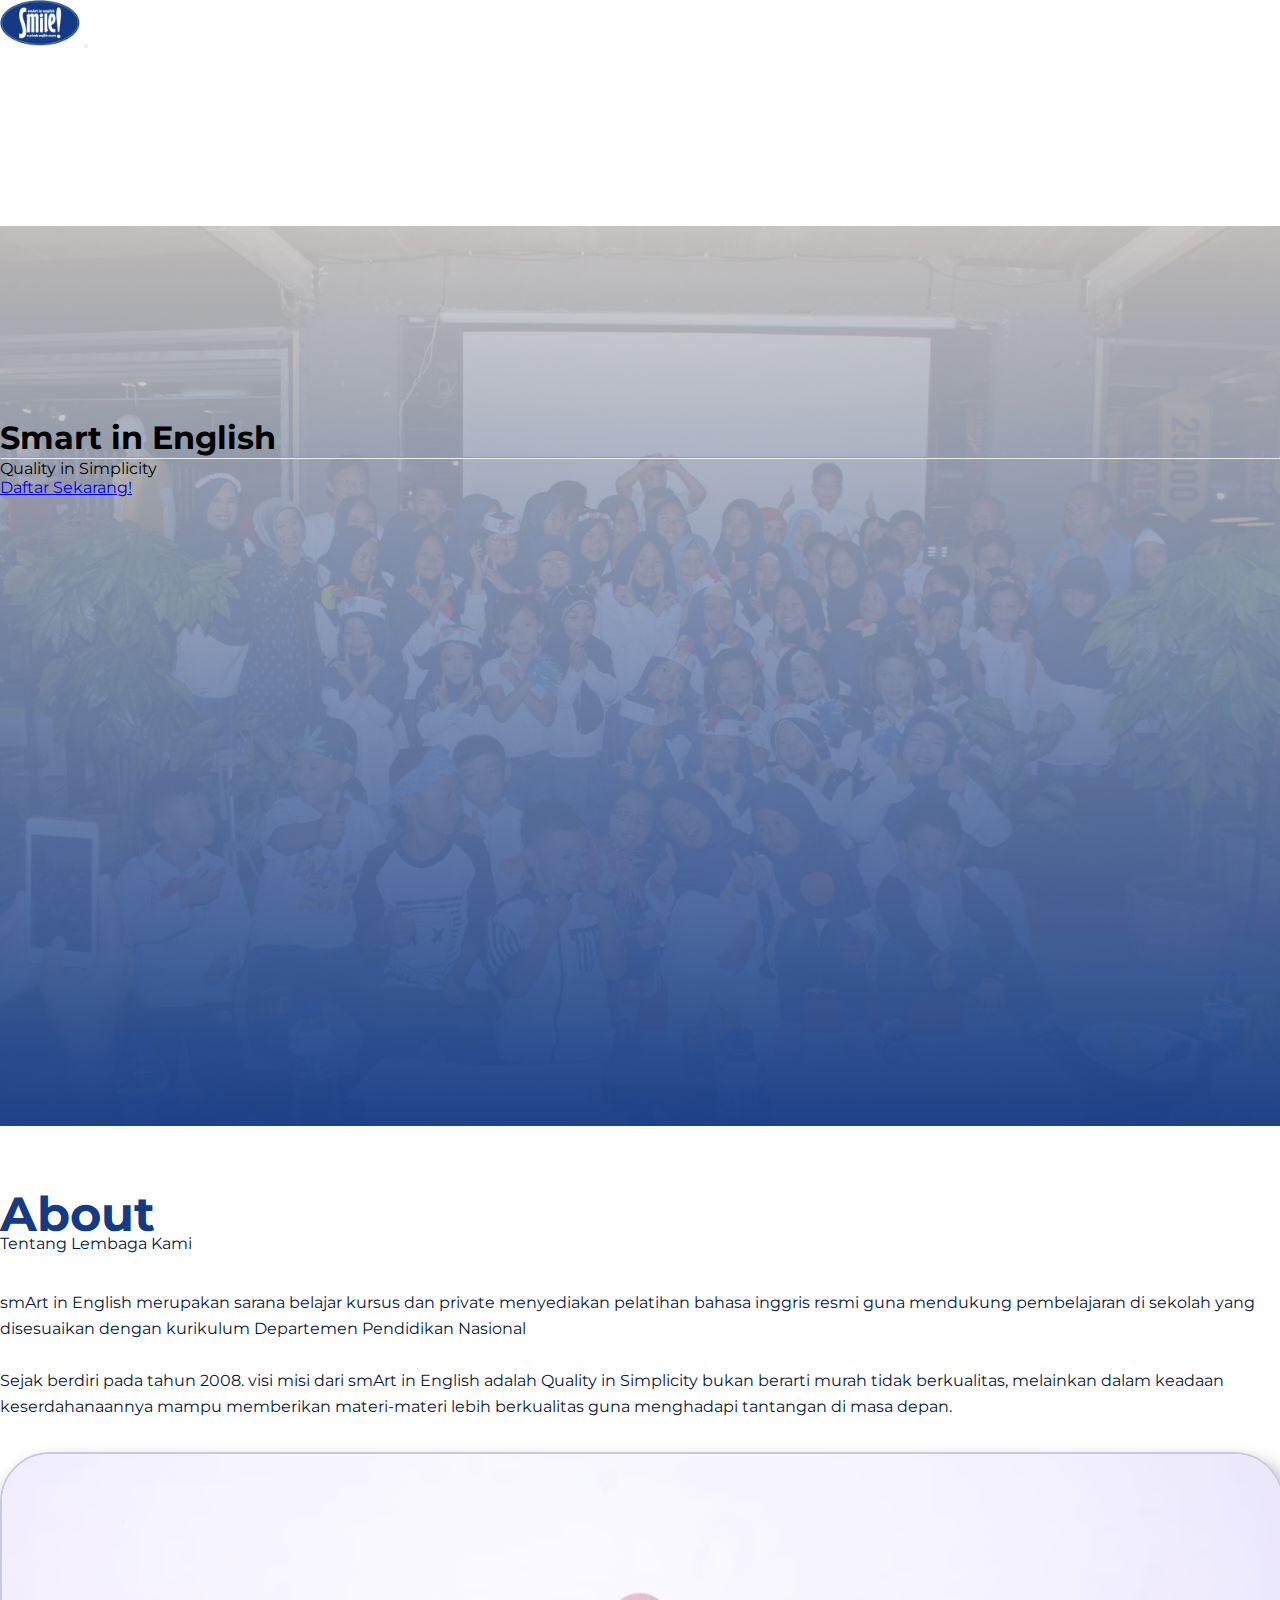
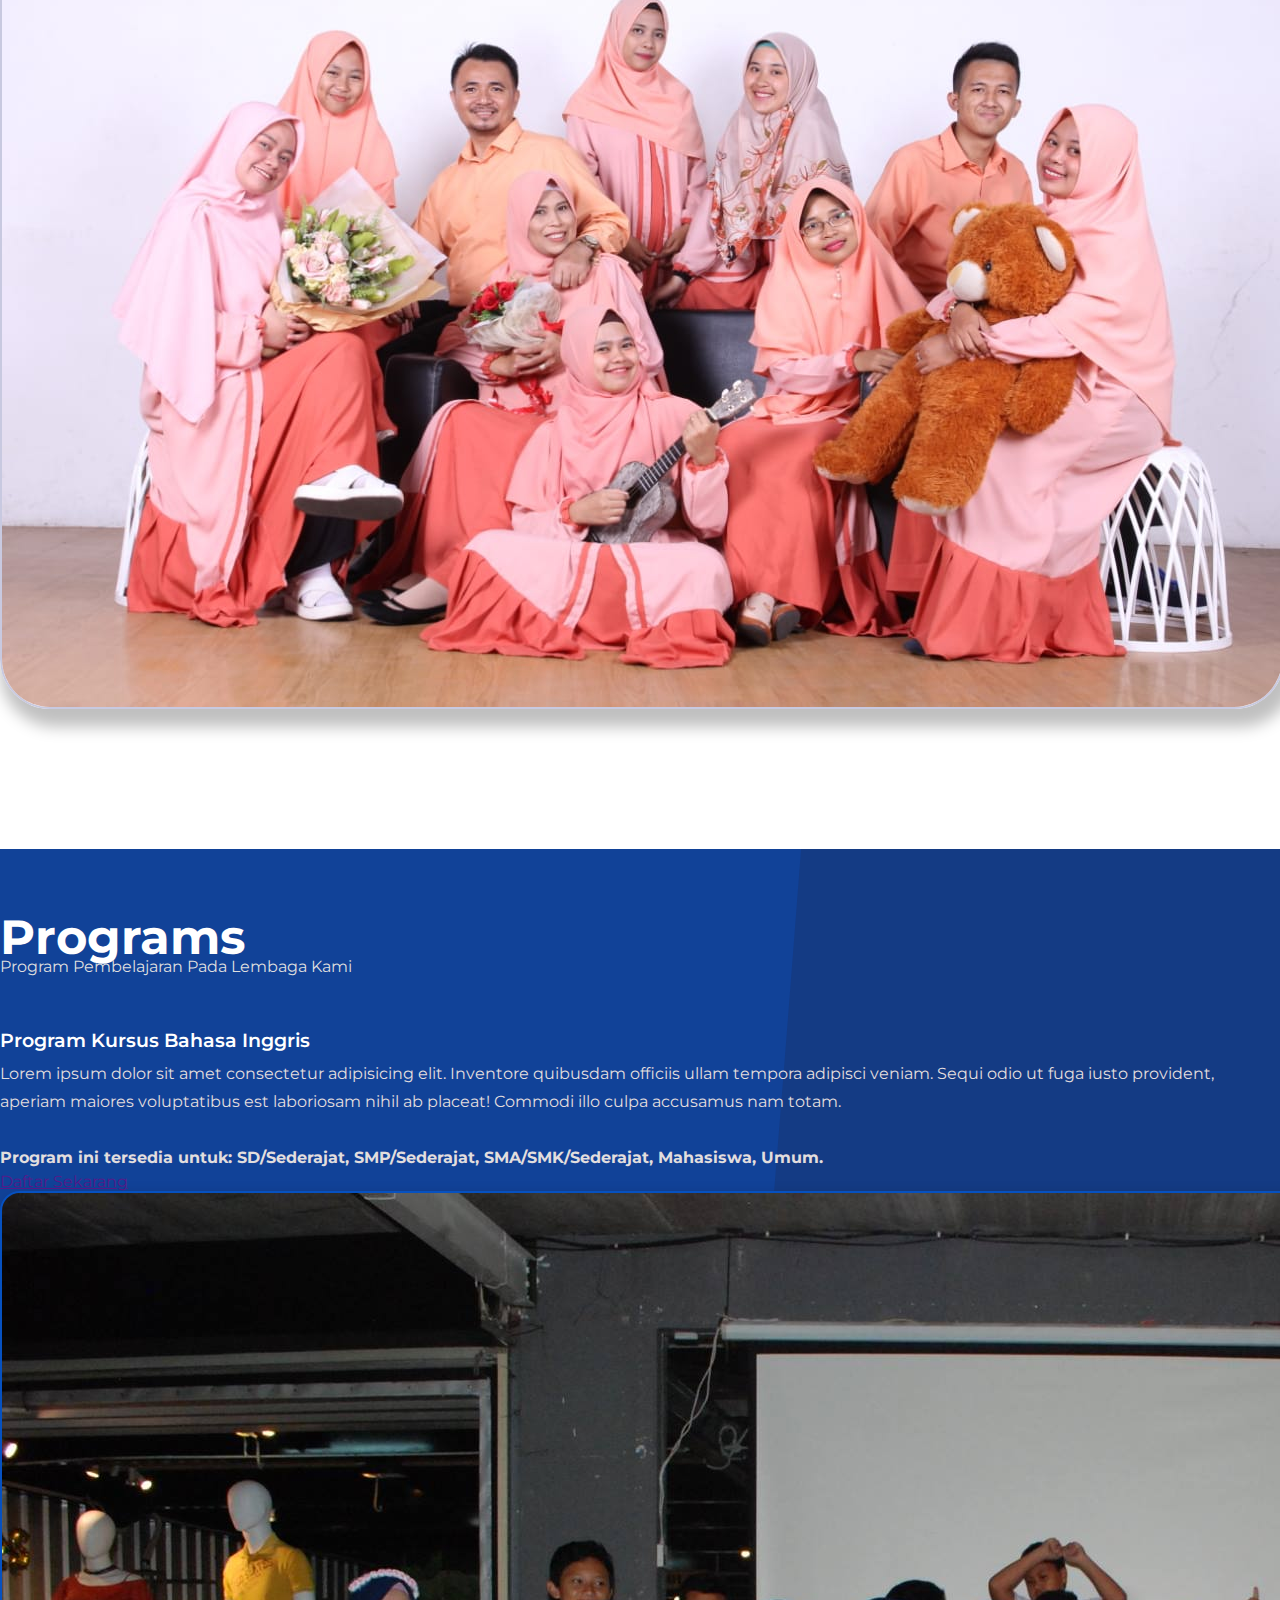
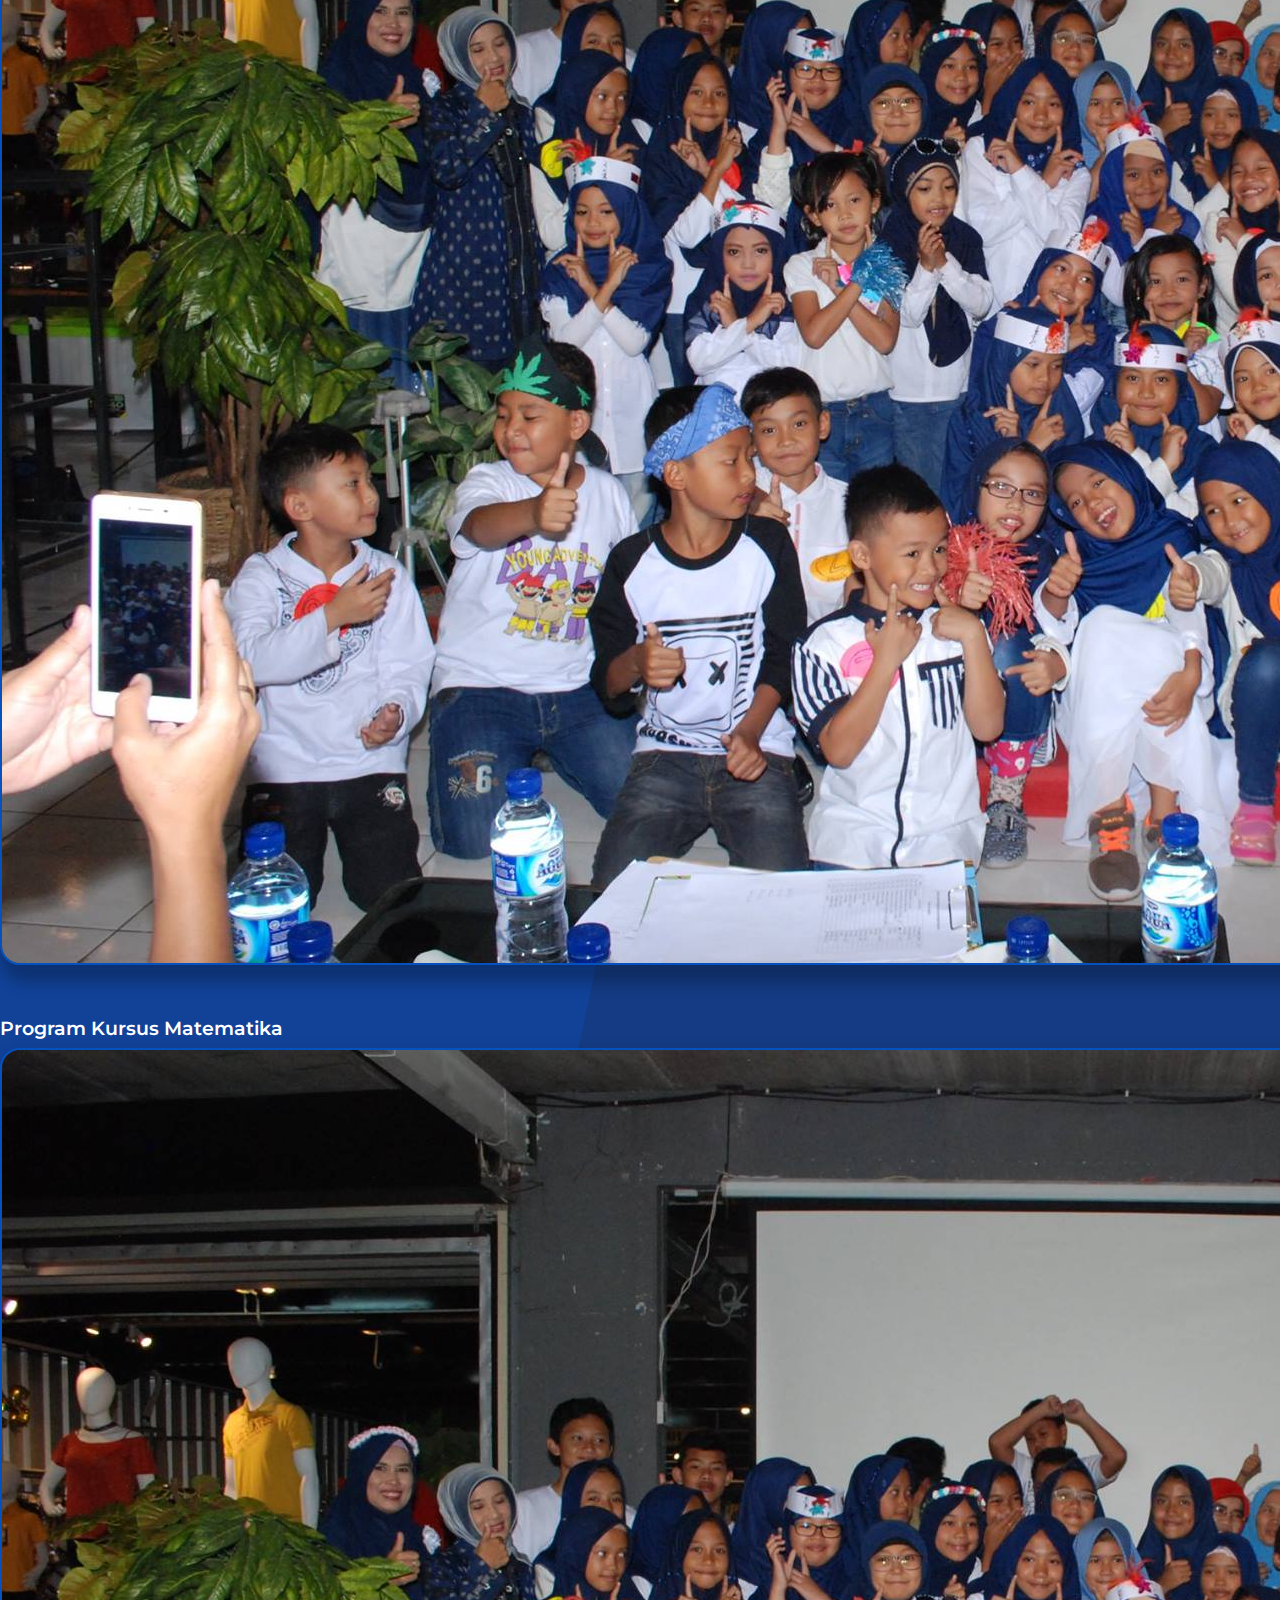
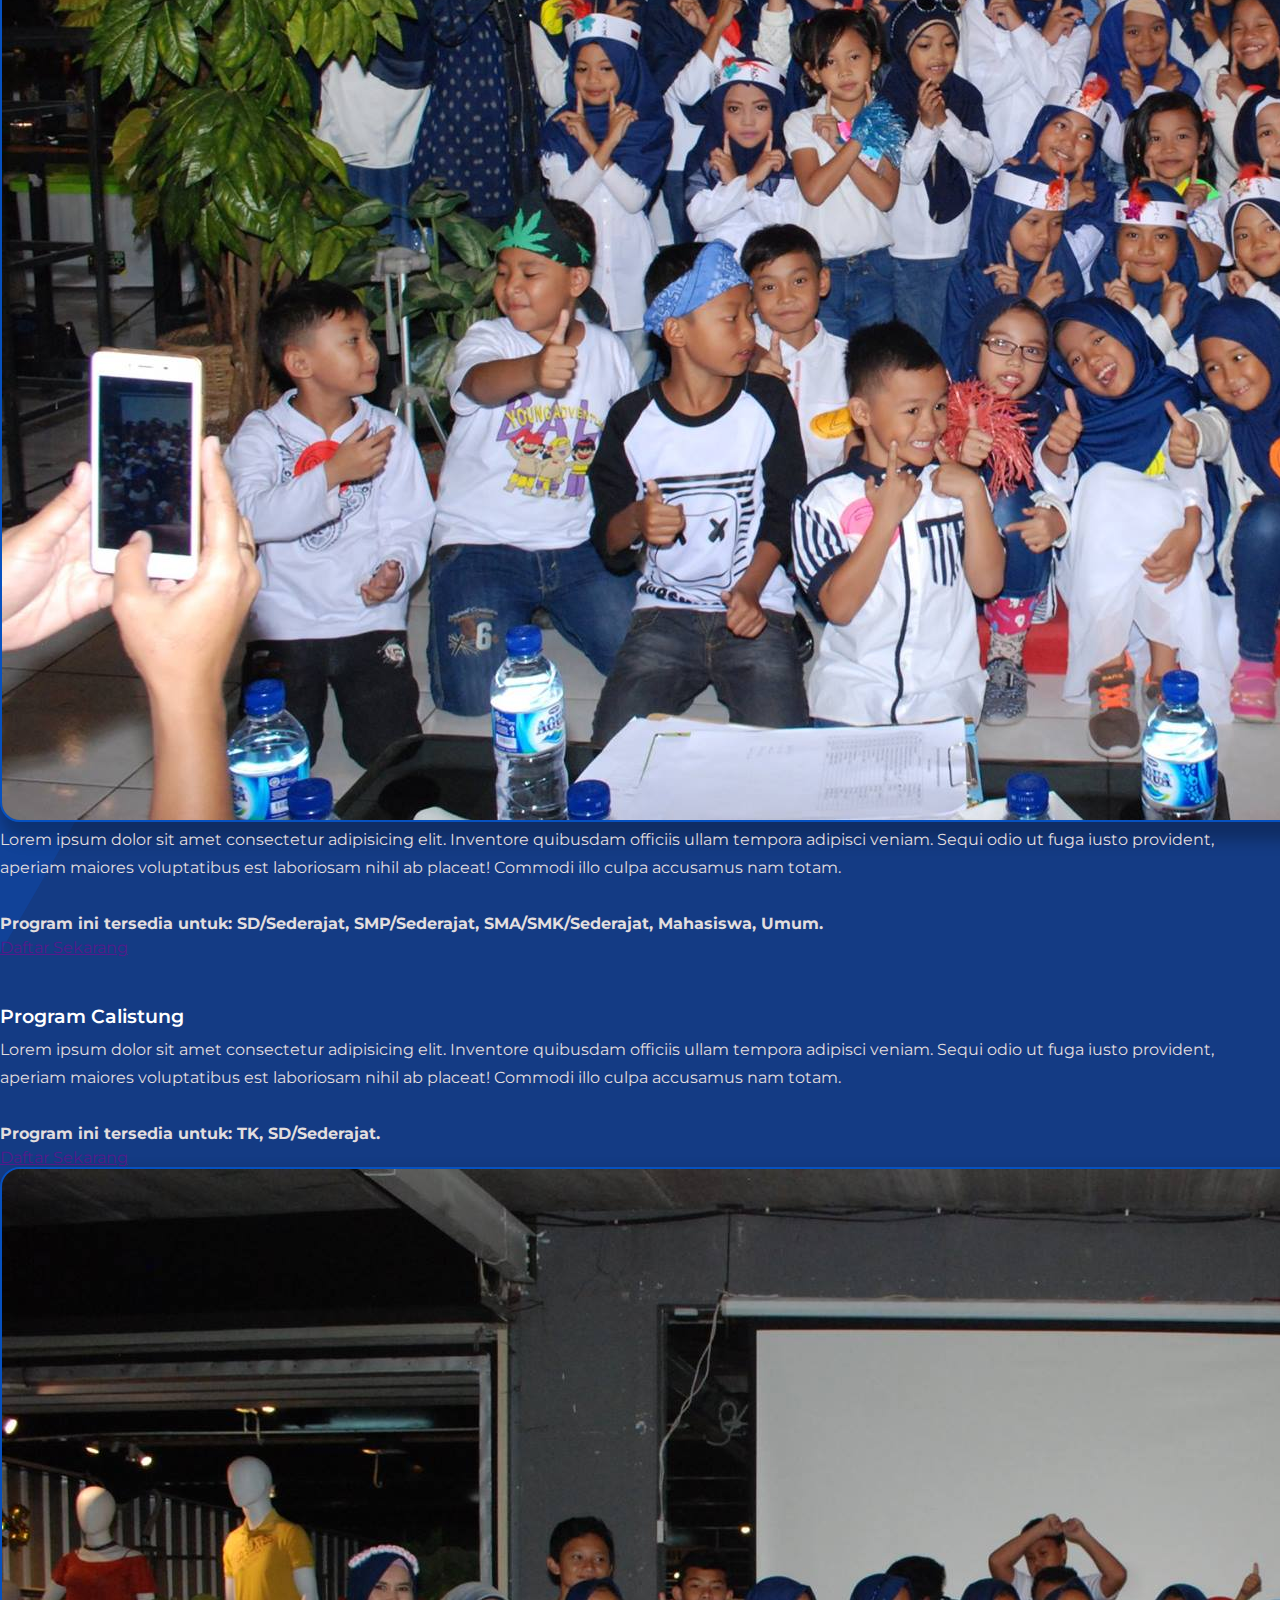
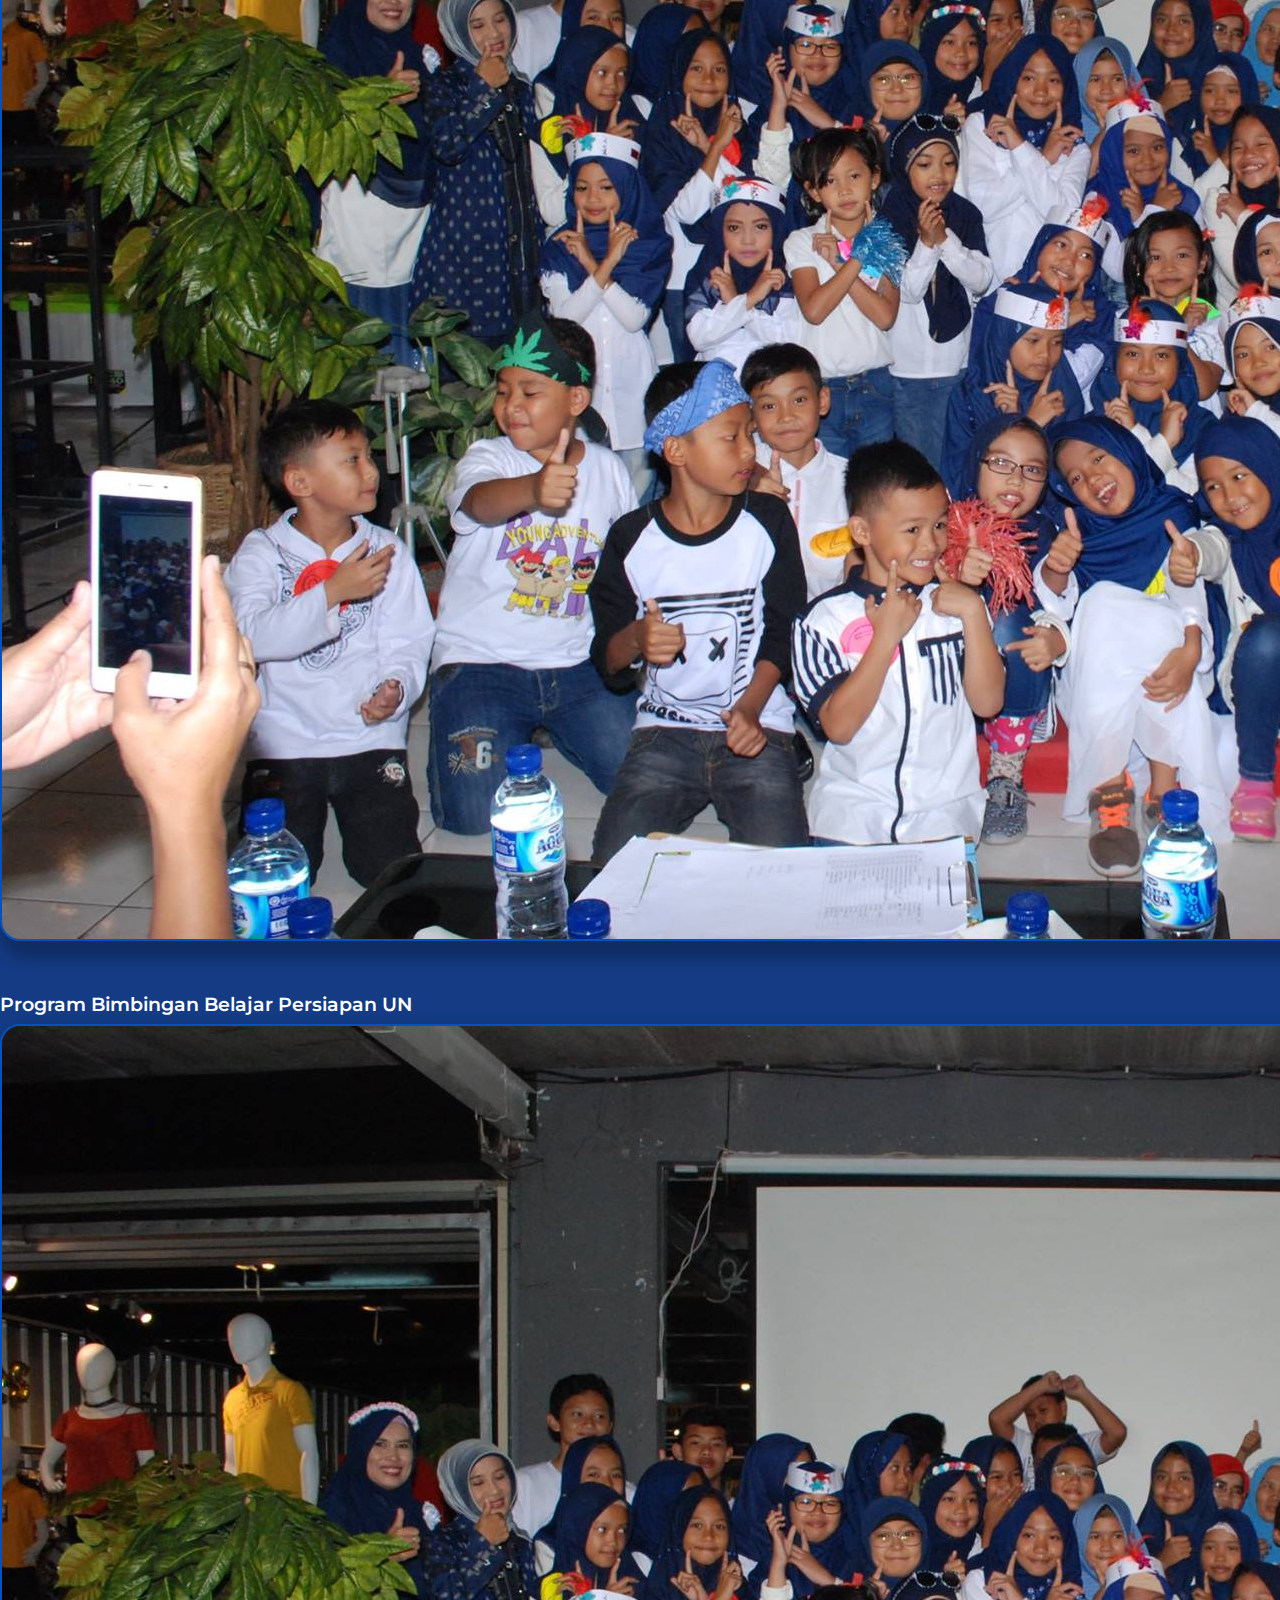
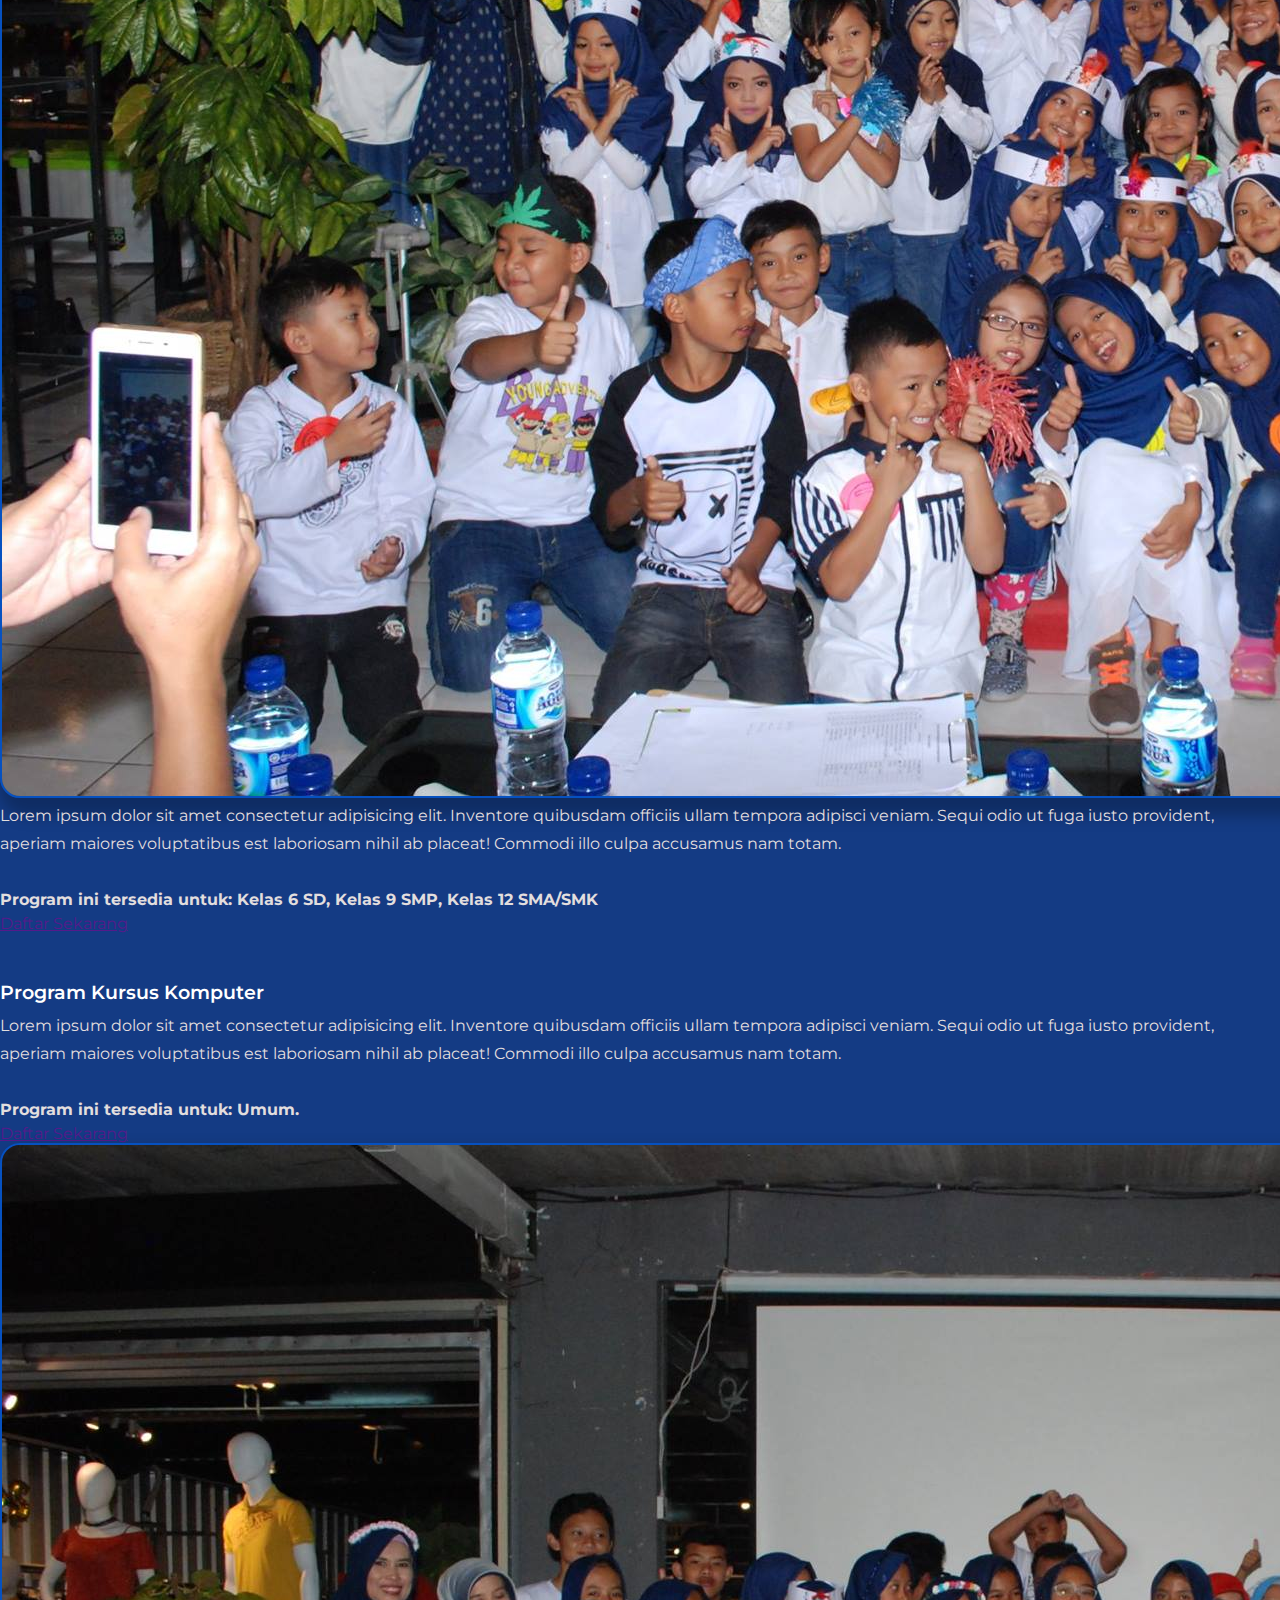
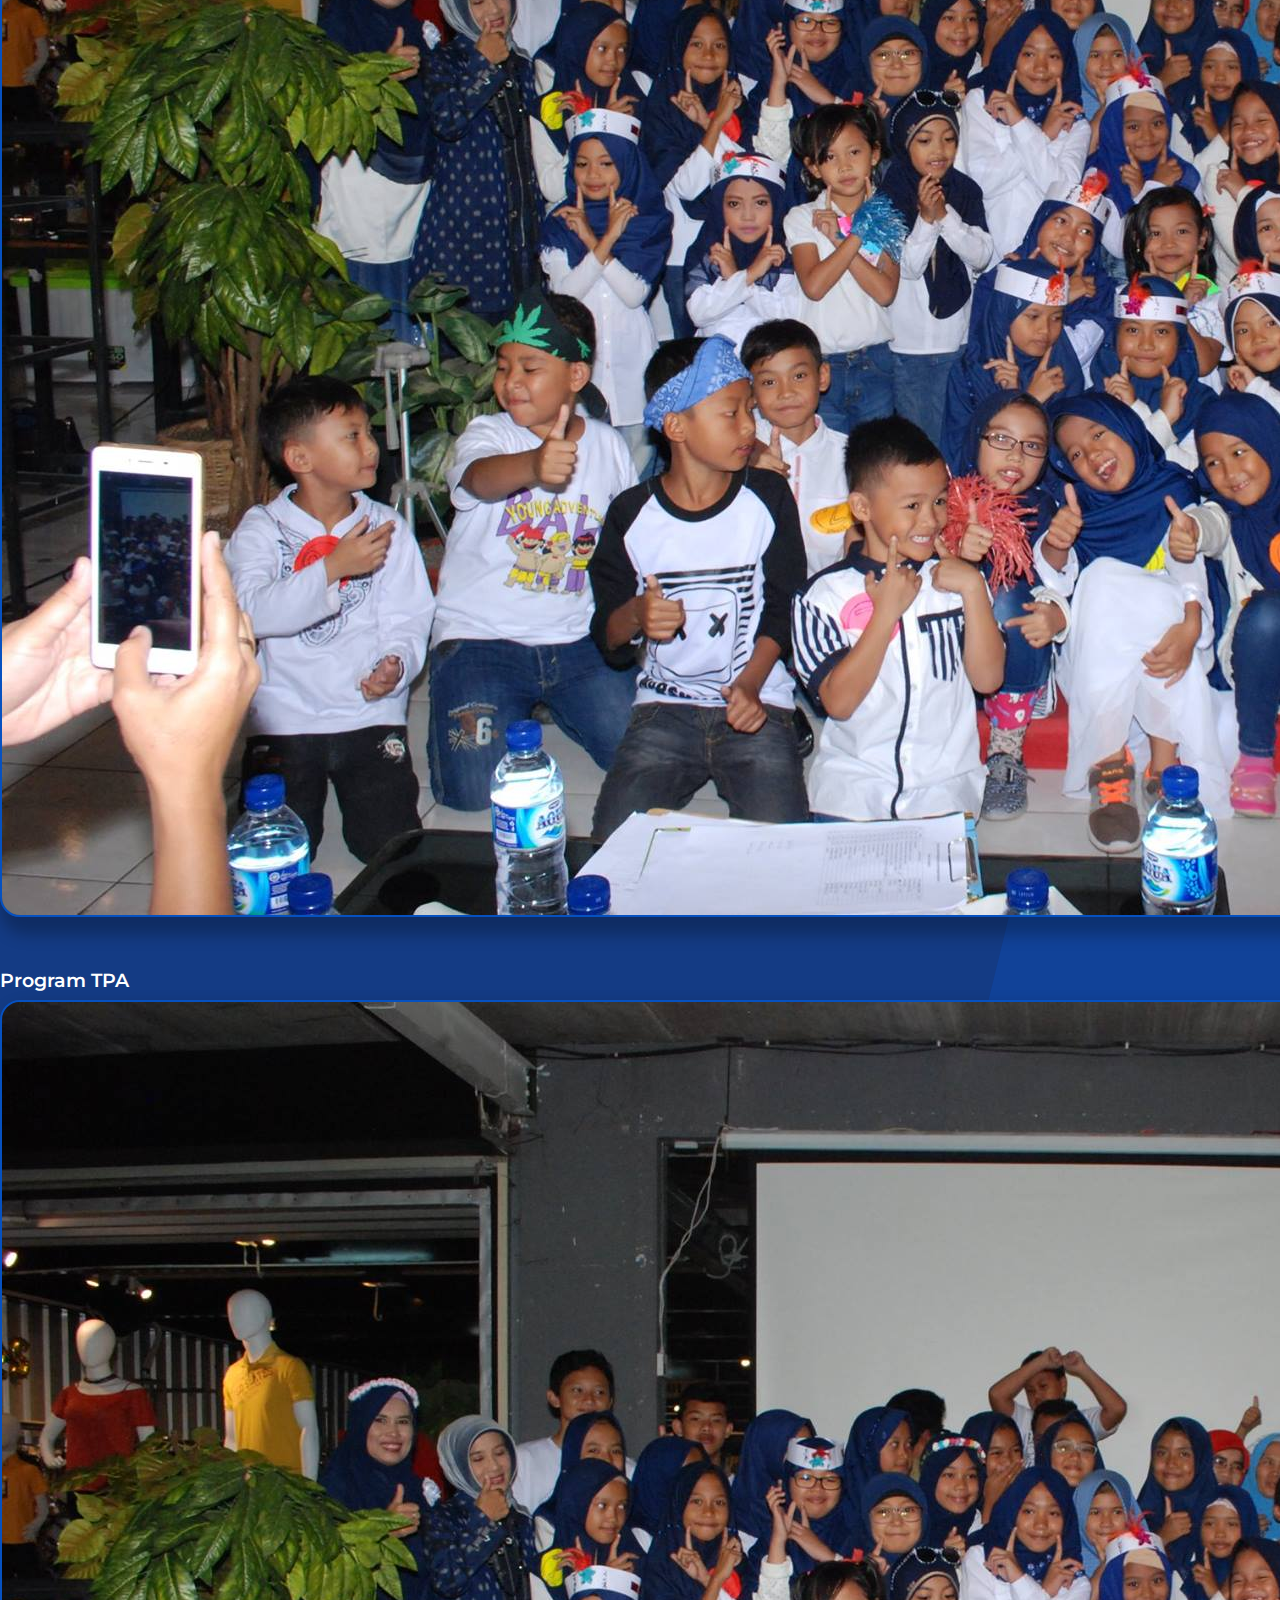
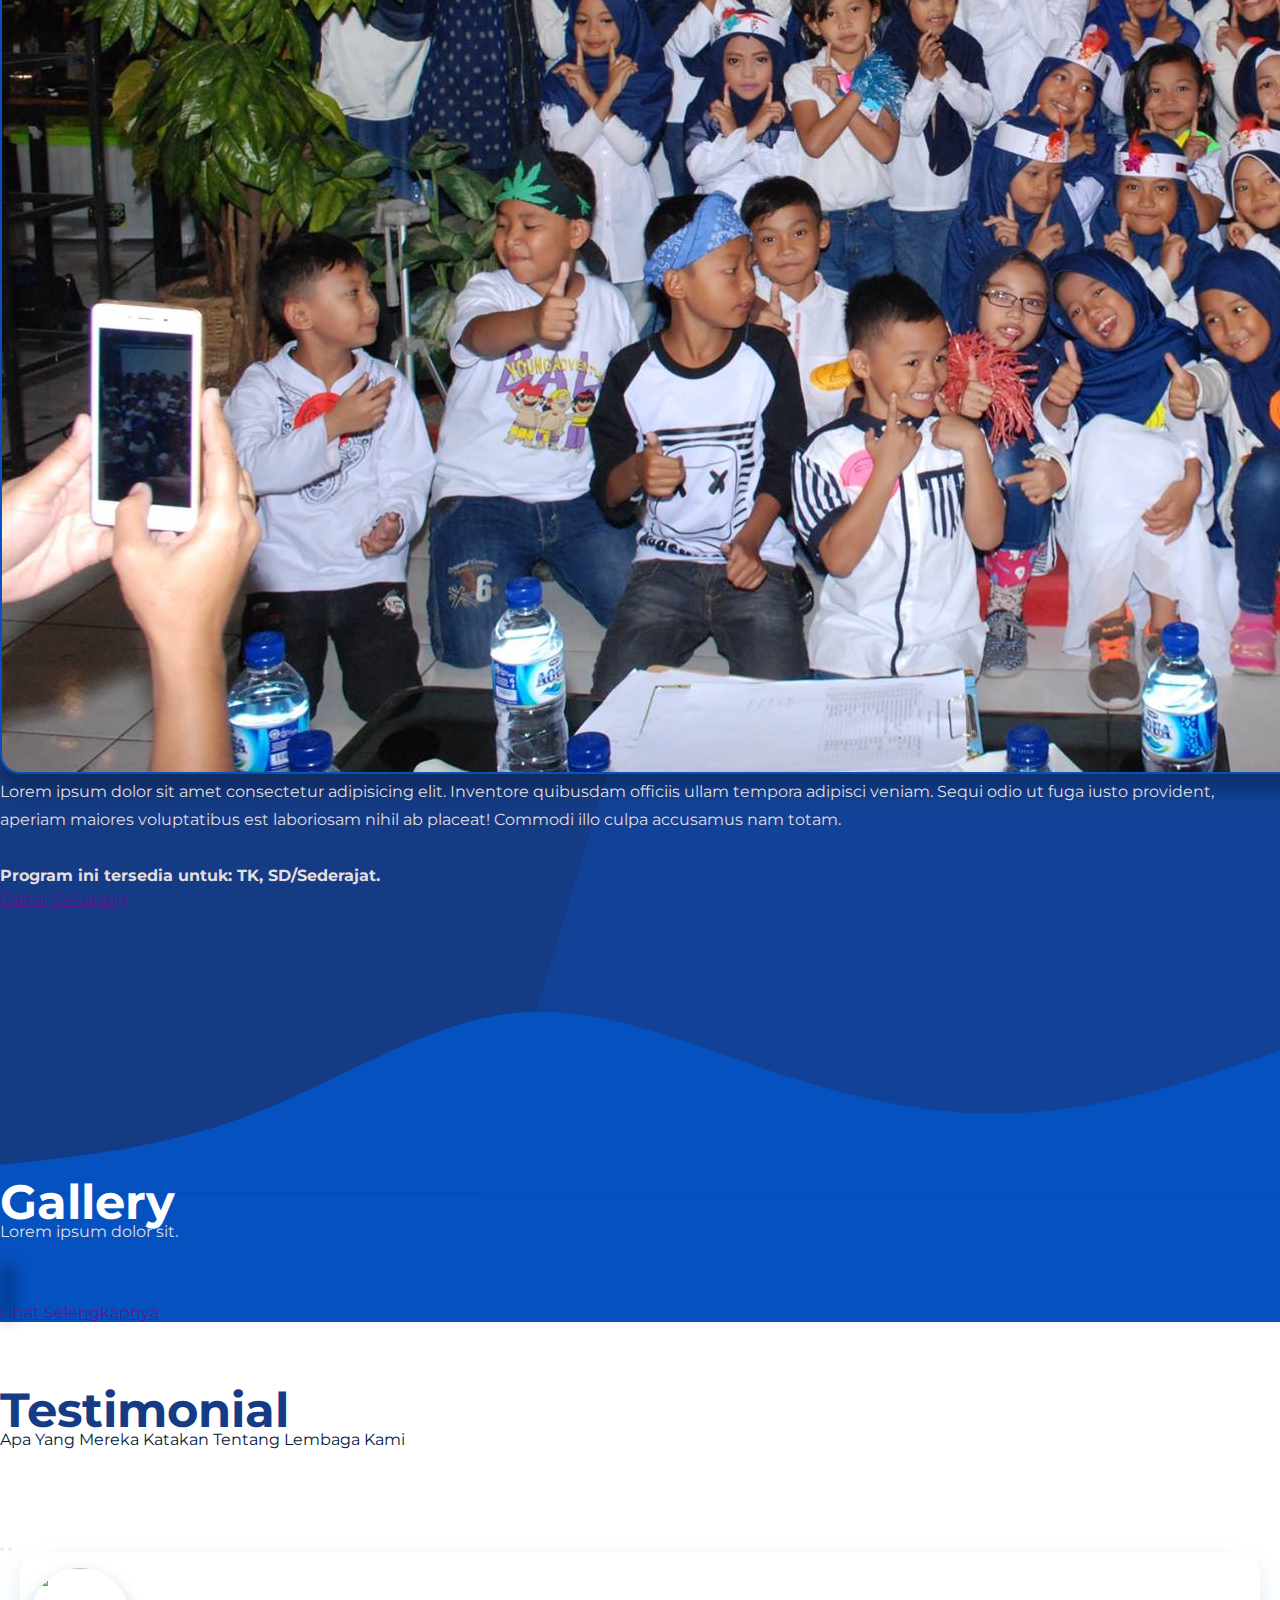
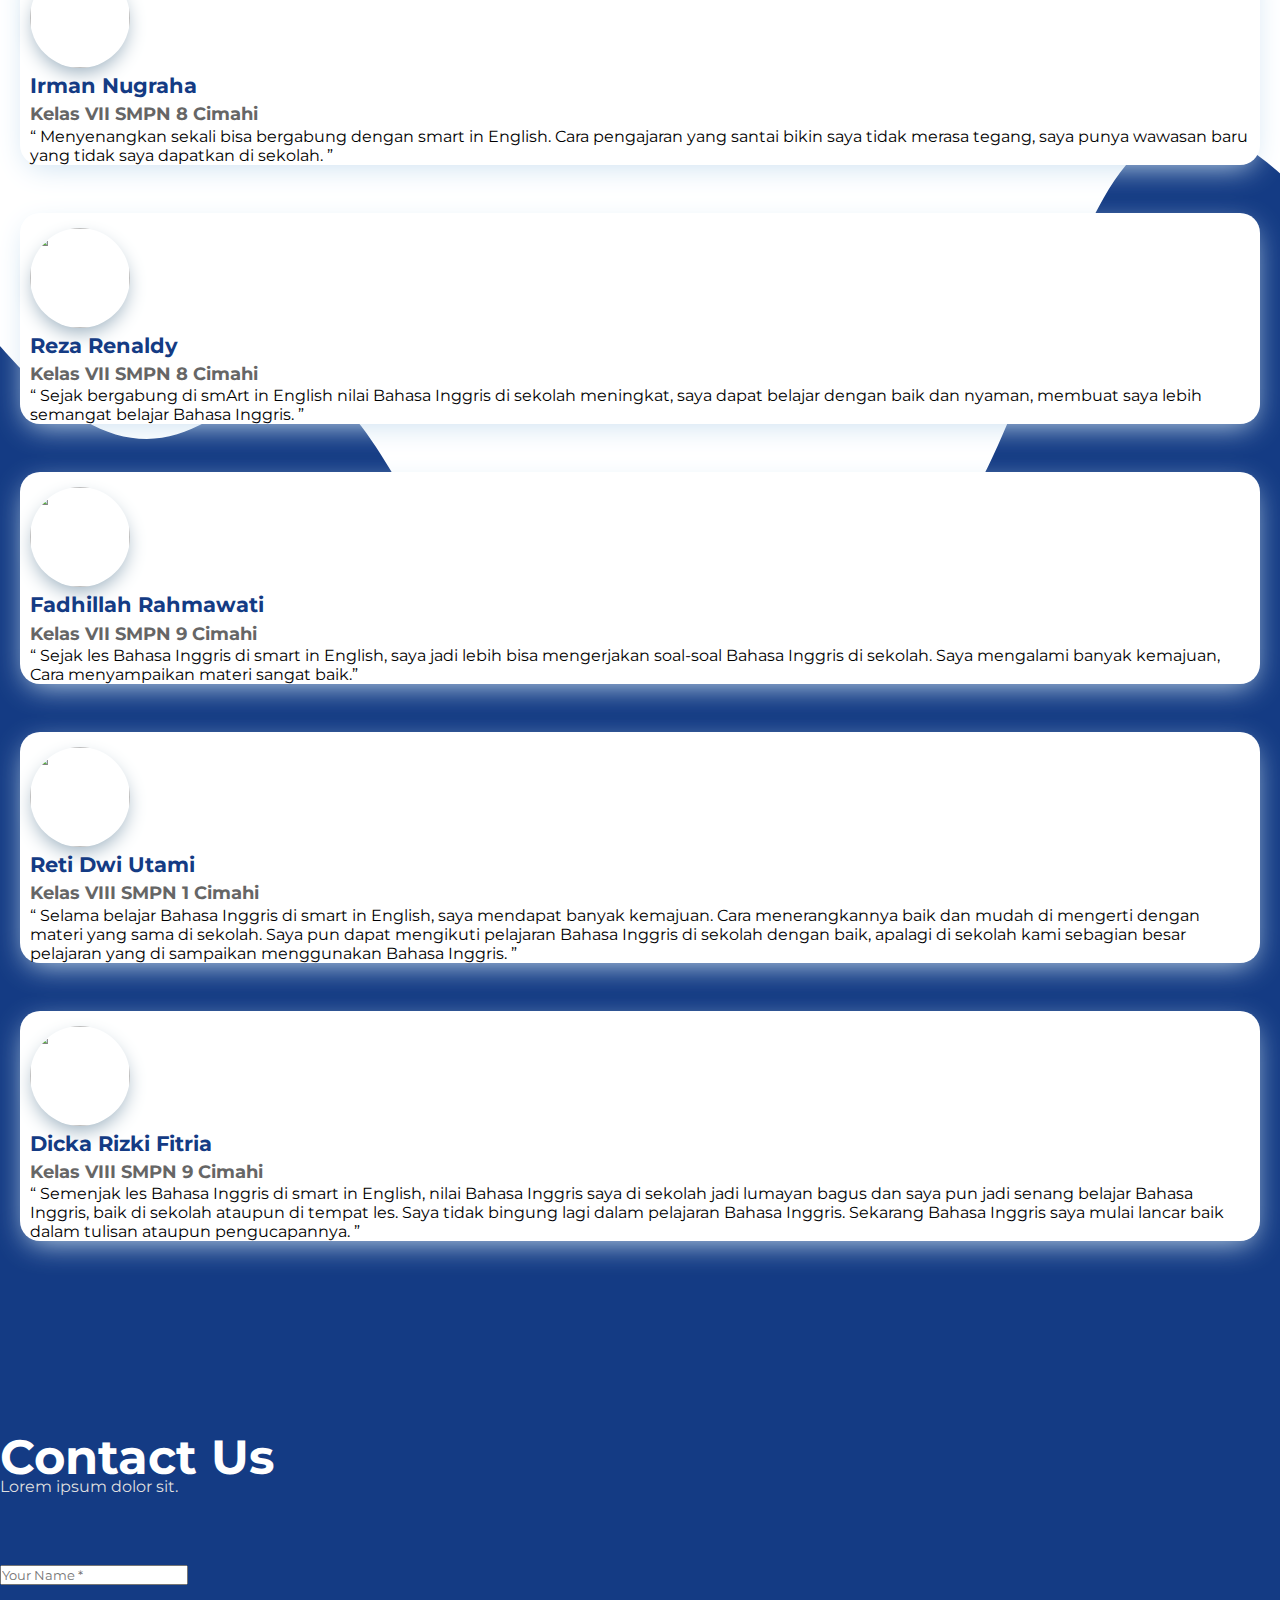
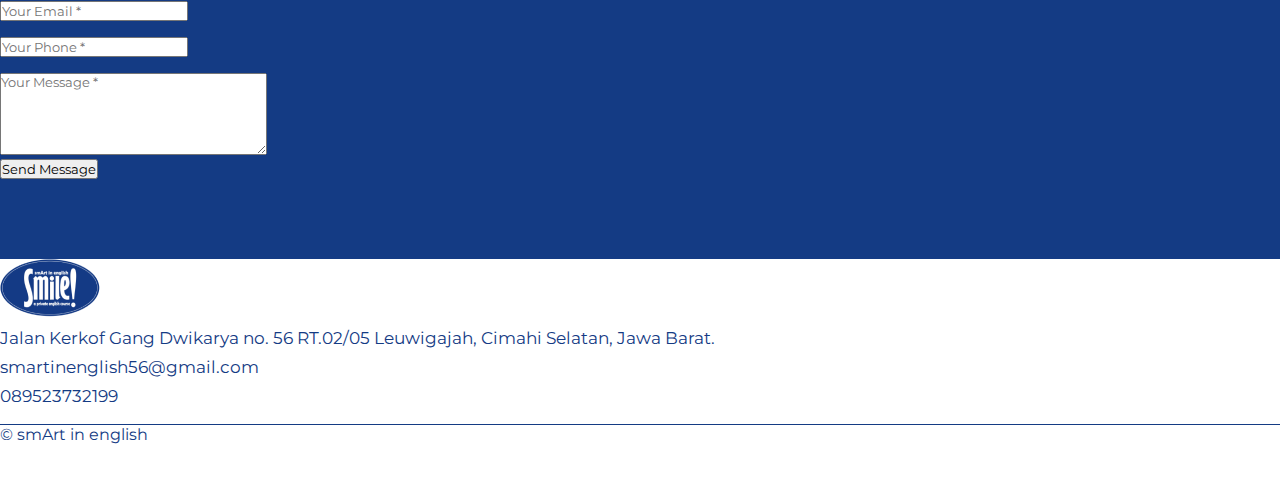
==== commit 95a2dd24: "Menambahkan Section Contact dan Footer" ====
--- a/index.html
+++ b/index.html
@@ -334,6 +334,70 @@
             </div>
         </div>
     </section>
+    <section id="contact">
+        <div class="container mx-auto">
+            <div class="text-center">
+                <h2 class="section-title">Contact Us</h2>
+                <p class="section-desc">Lorem ipsum dolor sit.</p>
+            </div>
+            <div class="row form-contact">
+                <div class="col-lg-12 text-center">
+                    <form id="contactForm" name="sentMessage">
+                        <div class="row">
+                          <div class="col-md-6">
+                            <div class="form-group">
+                              <input class="form-control" id="name" type="text" placeholder="Your Name *" required="required" data-validation-required-message="Please enter your name.">
+                              <p class="help-block text-danger"></p>
+                            </div>
+                            <div class="form-group">
+                              <input class="form-control" id="email" type="email" placeholder="Your Email *" required="required" data-validation-required-message="Please enter your email address.">
+                              <p class="help-block text-danger"></p>
+                            </div>
+                            <div class="form-group">
+                              <input class="form-control" id="phone" type="tel" placeholder="Your Phone *" required="required" data-validation-required-message="Please enter your phone number.">
+                              <p class="help-block text-danger"></p>
+                            </div>
+                          </div>
+                          <div class="col-md-6">
+                            <div class="form-group">
+                              <textarea cols="30" rows="5" class="form-control" id="message" placeholder="Your Message *" required="required" data-validation-required-message="Please enter a message."></textarea>
+                              <p class="help-block text-danger"></p>
+                            </div>
+                          </div>
+                          <div class="clearfix"></div>
+                          <div class="col-lg-12 text-center">
+                            <div id="success"></div>
+                            <button id="sendMessageButton" class="btn btn-outline-light btn-xl text-uppercase" type="submit">Send Message</button>
+                          </div>
+                        </div>
+                      </form>
+                </div>
+            </div>
+        </div>
+    </section>
+    <div class="container">
+        <footer class="py-1 my-4">
+            <div class="row d-flex flex-wrap justify-content-center align-items-center row-1">
+                <div class="col-md-4">
+                    <img src="img/logo.png" alt="" class="logo-footer py-3 img-fluid">
+                </div>
+                <ul class="nav col-md-8 justify-content-end list-unstyled d-flex flex-column">
+                    <li class="ms-3"><a class="" href="#"><i class="fas fa-location"></i>  Jalan Kerkof Gang Dwikarya no. 56 RT.02/05 Leuwigajah, Cimahi Selatan, Jawa Barat.</a></li>
+                    <li class="ms-3"><a class="" href="#"><i class="fas fa-envelope"></i> smartinenglish56@gmail.com</a></li>
+                    <li class="ms-3"><a class="" href="#"><i class="fas fa-phone"></i>  089523732199</a></li>
+                </ul>
+            </div>
+        <div class="container mx-auto d-flex flex-wrap justify-content-between align-items-center border-top pt-1">
+          <div class="col-md-4 d-flex align-items-center">
+            <span class="footer-text">&copy; smArt in english</span>
+          </div>
+          <ul class="nav col-md-4 justify-content-end list-unstyled d-flex">
+            <li class="ms-3"><a class="footer-icons" href="#"><i class="fab fa-facebook"></i></a></li>
+            <li class="ms-3"><a class="footer-icons" href="#"><i class="fas fa-envelope"></i></a></li>
+          </ul>
+        </div>
+        </footer>
+      </div>
     <!-- Optional JavaScript; choose one of the two! -->
 
     <!-- Option 1: Bootstrap Bundle with Popper -->
--- a/public/css/main.css
+++ b/public/css/main.css
@@ -278,6 +278,64 @@
   color: #666666;
 }
 
+#contact {
+  background: #143b84;
+  background-repeat: repeat-y;
+  background-size: cover;
+  background-position: top;
+  padding-top: 5rem;
+  padding-bottom: 5rem;
+}
+
+#contact .section-title {
+  font-size: 3rem;
+  line-height: 1rem;
+  font-weight: bold;
+  color: #ffffff;
+}
+
+#contact .section-desc {
+  font-size: 1rem;
+  line-height: 1.75rem;
+  padding-top: 0.5rem;
+  color: #dfdfdf;
+}
+
+#contact .form-contact {
+  margin-top: 4rem;
+}
+
+#contact .form-contact input {
+  margin-bottom: 1rem;
+}
+
+.border-top {
+  border-top: 1px solid #143b84 !important;
+}
+
+footer .row-1 ul {
+  margin-bottom: 1rem;
+}
+
+footer .row-1 ul li {
+  font-size: 1.5em;
+}
+
+footer .row-1 ul li a {
+  color: #143b84;
+  font-size: 0.7em;
+  text-decoration: none;
+}
+
+footer .footer-icons {
+  color: #143b84;
+  font-size: 1.5em;
+}
+
+footer .footer-text {
+  color: #143b84;
+}
+
 @media only screen and (max-width: 991px) {
   .navbar {
     background-color: #fff;
@@ -340,4 +398,7 @@
   .program-title-2 {
     text-align: center !important;
   }
-}
+  .row-1 {
+    text-align: start;
+  }
+}
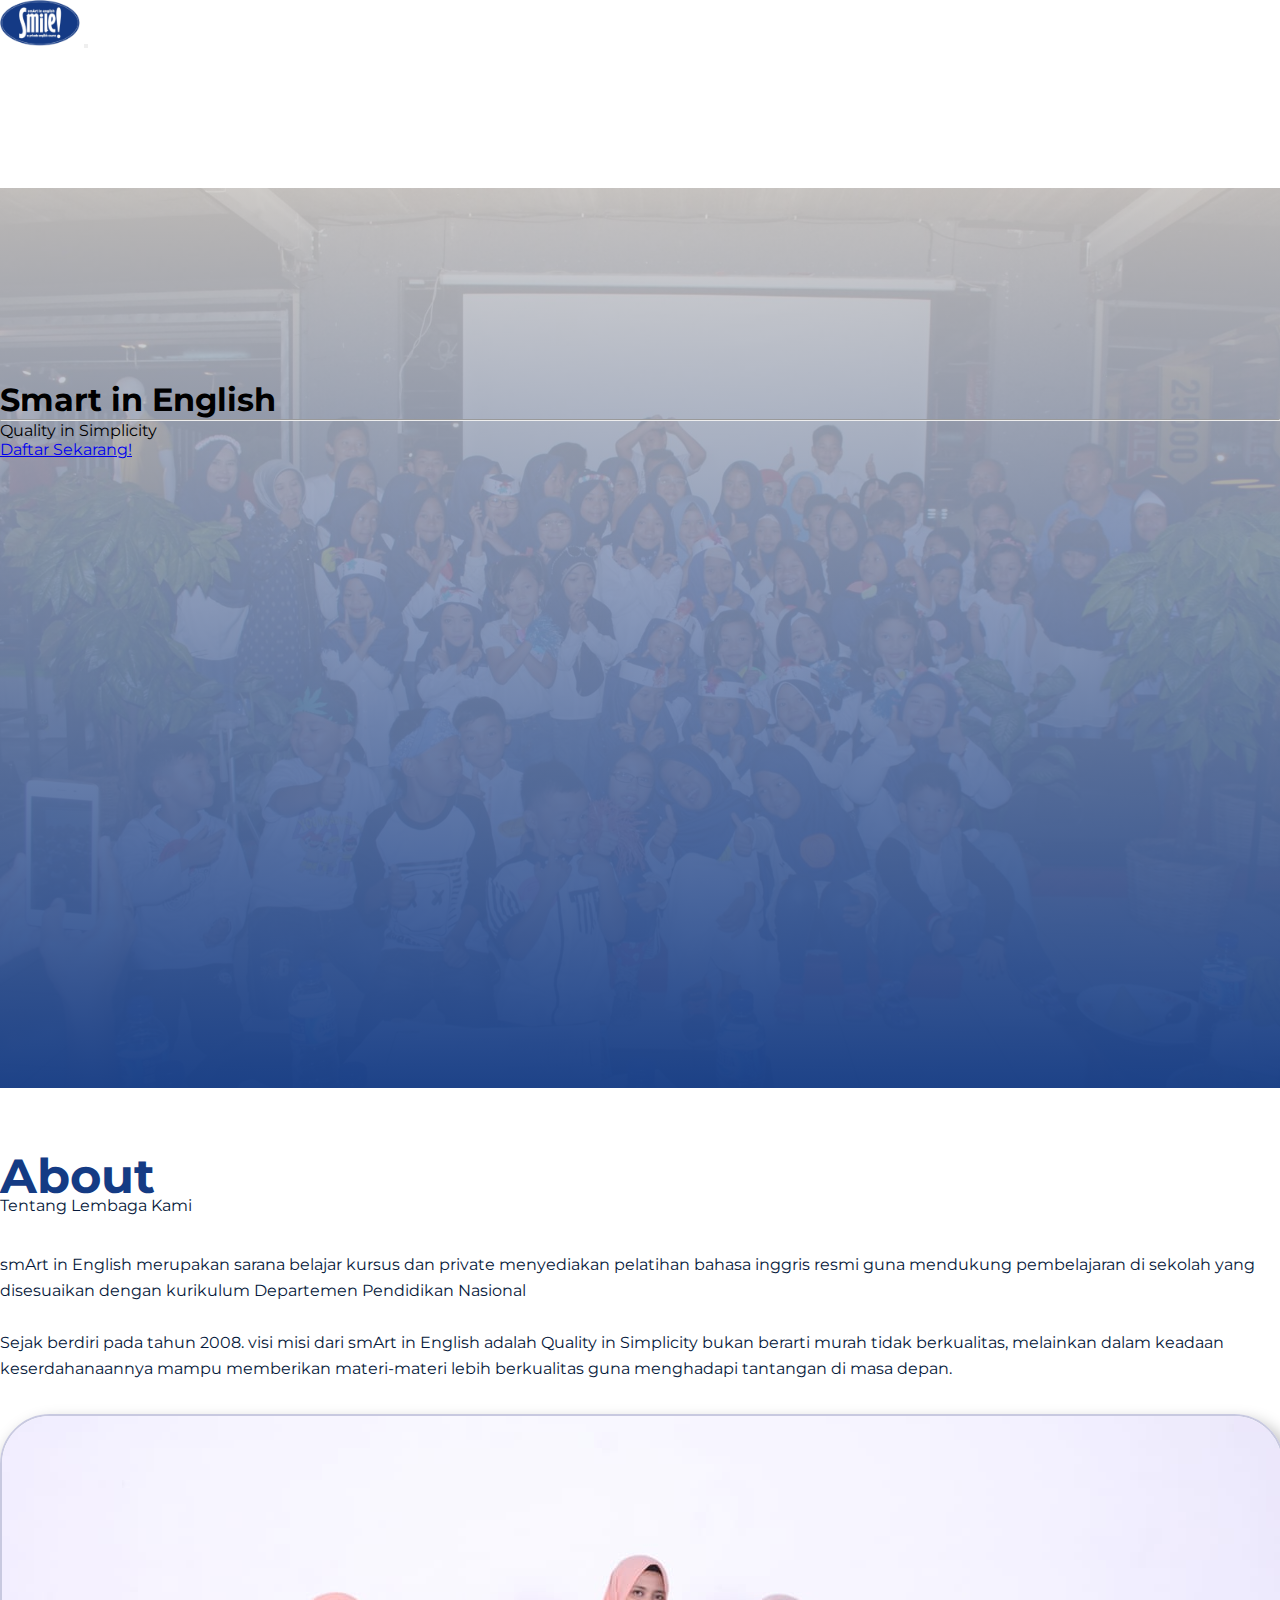
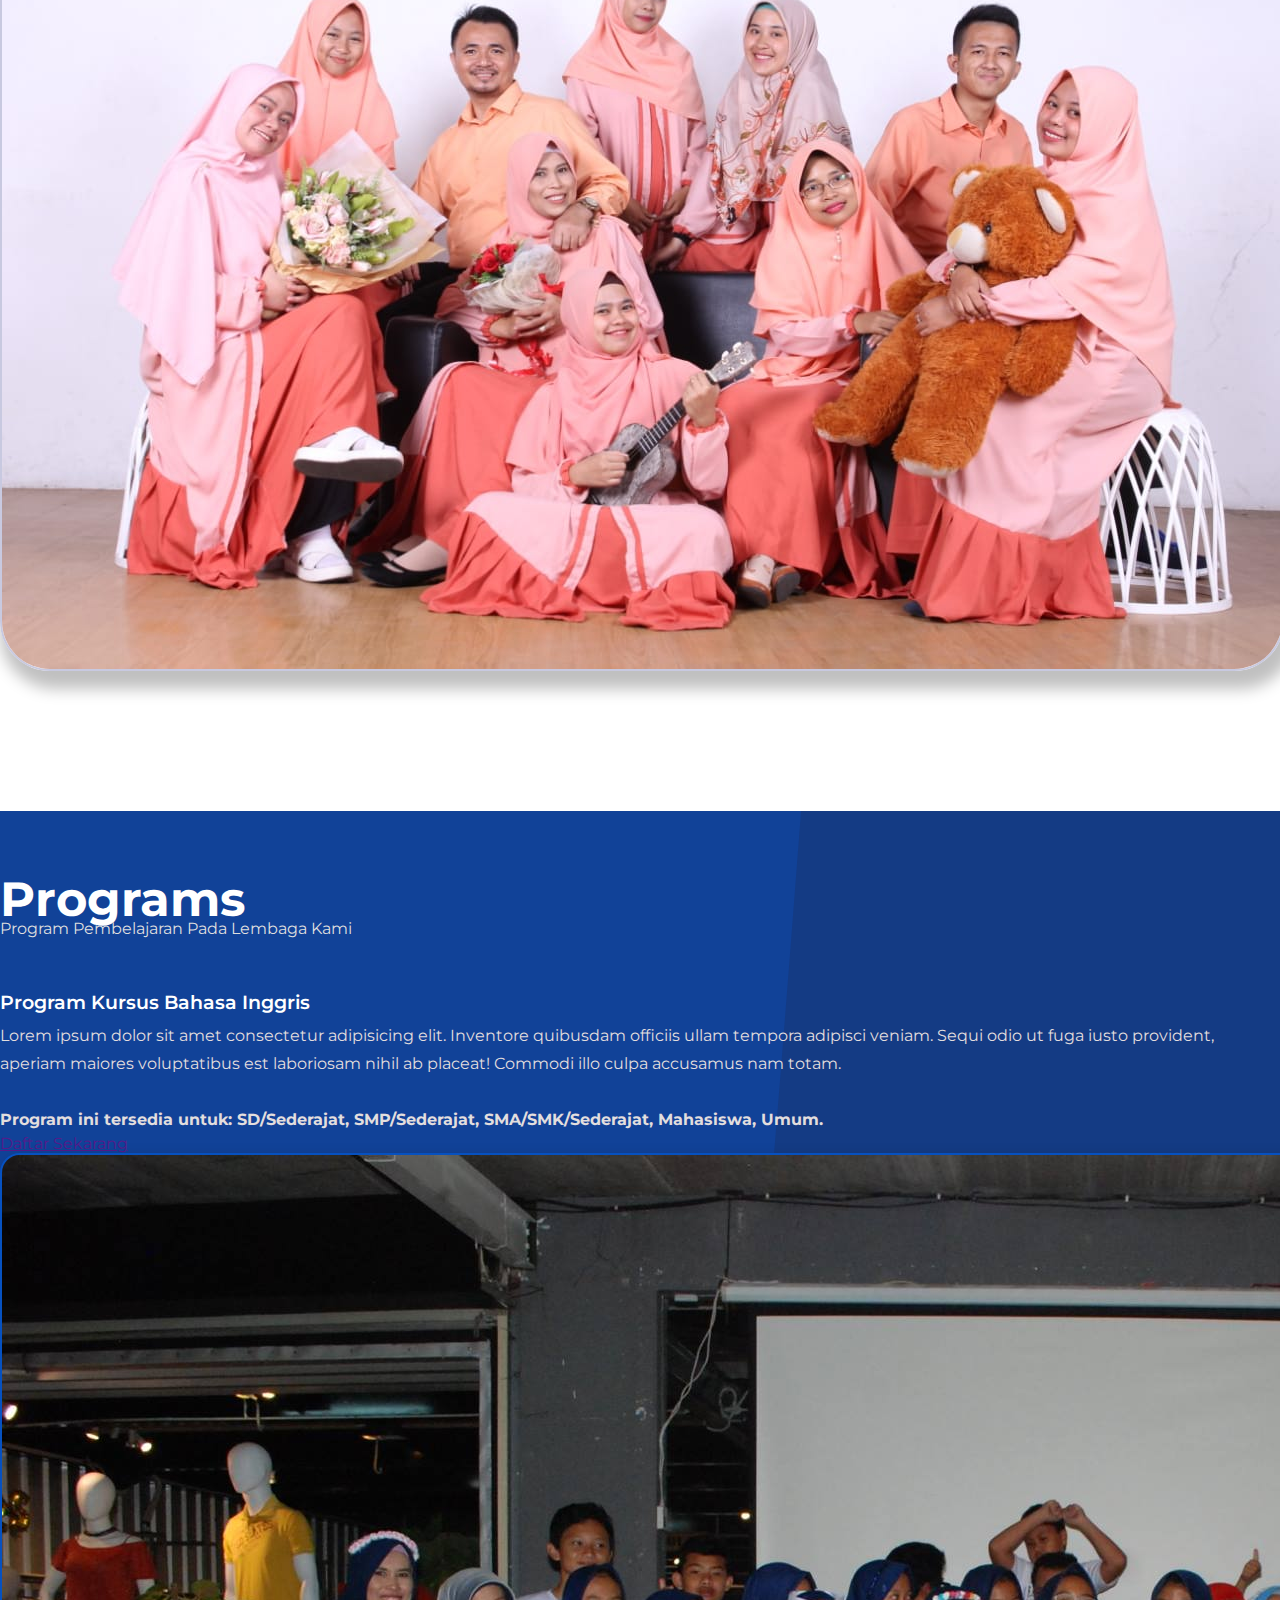
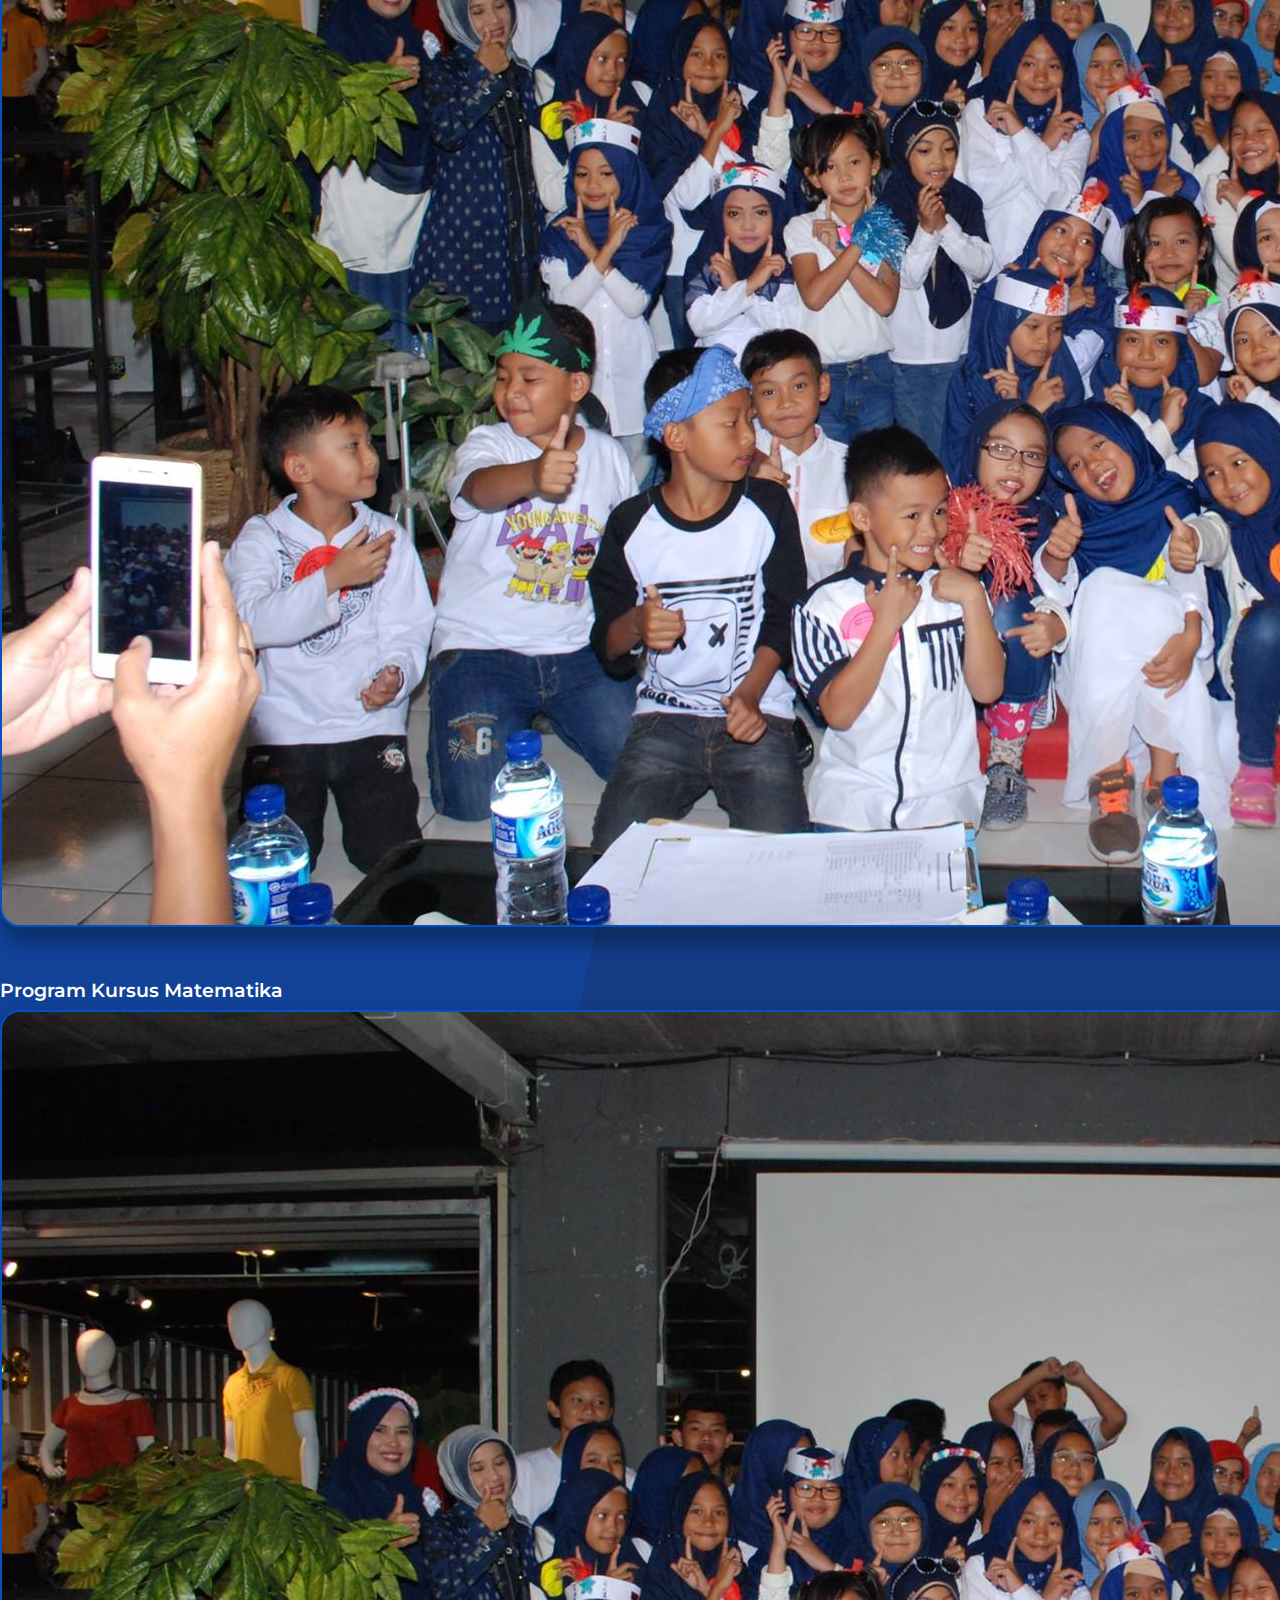
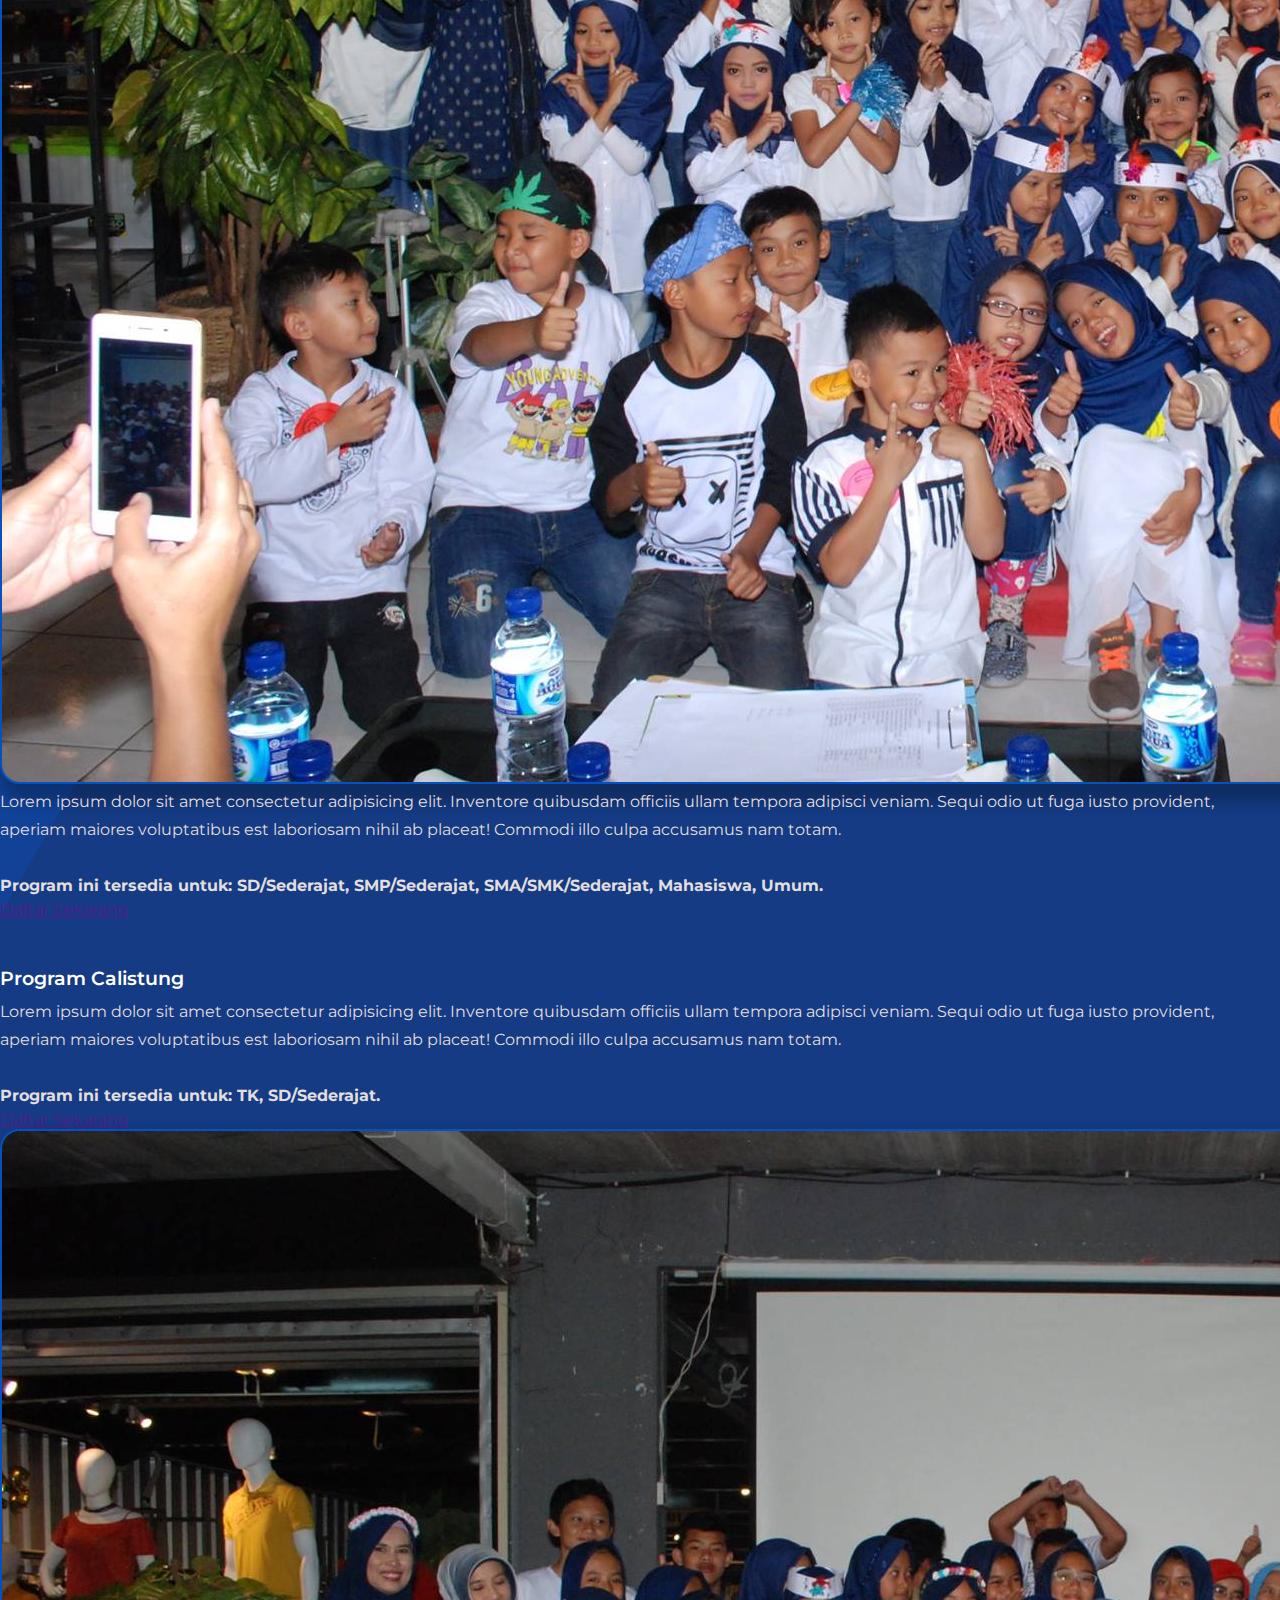
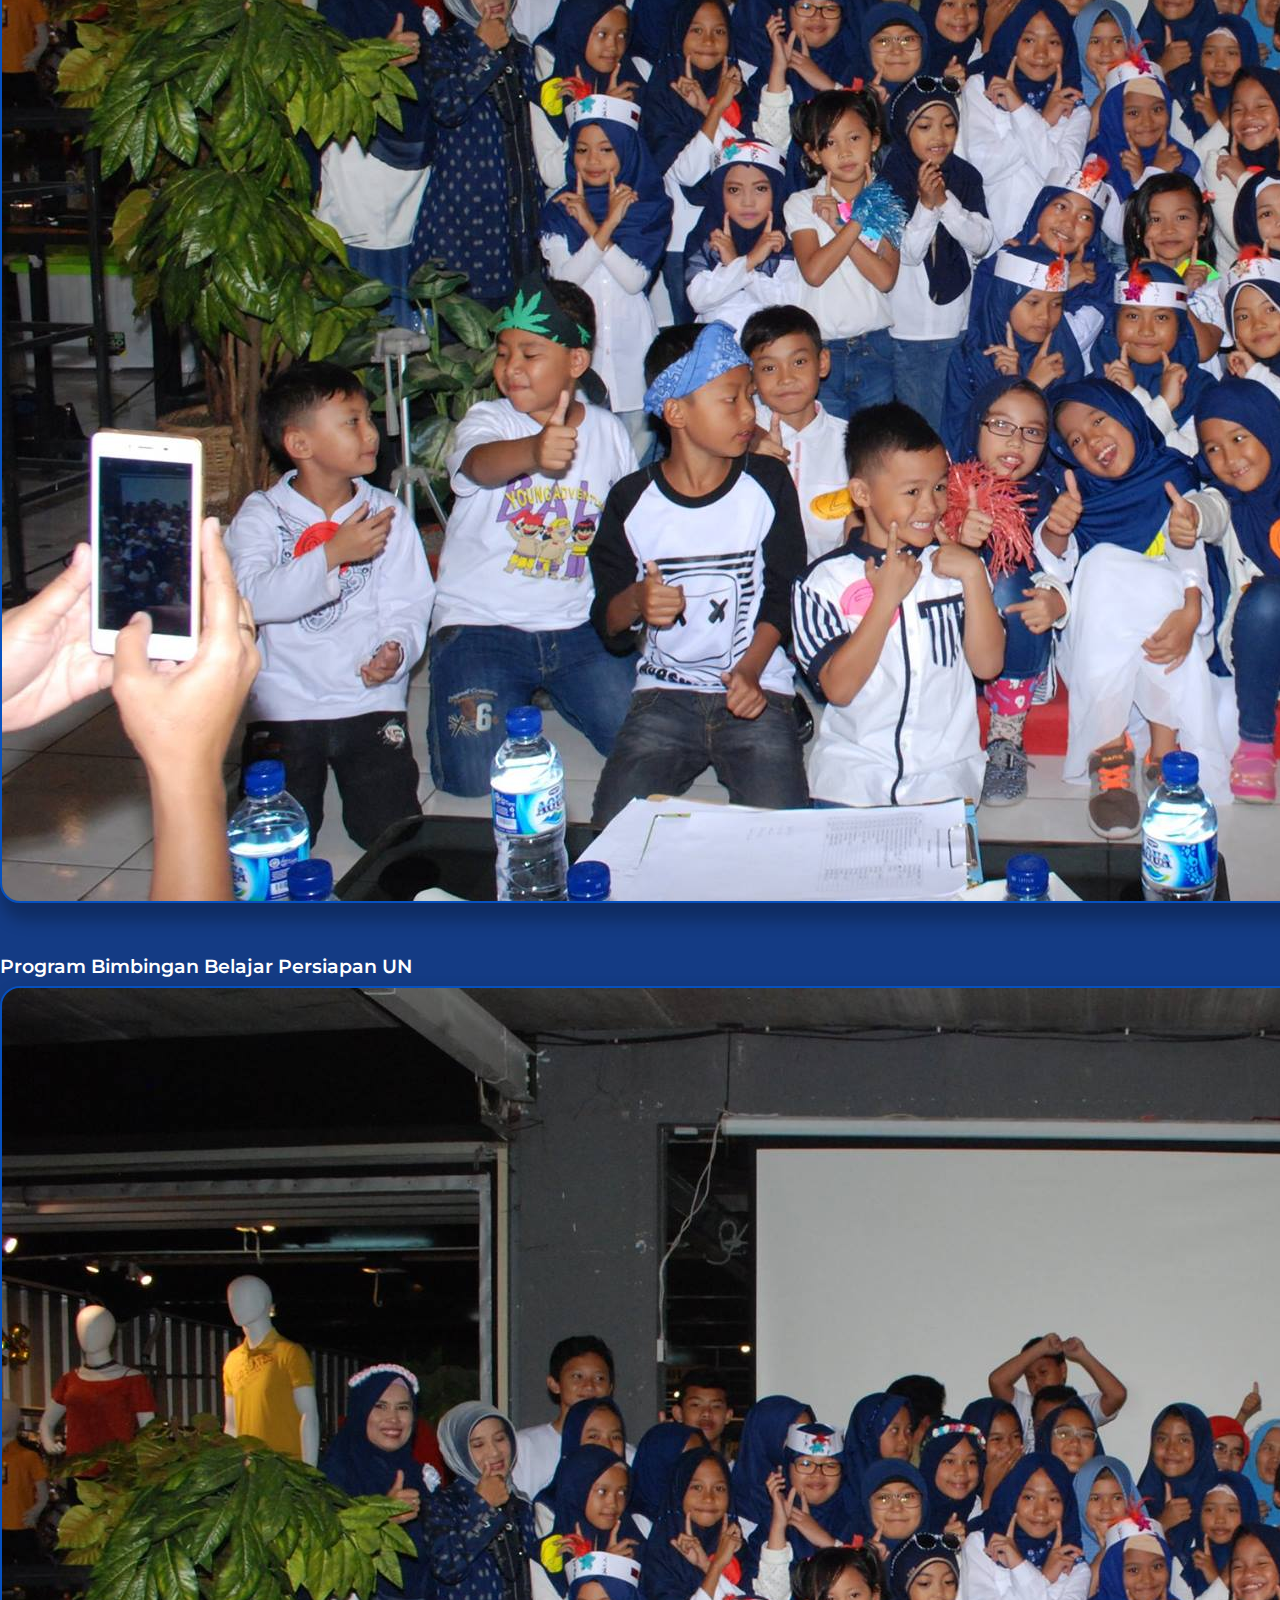
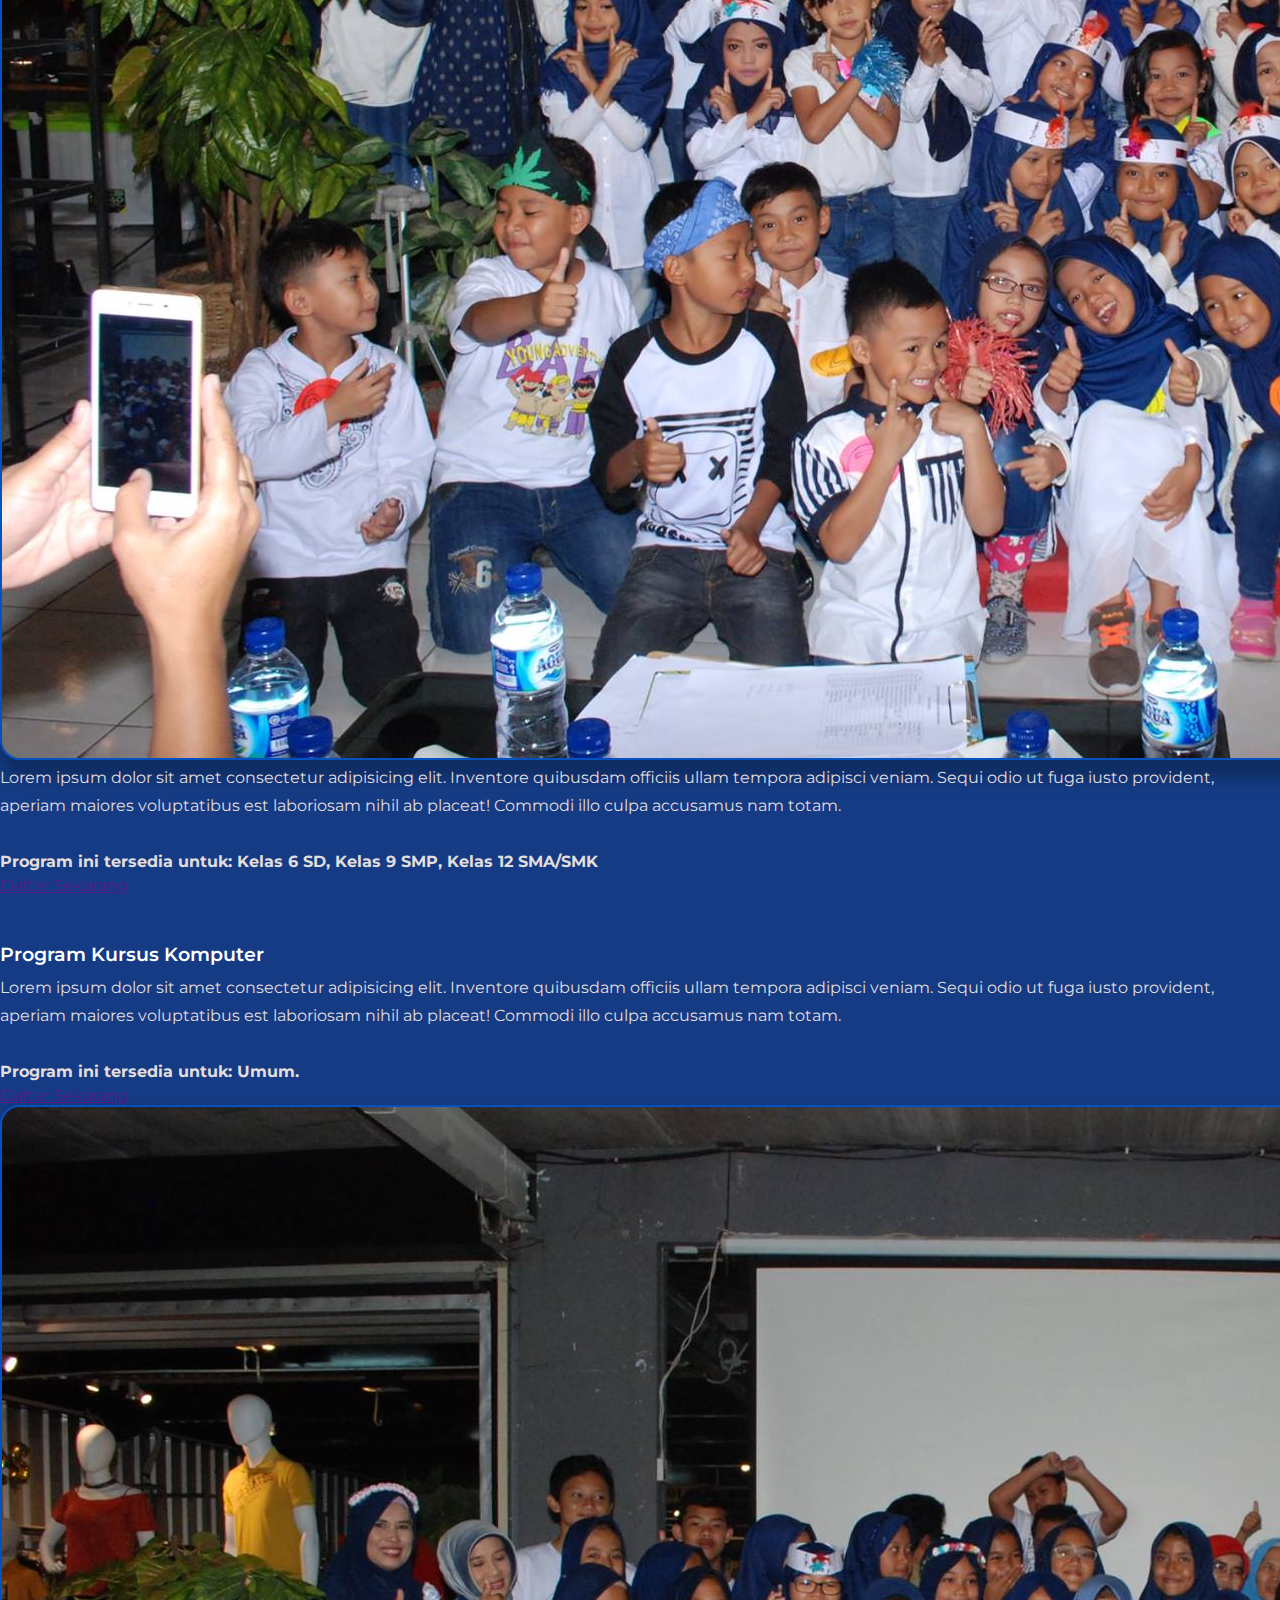
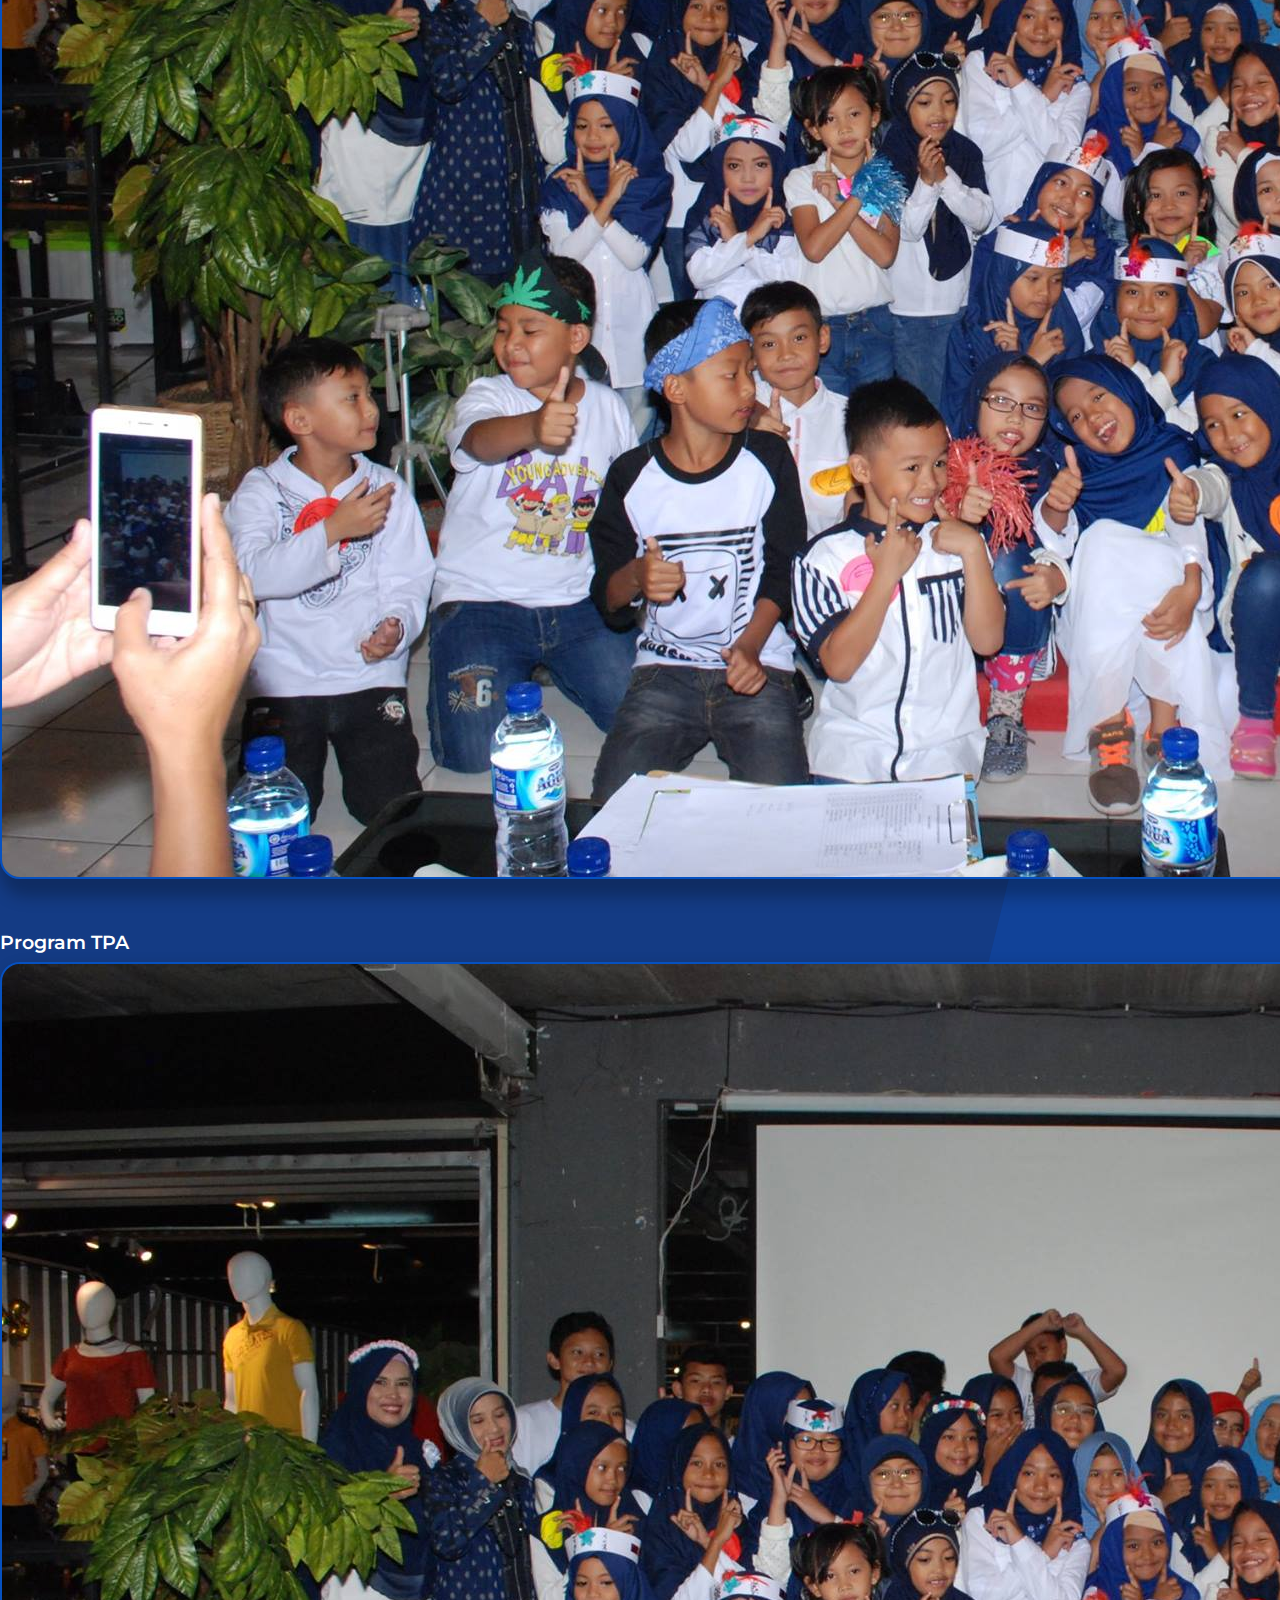
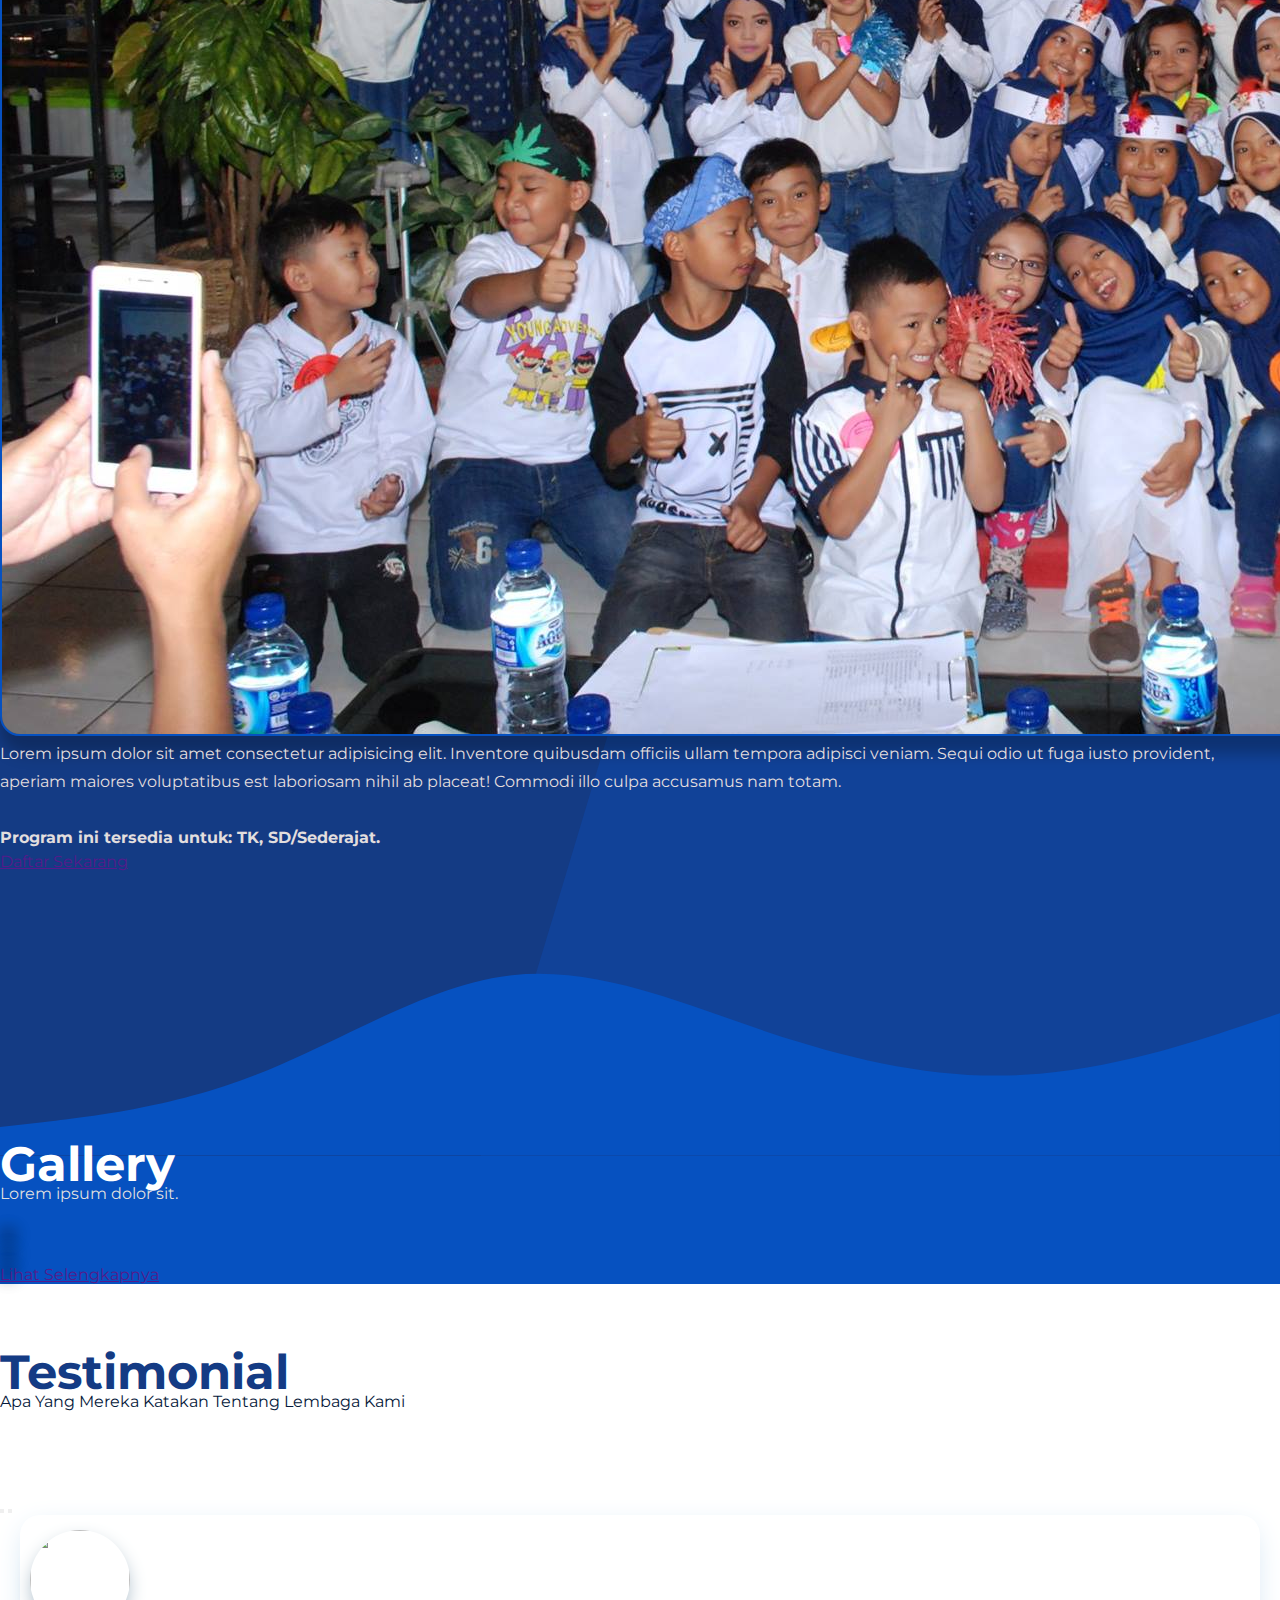
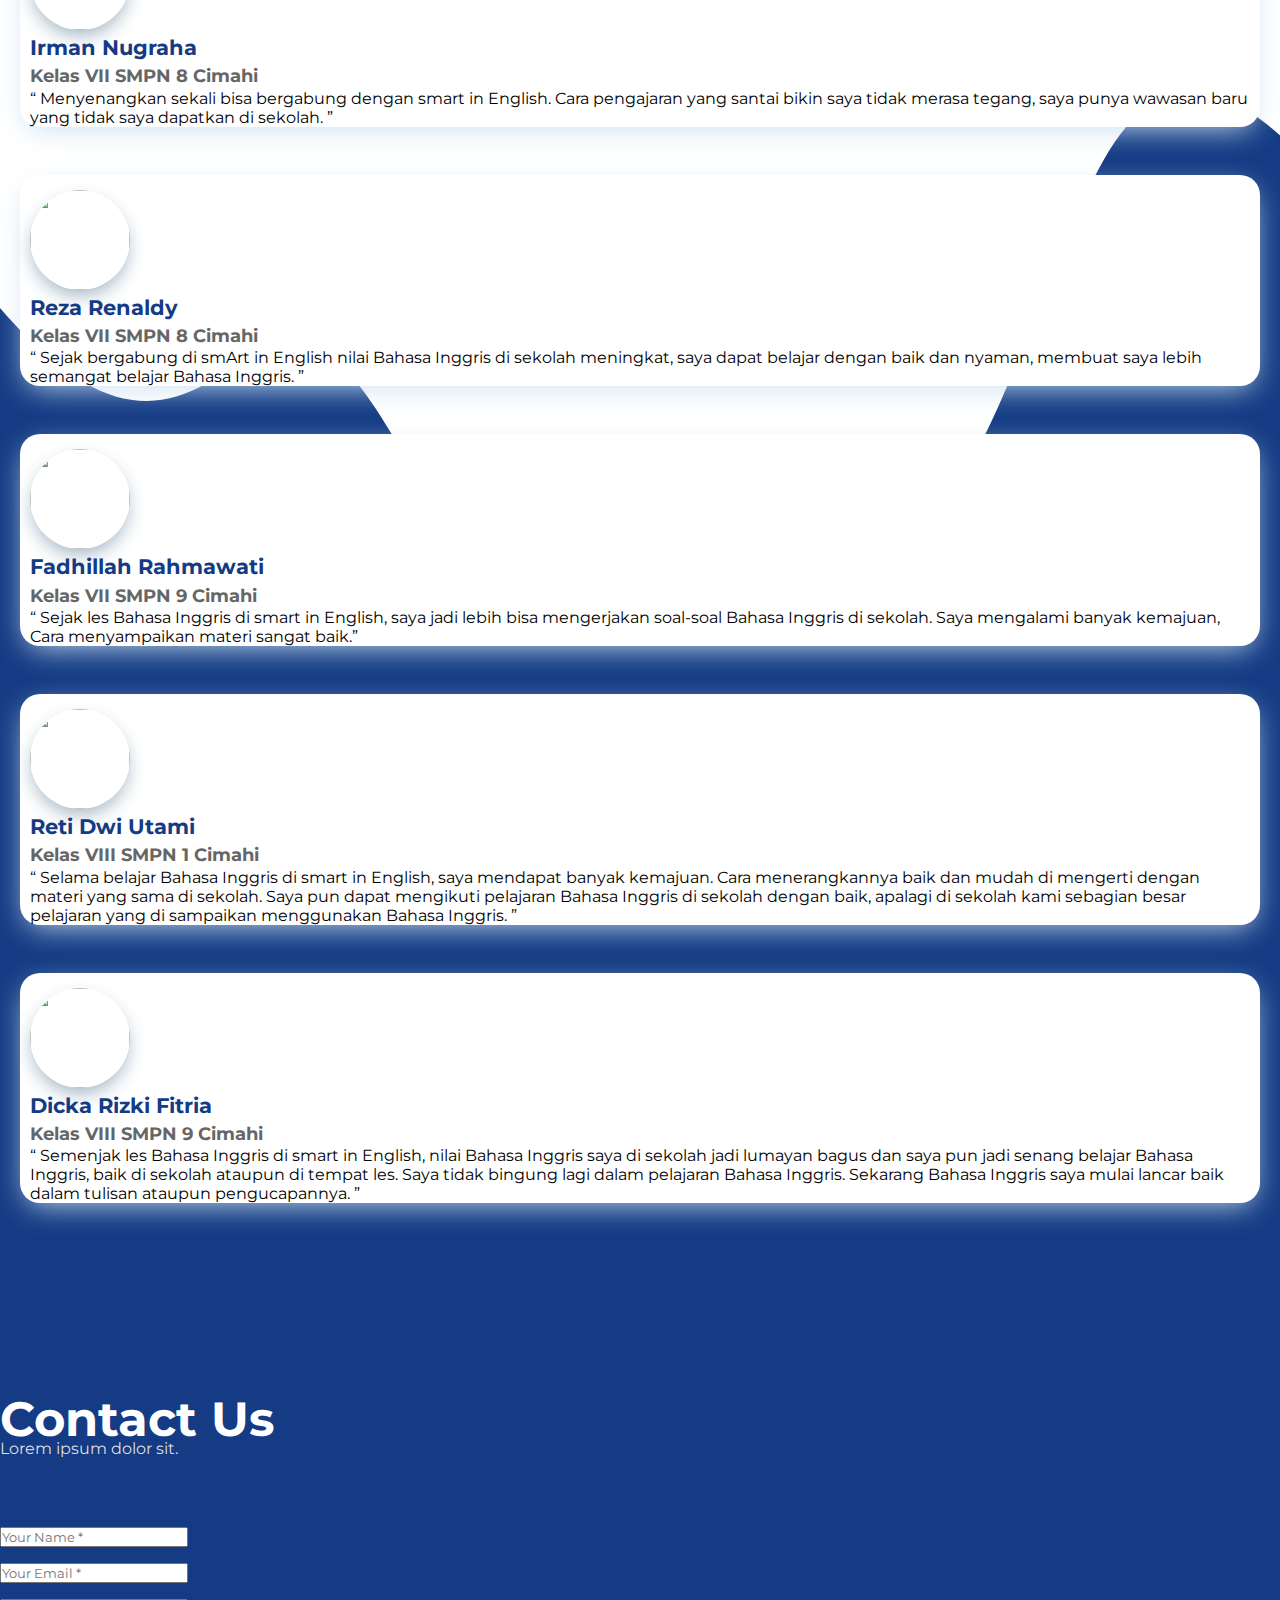
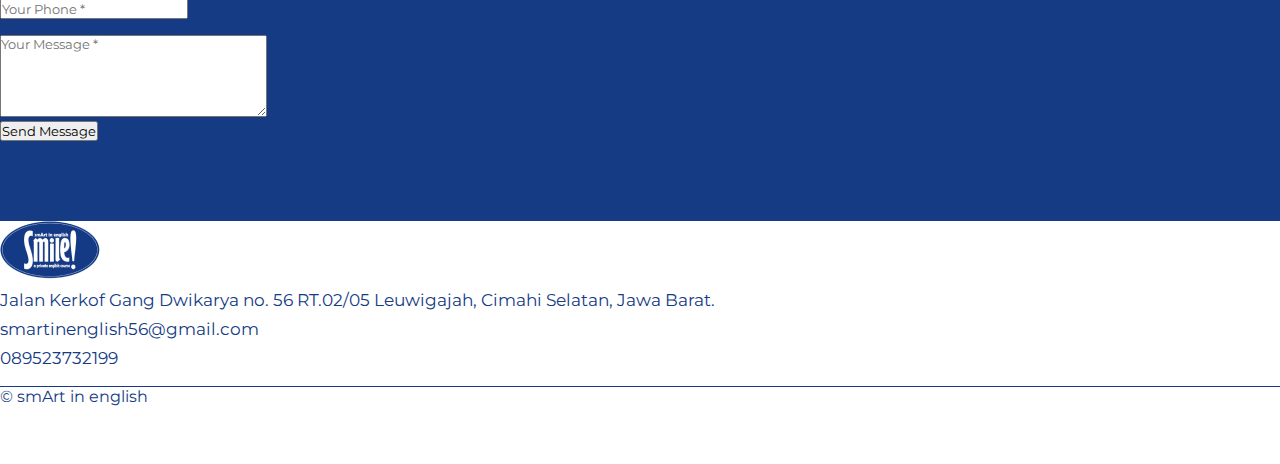
==== commit b7b1c0a5: "Menambahkan page announcement dan gallery" ====
--- a/index.html
+++ b/index.html
@@ -12,6 +12,7 @@
     <link rel="stylesheet" href="https://pro.fontawesome.com/releases/v5.10.0/css/all.css"
         integrity="sha384-AYmEC3Yw5cVb3ZcuHtOA93w35dYTsvhLPVnYs9eStHfGJvOvKxVfELGroGkvsg+p" crossorigin="anonymous" />
     <link rel="stylesheet" href="public/css/main.css">
+    <link rel="icon" href="img/logo.png" type="image/png">
 
     <title>smArt in english | Quality in Simplicity</title>
 </head>
@@ -25,11 +26,9 @@
                 aria-label="Toggle navigation"><span class="navbar-toggler-icon"></span></button>
             <div class="navbar-collapse collapse" id="navbarResponsive">
                 <ul class="navbar-nav ms-auto my-2 my-lg-0">
-                    <li class="nav-item"><a class="nav-link" href="#about">About</a></li>
-                    <li class="nav-item"><a class="nav-link" href="#programs">Programs</a></li>
-                    <li class="nav-item"><a class="nav-link" href="#programs">News</a></li>
-                    <li class="nav-item"><a class="nav-link" href="#portfolio">Gallery</a></li>
-                    <li class="nav-item"><a class="nav-link" href="#testimonial">Testimonial</a></li>
+                    <li class="nav-item"><a class="nav-link" href="pages/about.html">About</a></li>
+                    <li class="nav-item"><a class="nav-link" href="pages/announcement.html">Announcement</a></li>
+                    <li class="nav-item"><a class="nav-link" href="pages/gallery.html">Gallery</a></li>
                     <li class="nav-item"><a class="nav-link" href="#contact">Contact</a></li>
                 </ul>
                 <ul class="navbar-nav ms-auto my-2 my-lg-0 socmed-icon">
@@ -382,7 +381,7 @@
                     <img src="img/logo.png" alt="" class="logo-footer py-3 img-fluid">
                 </div>
                 <ul class="nav col-md-8 justify-content-end list-unstyled d-flex flex-column">
-                    <li class="ms-3"><a class="" href="#"><i class="fas fa-location"></i>  Jalan Kerkof Gang Dwikarya no. 56 RT.02/05 Leuwigajah, Cimahi Selatan, Jawa Barat.</a></li>
+                    <li class="ms-3"><a class="disabled" href="#"><i class="fas fa-location"></i>  Jalan Kerkof Gang Dwikarya no. 56 RT.02/05 Leuwigajah, Cimahi Selatan, Jawa Barat.</a></li>
                     <li class="ms-3"><a class="" href="#"><i class="fas fa-envelope"></i> smartinenglish56@gmail.com</a></li>
                     <li class="ms-3"><a class="" href="#"><i class="fas fa-phone"></i>  089523732199</a></li>
                 </ul>
--- a/public/css/main.css
+++ b/public/css/main.css
@@ -3,6 +3,7 @@
   padding: 0;
   margin: 0;
   -webkit-box-sizing: border-box;
+          box-sizing: border-box;
   font-family: 'Montserrat', sans-serif;
   scroll-behavior: smooth;
 }
@@ -313,6 +314,12 @@
   border-top: 1px solid #143b84 !important;
 }
 
+footer {
+  background-color: #fff;
+  margin-left: 0;
+  margin-right: 0;
+}
+
 footer .row-1 ul {
   margin-bottom: 1rem;
 }
@@ -327,6 +334,11 @@
   text-decoration: none;
 }
 
+footer .row-1 ul li a.disabled {
+  pointer-events: none;
+  cursor: default;
+}
+
 footer .footer-icons {
   color: #143b84;
   font-size: 1.5em;
@@ -334,6 +346,167 @@
 
 footer .footer-text {
   color: #143b84;
+}
+
+header.about-masthead {
+  height: 30vh;
+  padding-top: 2rem;
+}
+
+header.about-masthead .button-header:hover {
+  color: #143b84;
+}
+
+header.about-masthead .header-h1 {
+  font-weight: bold;
+}
+
+#about-about {
+  padding-top: 3rem;
+  padding-bottom: 5rem;
+  margin-top: -1rem;
+}
+
+#about-about .row {
+  margin-bottom: 1.5rem;
+}
+
+#about-about .row p {
+  font-size: 1rem;
+  line-height: 1.625;
+  color: #ffffff;
+}
+
+#about-about .row img {
+  border: 2px solid #C8C9E0;
+  -webkit-box-shadow: 6px 12px 15px 6px rgba(0, 0, 0, 0.25);
+          box-shadow: 6px 12px 15px 6px rgba(0, 0, 0, 0.25);
+  border-radius: 50px;
+  margin-bottom: 2rem;
+}
+
+#team {
+  padding-top: 5rem;
+  padding-bottom: 5rem;
+}
+
+#team .section-title {
+  font-size: 3rem;
+  line-height: 1rem;
+  font-weight: bold;
+  color: #ffffff;
+}
+
+#team .section-desc {
+  font-size: 1rem;
+  line-height: 1.75rem;
+  padding-top: 0.5rem;
+  color: #dfdfdf;
+}
+
+#team .team-carousel {
+  margin-top: 5rem;
+}
+
+#team .carousel-indicatiors button {
+  color: #143b84 !important;
+}
+
+#team .card {
+  position: relative;
+  background: #fff;
+  -webkit-box-shadow: 0 8px 30px -7px #c9dff0;
+          box-shadow: 0 8px 30px -7px #c9dff0;
+  margin: 0 20px;
+  padding: 0 10px;
+  border-radius: 20px;
+  border: 0;
+  margin-bottom: 3rem;
+}
+
+#team .card .card-img-top {
+  max-width: 100px;
+  border-radius: 50%;
+  margin: 15px auto 0;
+  -webkit-box-shadow: 0 8px 20px -4px #95abbb;
+          box-shadow: 0 8px 20px -4px #95abbb;
+  width: 100px;
+  height: 100px;
+}
+
+#team .card h5 {
+  color: #143b84;
+  font-size: 21px;
+  line-height: 1.3;
+}
+
+#team .card h5 span {
+  font-size: 18px;
+  color: #666666;
+}
+
+#team .card .team-socmed {
+  display: -webkit-box;
+  display: -ms-flexbox;
+  display: flex;
+  -webkit-box-pack: center;
+      -ms-flex-pack: center;
+          justify-content: center;
+  -webkit-box-align: center;
+      -ms-flex-align: center;
+          align-items: center;
+}
+
+#team .card .team-socmed ul {
+  padding-left: 0;
+  list-style: none;
+}
+
+#team .card .team-socmed ul li {
+  display: inline;
+}
+
+#team .card .team-socmed ul li a {
+  font-size: 1.5em;
+  margin: 0.5rem;
+  color: #143b84;
+}
+
+#team .card .team-socmed ul li a:hover {
+  color: #06193b;
+}
+
+#announcement {
+  padding-top: 3rem;
+  padding-bottom: 5rem;
+}
+
+#announcement .news-card {
+  background: rgba(255, 255, 255, 0.8);
+  -webkit-box-shadow: 0 8px 32px 0 rgba(31, 38, 135, 0.37);
+          box-shadow: 0 8px 32px 0 rgba(31, 38, 135, 0.37);
+  backdrop-filter: blur(20px);
+  -webkit-backdrop-filter: blur(20px);
+  border-radius: 50px;
+  border: 1px solid rgba(255, 255, 255, 0.18);
+}
+
+#announcement .news-card .text-blue h2 {
+  color: #143b84;
+}
+
+#announcement .news-card .text-blue p.date {
+  color: #143b84;
+}
+
+#announcement .news-card .text-blue p {
+  color: #06193b;
+}
+
+#gallery-section {
+  height: 100%;
+  position: relative;
+  overflow: hidden;
 }
 
 @media only screen and (max-width: 991px) {
